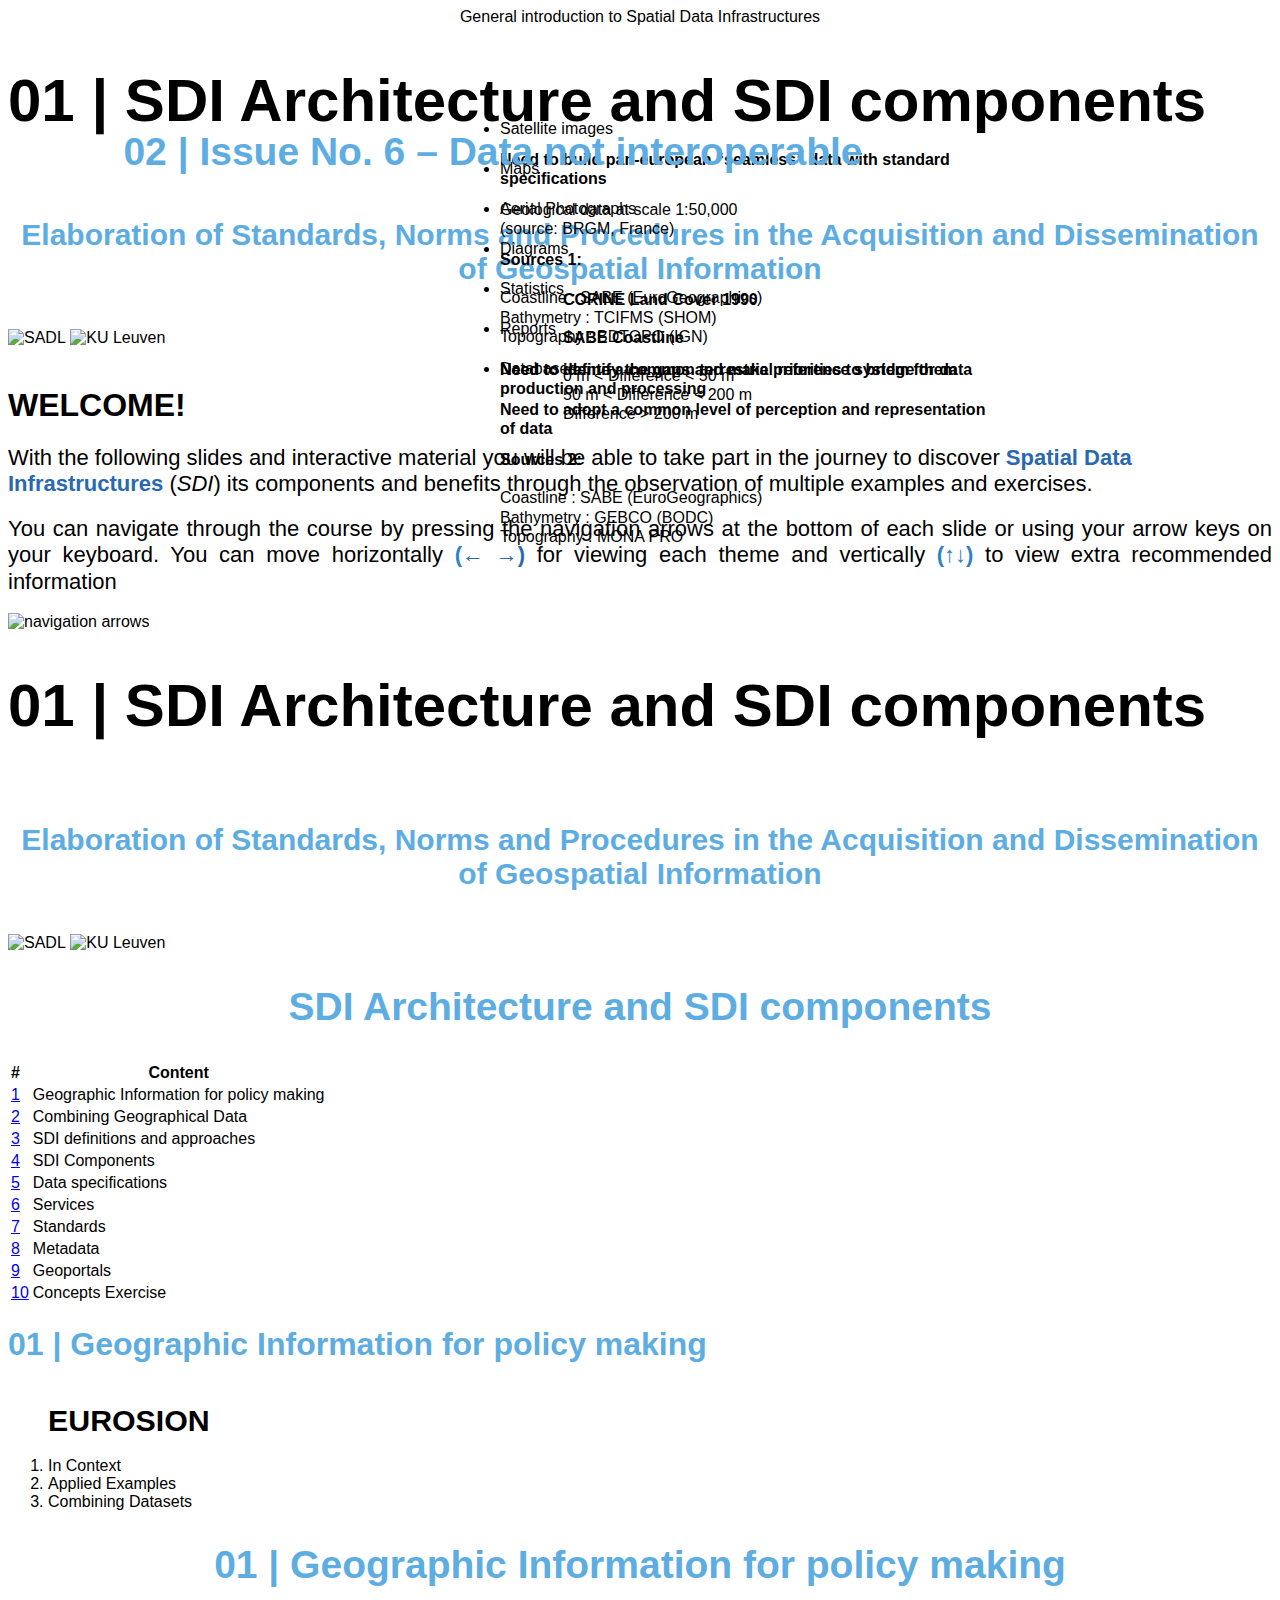
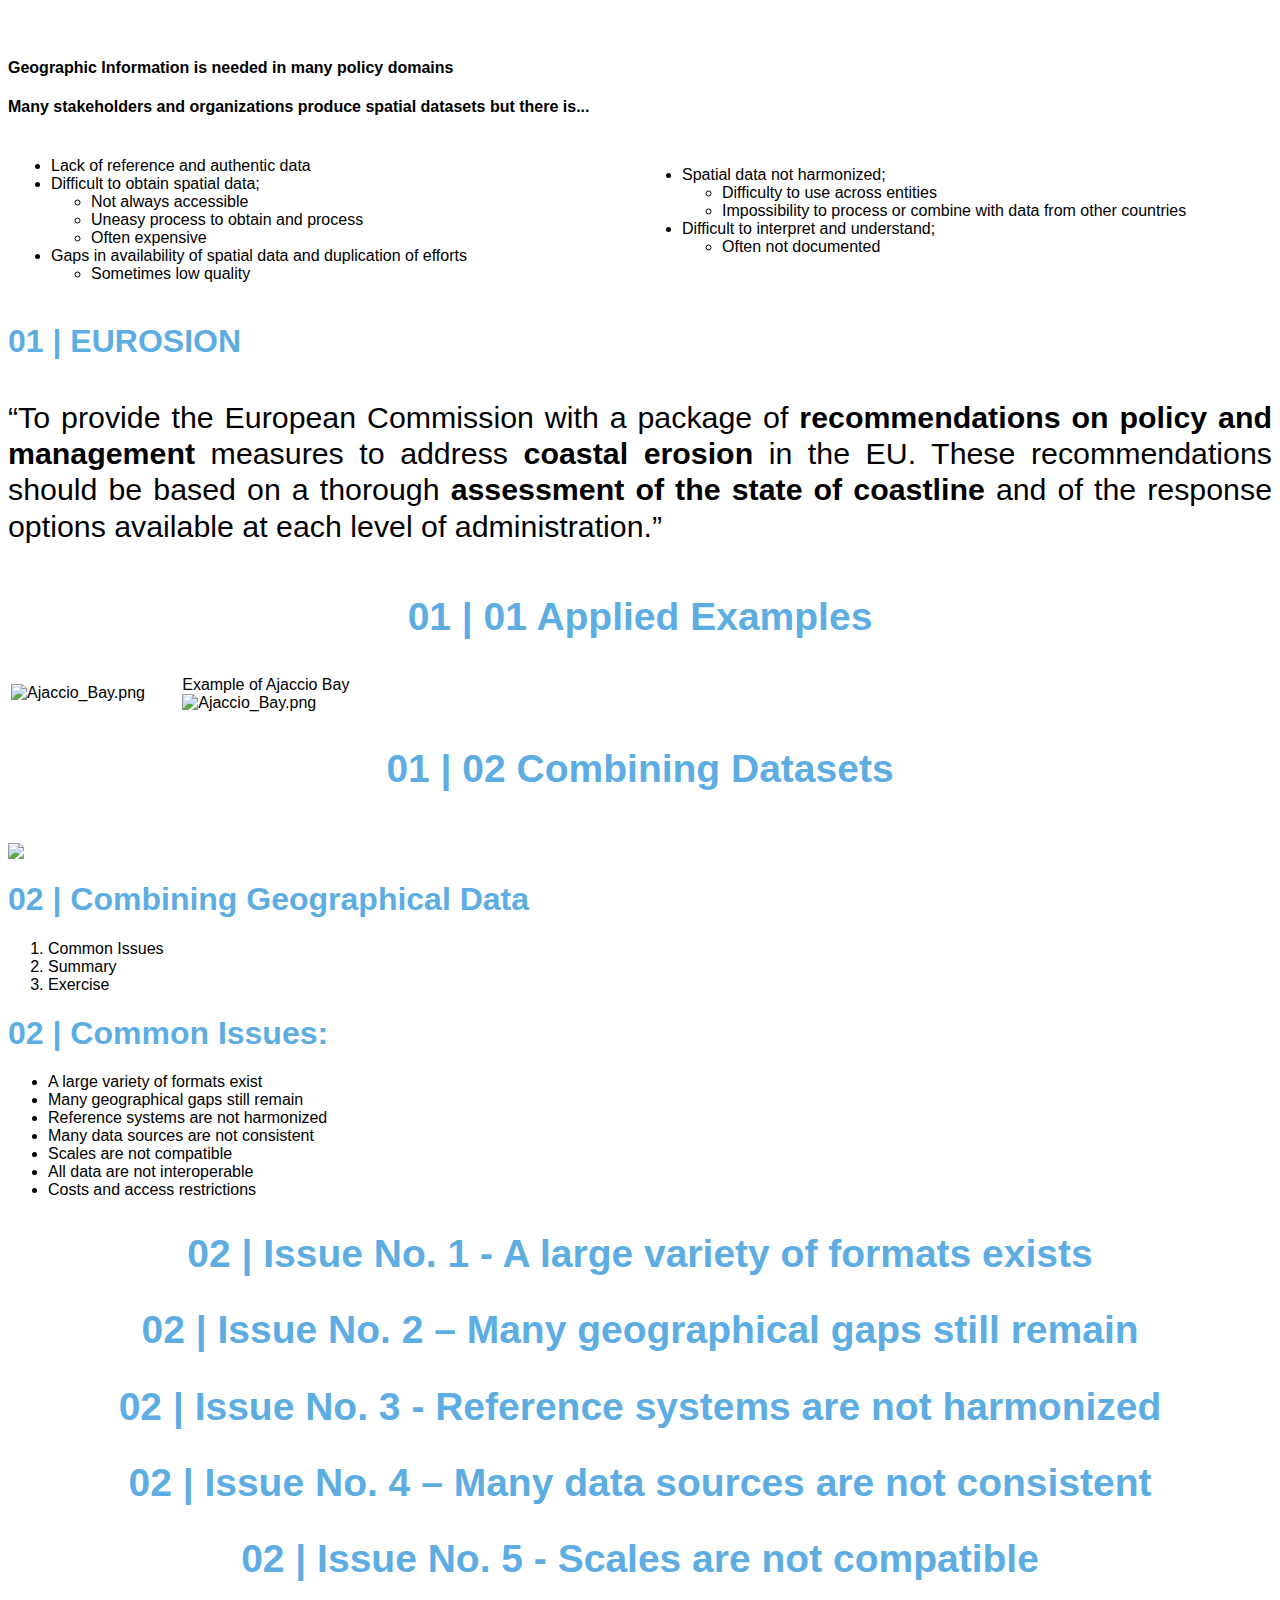
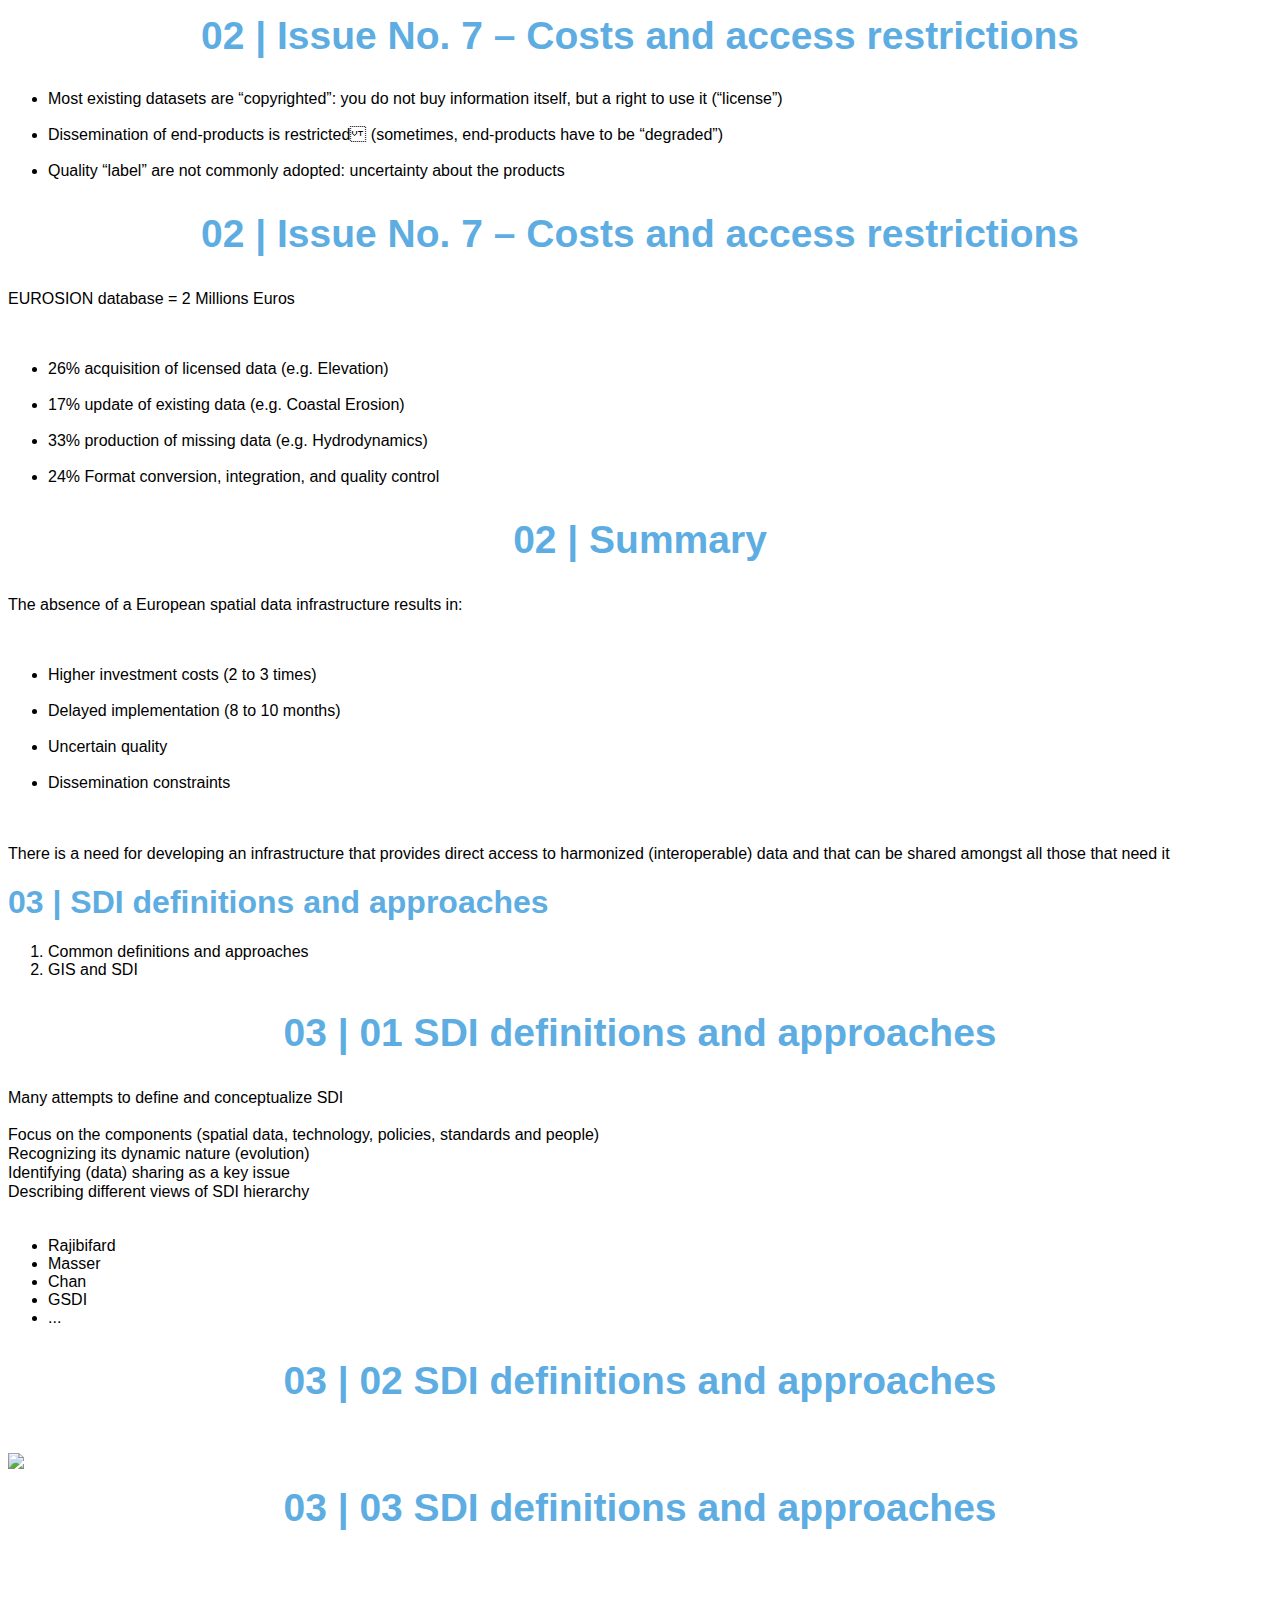
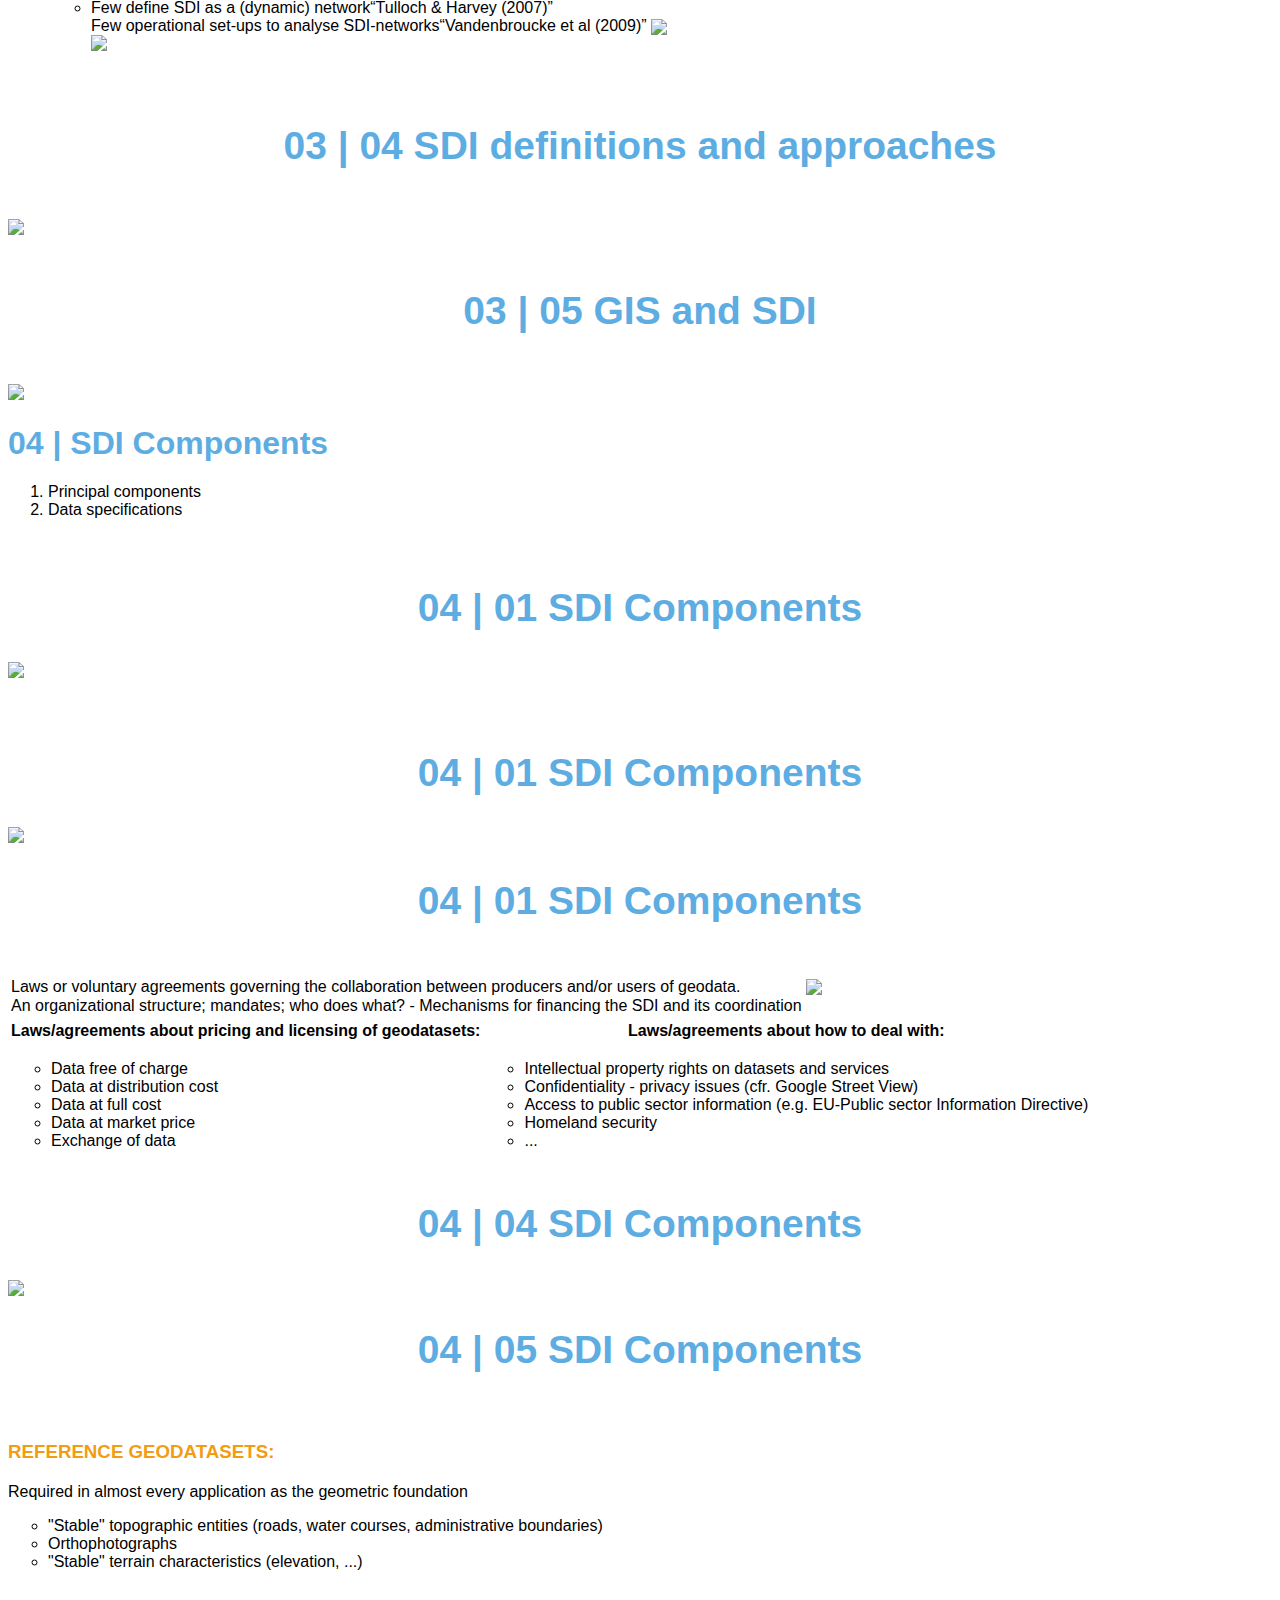
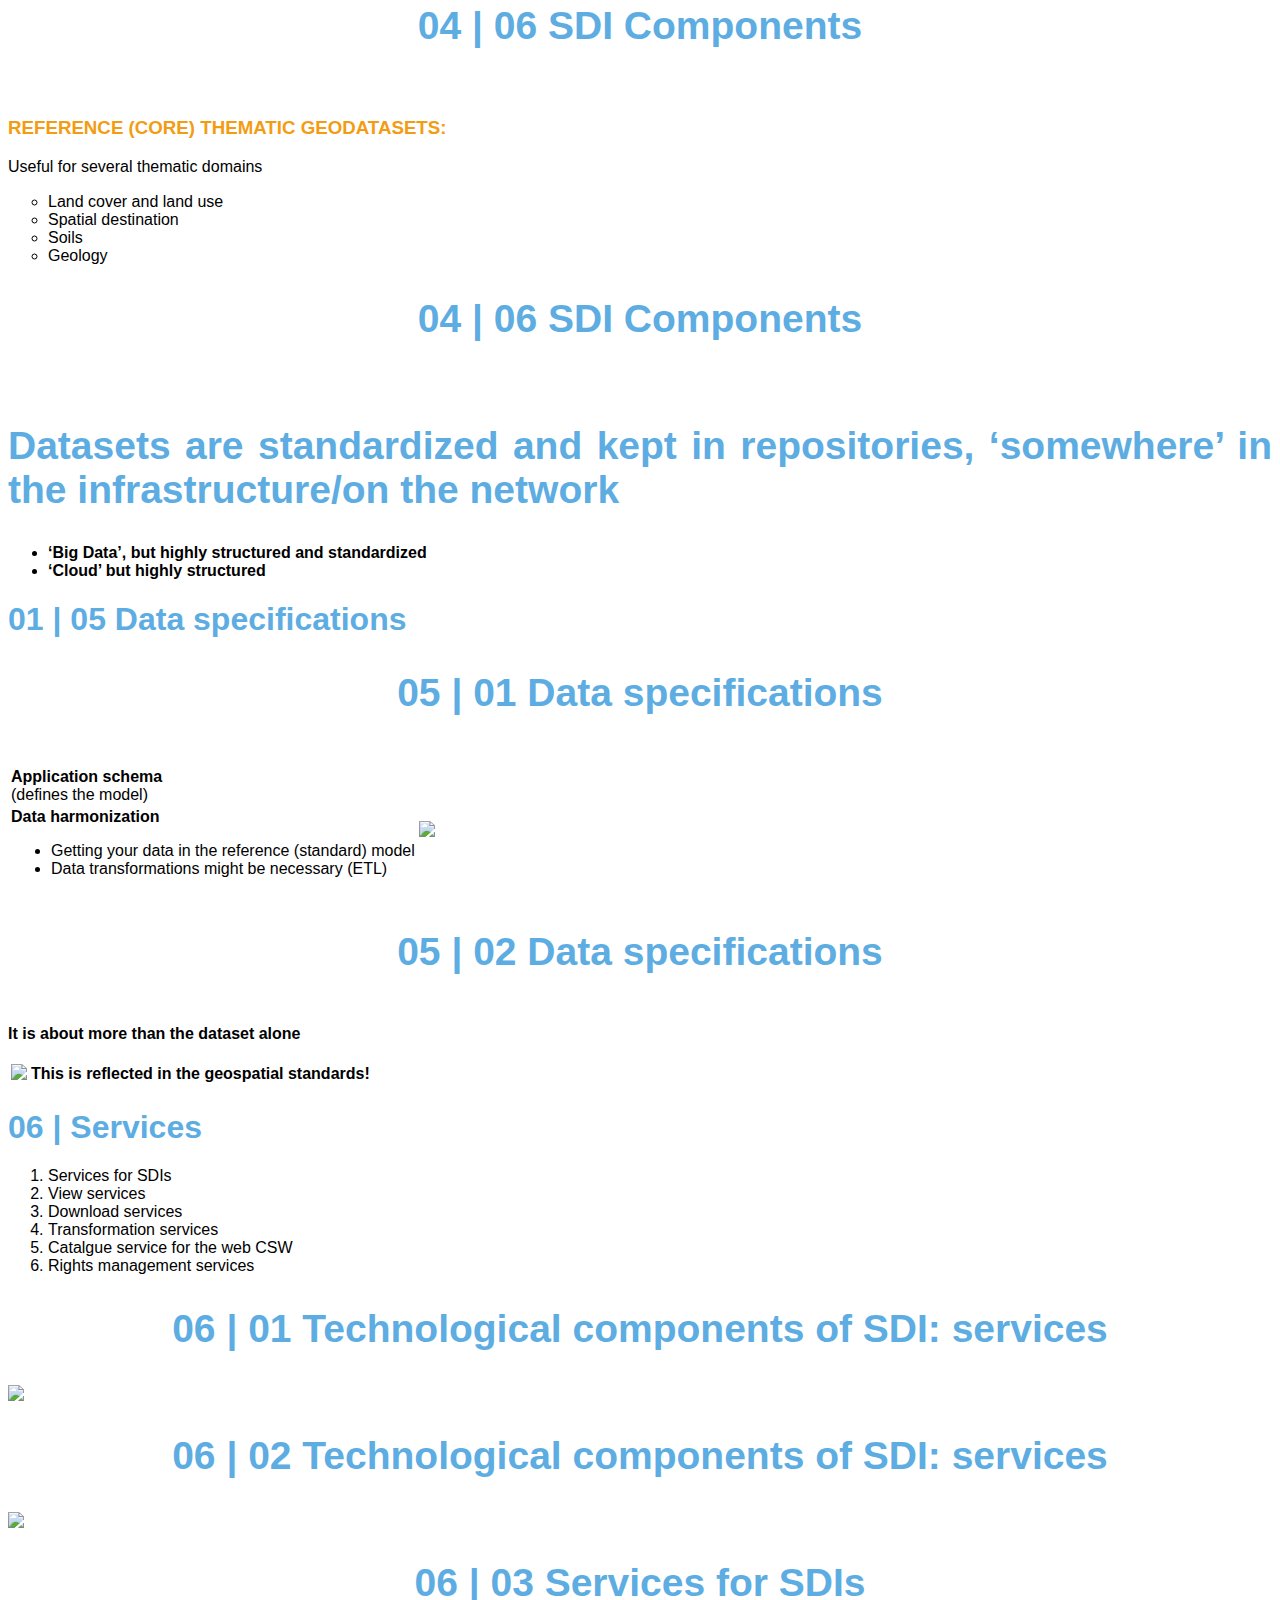
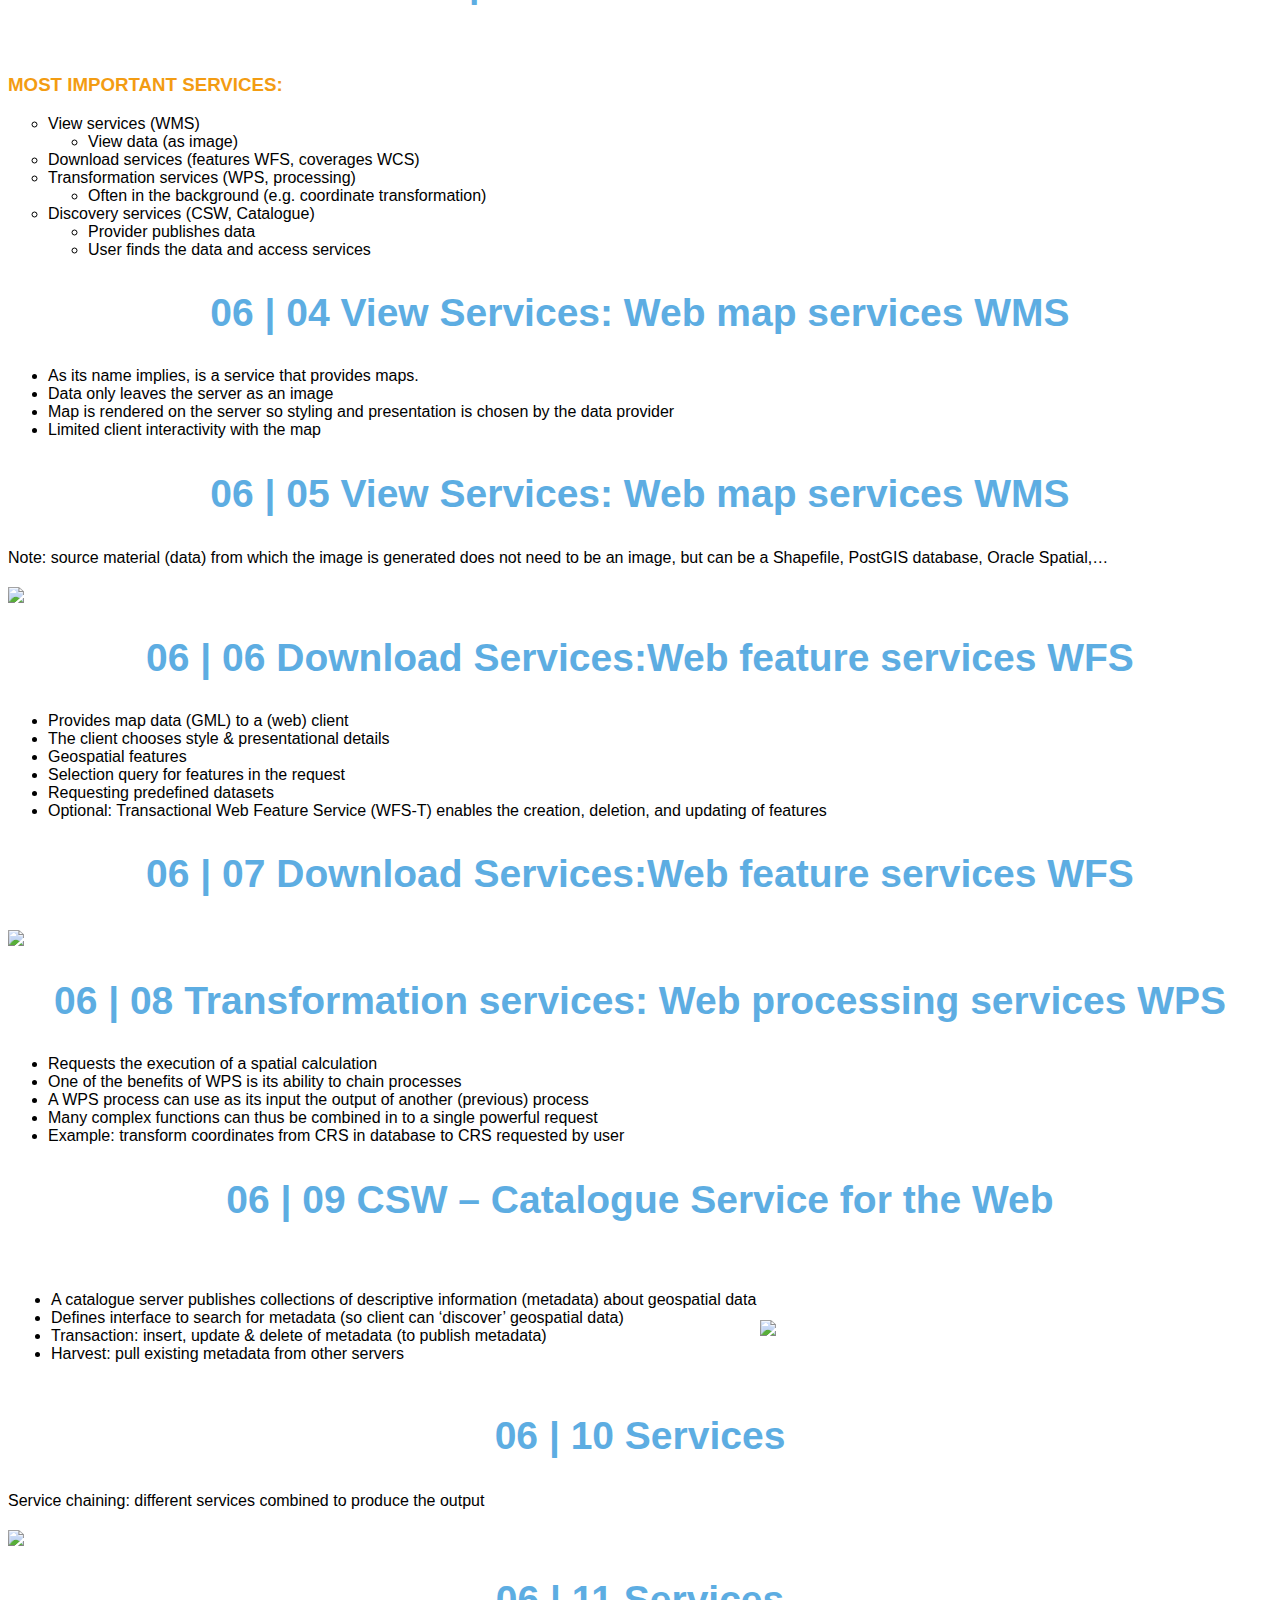
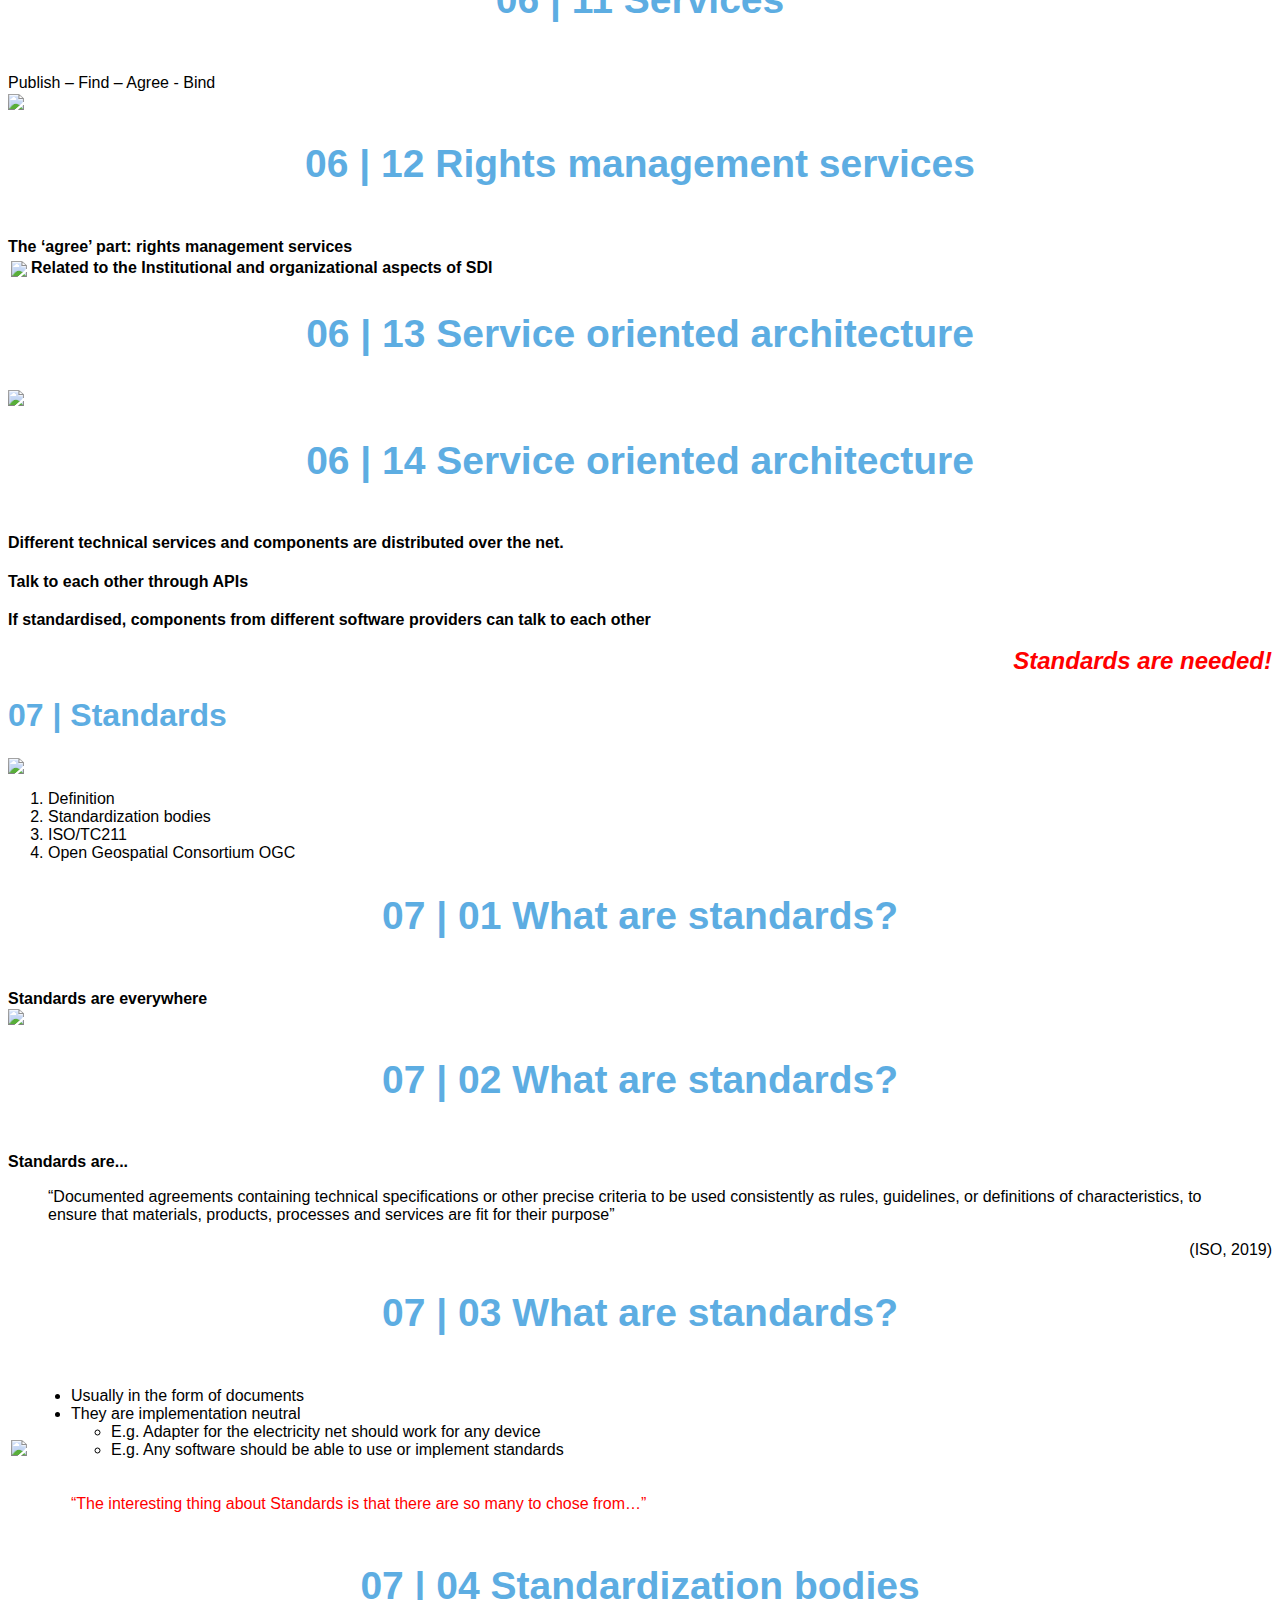
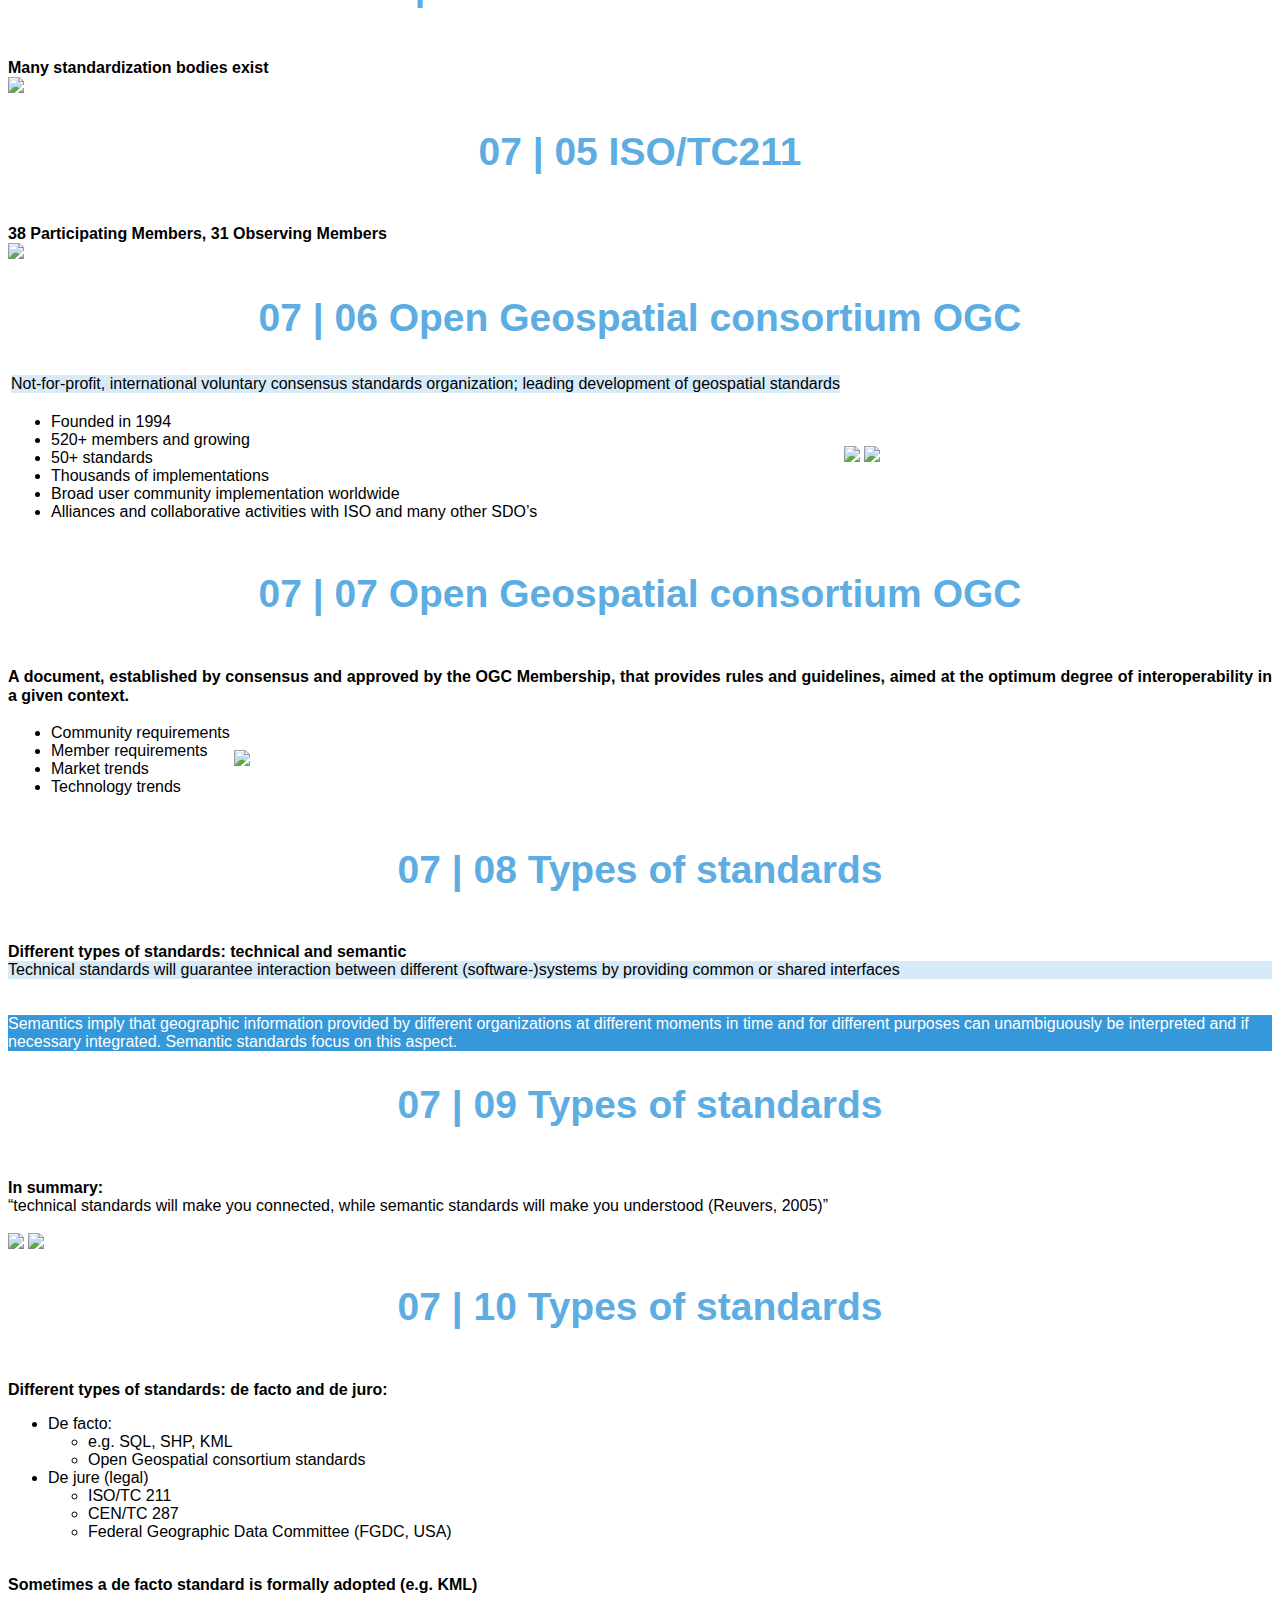
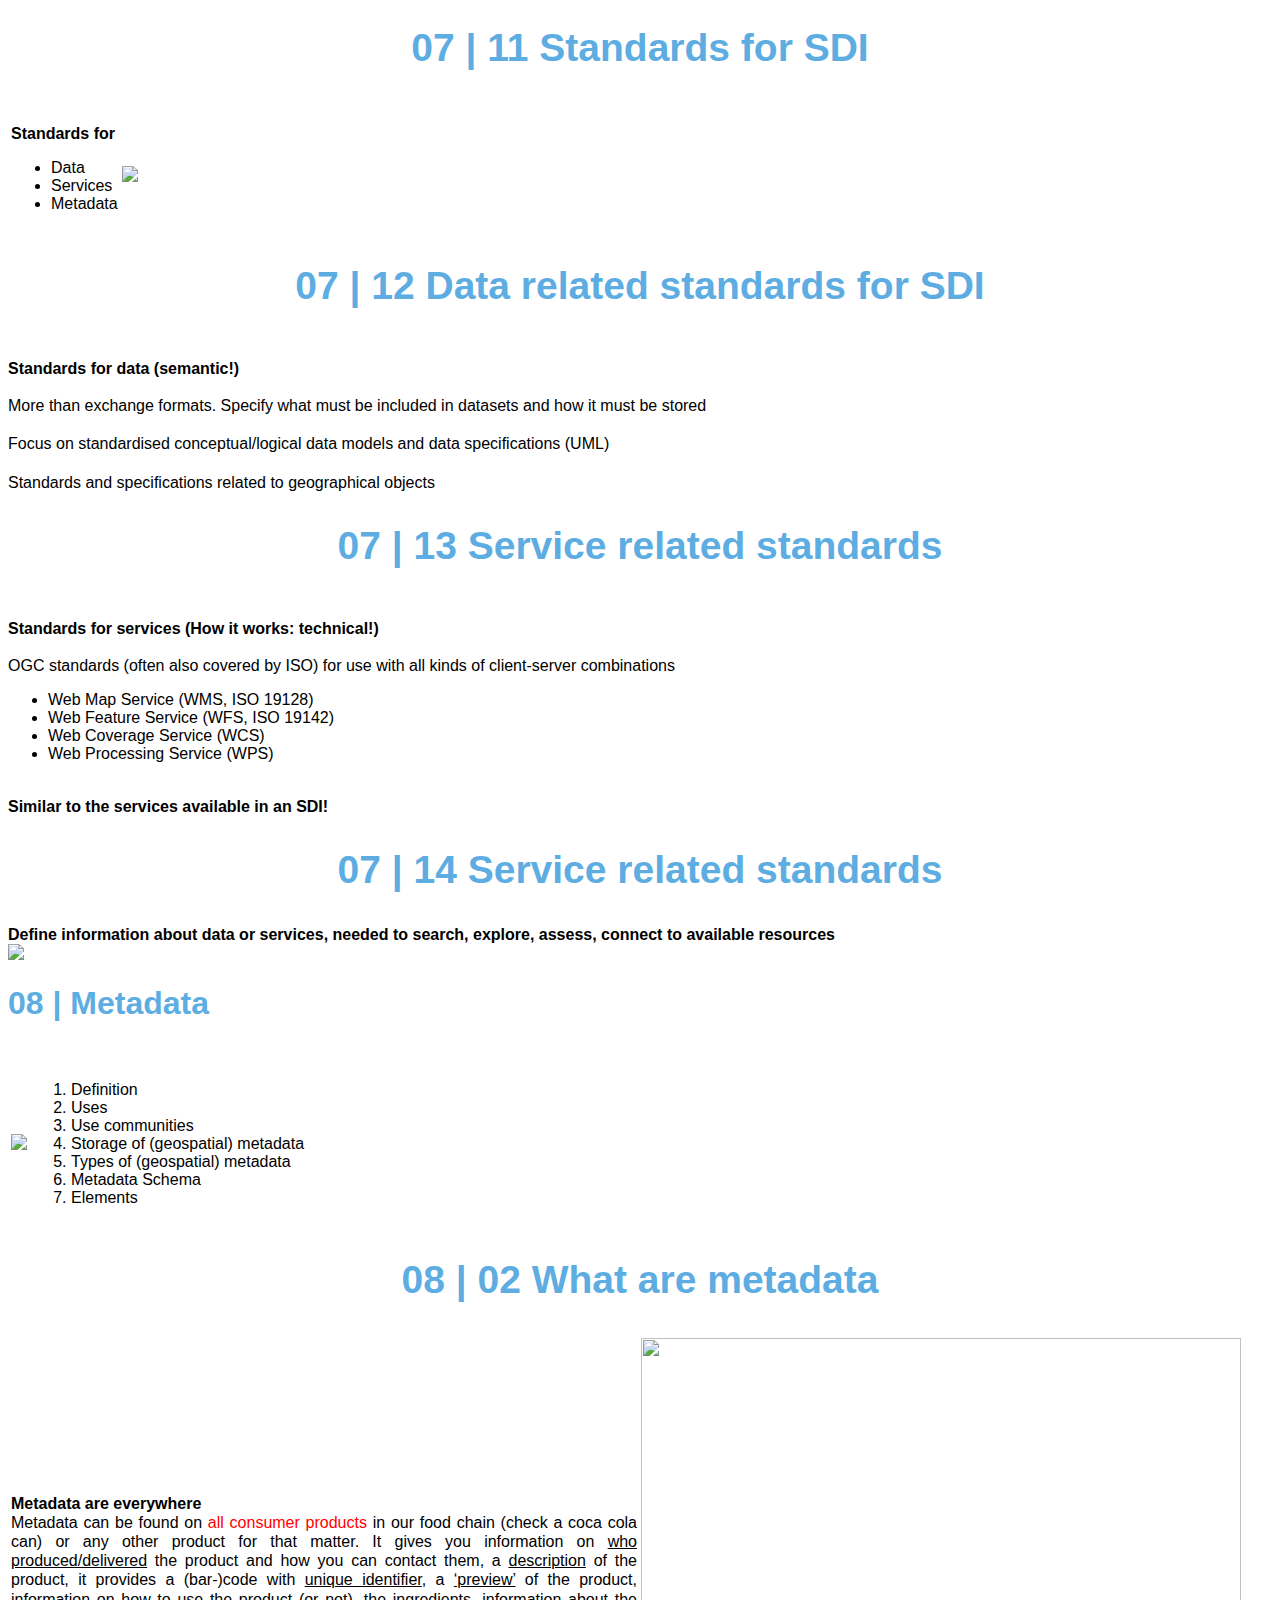
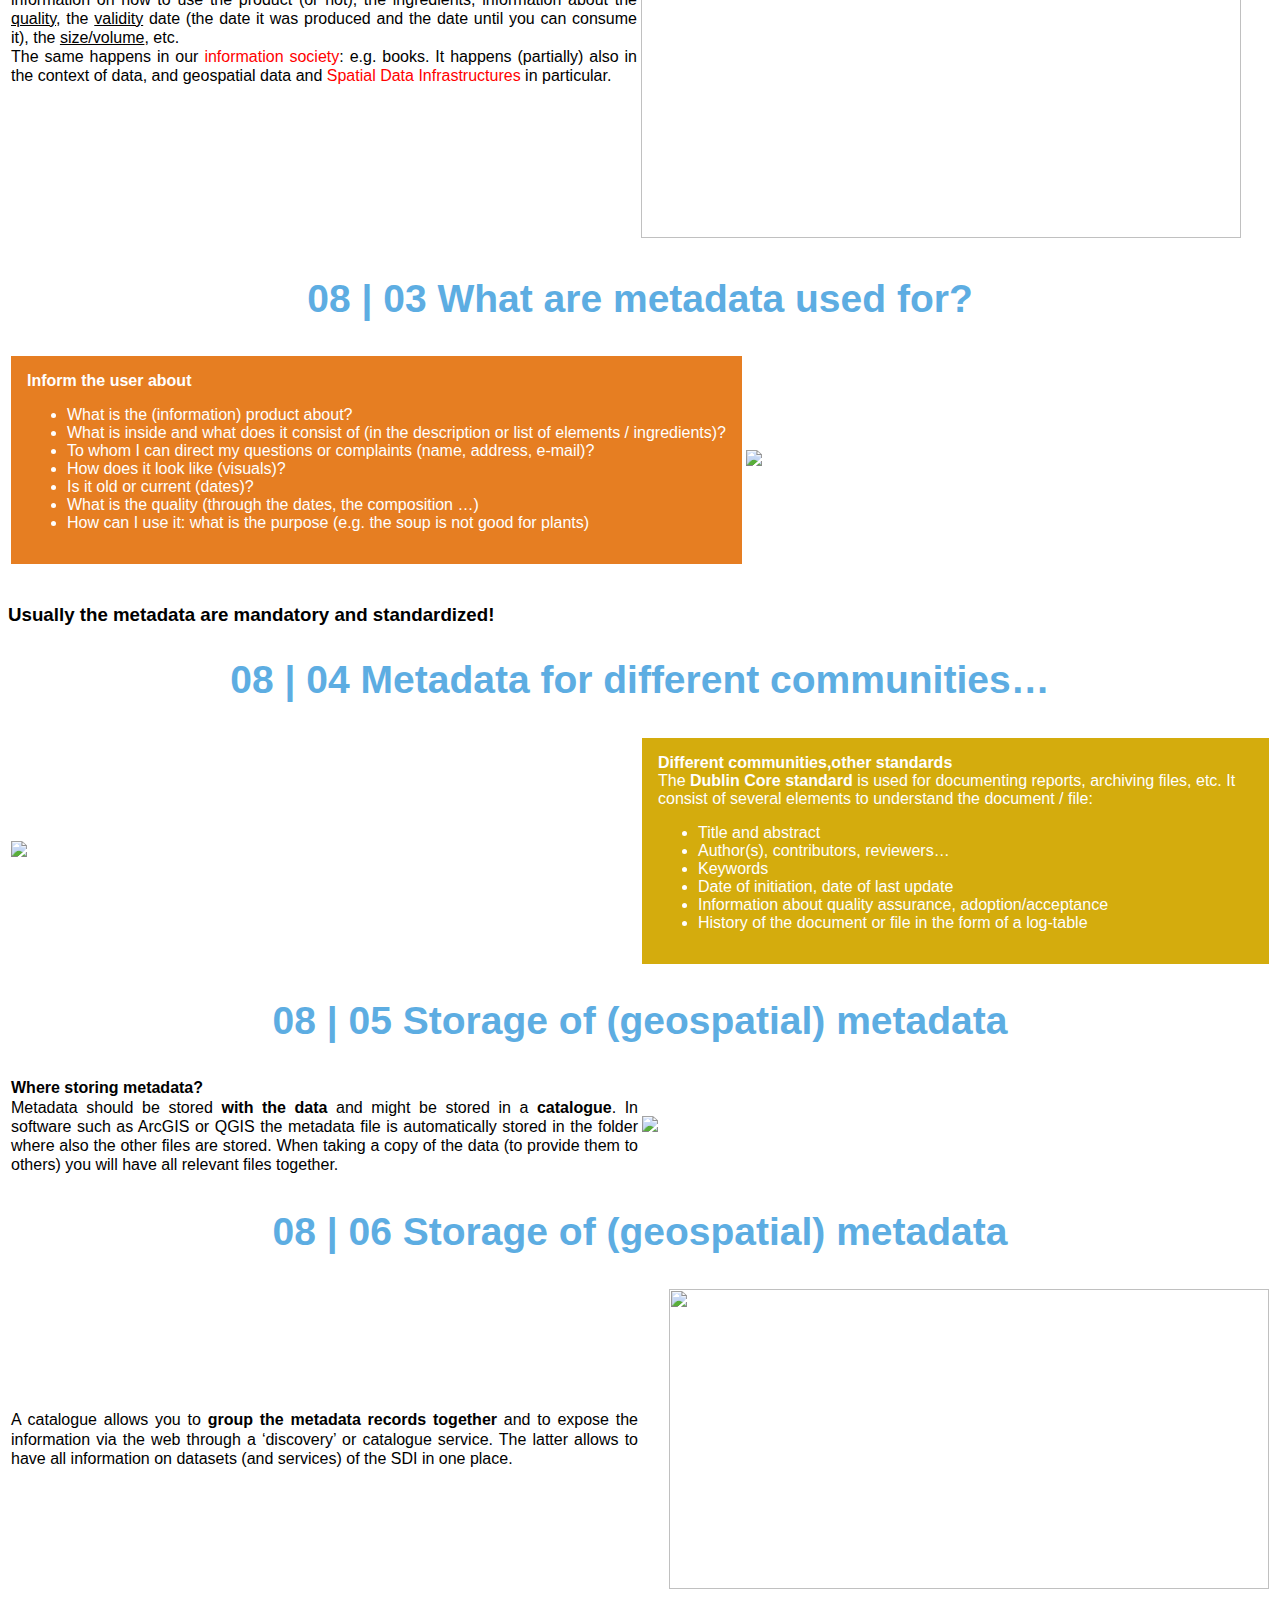
==== index_01_Lecture_General_Introduction_SDI.html @ f067cf47 "Update index_01_Lecture_General_Introduction_SDI.html" ====
<!-- 	Authors: Santiago Molano - KU Leuven 
		Template Creation Date: August 2020 
		
		IMPORTANT NOTICES FOR USERS/AUTHORS: 
		SECTIONS TO BE EDITED BY AUTHORS ARE INDICATED AS FOLLOWS:  <!-- AUTHORS: DEFINE ... --> 
<!--	THE COMMANDS <section> and </section>  EMBRACE THE CONTENT FOR EACH SINGLE SLIDE.
		ALTERNATIVELY, YOU CAN USE MARKDOWN NOTATION TO CREATE YOUR SLIDES. More information: https://github.com/webpro/reveal-md 
		-->
		
		
<!doctype html>
<html lang="en" >

	<head>
		<meta charset="utf-8">
		 
		<title>General introduction to Spatial Data Infrastructures</title>

		<link rel="stylesheet" href="internal_restricted/v1.0/css/reveal.css">
		<!-- CHOOSE BETWEEN 2 EO4GEO TEMPLATE THEMES:-->
		<link rel="stylesheet" href="internal_restricted/v1.0/css/theme/eo4geo.css" id="theme"> <!-- white background design --> 
		<!--link rel="stylesheet" href="internal_restricted/v1.0/plugin/markdown/css/theme/simplemenu.css"><!-- anthrazit background design --> 
		<!-- EO4GEO FONT ROBOTO SLAB -->
		<link href='https://fonts.googleapis.com/css?family=Roboto Slab' rel='stylesheet'> 
		<link rel="stylesheet" href="partnerLogo.css" id="theme"> 
		<link rel="stylesheet" href="customer_content/css/eo4geo_override.css" id="theme">

    <!-- base target="_blank"--> <!-- All links in the presentation are opened in a seperate tab"-->
 
	</head>

	<body>
		  
		<div class="reveal" >
		
			 <!-- FORMATTING FOR HEADER -->
			
					
				 <div class = "eo4geologo" style="width: 11%;height : 11%" ></div>	
			
				 <div class = "partnerlogo" style="width: 15%;height : 11%" ></div>		
				 <div  class = "presentation_title" style=" text-align: center " > General introduction to Spatial Data Infrastructures 
				</div>	<!--The title of the presentation appears on each slide-->
				 

			<!-- AUTHORS: DEFINE METADATA FOR WHOLE SLIDESET HERE: (Dublin Core Metadata format, complemented by BoK-Concepts) >
				@prefix dc: <http://purl.org/dc/terms/>.
				@prefix eo4geo: <http://bok.eo4geo.eu/>.
				<>  	dc:title "General introduction to Spatial Data Infrastructures";
					dc:creator "-----";
					dc:subject "Copernicus, EO4GEO, WP5, Satellite, Earth Observation";
					dc:abstract "Spatial data are widely used in public and private organisations. However, the data are often difficult to find, access, use and combine. Spatial data infrastructures (SDI) are a solution to this lack of accessibility and interoperability. An SDI is a set of technological and non-technological components meant to facilitate access, exchange and re-use of geospatial data within and between organisations.
					The module introduces the concept of SDIs and explains the rationale behind it. It explains the  different technical and non-technical components of an SDI: data, services, metadata, standards, technology, organisational and institutional aspects (people), etc. and how the technological components work together. The module discusses also what SDI are used for, i.e. what are the objectives of a good functioning SDI.. The components and the benefits of an SDI are illustrated using real world examples. The access to SDIs through geoportals is demonstrated. Learners will visit several geoportals and will learn to browse for data.
					The training material consist of presentations, exercises and supporting documents. The module is NOT a self-learning module, but needs class tutoring and interactions.";
					dc:tableOfContents "(1) Geospatial data and their widespread use; (2) What is a Spatial Data Infrastructure and what is it used for?; (3) 3.	A typical architecture of an SDI: different tiers; (4) What is required to build an SDI; (5) What are the 5 key components of an SDI, a short description of each component and how they work together; (6) Examples of SDIs and how to access them through a geoportal ; (7) Exercises: search for datasets and explore their characteristics (through the metadata);";
					dc:description "Learning outcomes:To describe and explain the rationale and concepts of SDIs; To explain the requirements for building a successful SDI;to recognise and describe the different components of an SDI; To explain how these components work together in an SDI; To explain how geoportals are a user interface to SDIs and their specific functions; To identify the benefits of an SDI for her/his organisation; To search and find specific datasets";
					dc:contributor "------";
					dc:created "2020-08-04";
					dc:type "InteractiveResource";
					dc:format "html";
					dc:language "EN"; 
					dc:SizeOrDuration "1.5h"
					dc:audience "students";
					dc:educationLevel "EQF 4";
					dc:source "-----"";
					dc:rightsHolder "SADL, KU Leuven";
					dc:license "CC BY-SA 4.0";
					dc:relation eo4geo:OI3b;
					dc:relation eo4geo:DA4-2;
					dc:relation eo4geo:???? .	
								-->


			<div class="slides">
				
			
				<section >
					<h1 style="font-size:60px">01 | SDI Architecture and SDI components</h1><br>
					<h2 style="font-size:30px"> Elaboration of Standards, Norms and Procedures in the Acquisition and Dissemination of Geospatial Information </h2><br>
					<img height="100" data-src="https://eo4geo.sbg.ac.at/KULeuven/resources/template_WhatCopernicus/KULEUVEN_SADL_CMYK_LOGO.png" alt="SADL" align=center-left>
					<img width="100" height="100" data-src="https://eo4geo.sbg.ac.at/KULeuven/resources/template_WhatCopernicus/logo_versie3.bmp" alt="KU Leuven" align=center-right>
				</section>
				

			
				
				<!-- AUTHORS: DEFINE SECTIONS WITHIN A SECTION TO GET VERTICAL SLIDES:--> 
			<section > 
					<section > 
						<br><h1>WELCOME! </h1> 
						<p style="font-size:22px">With the following slides and interactive material you will be able to take part in the journey to discover <strong><span style="color: rgb(41, 105, 176);">Spatial Data Infrastructures</span></strong> (<em>SDI</em>) its components and benefits through the observation of multiple examples and exercises.&nbsp;</p><br>
						<p style="font-size:22px; text-align:justify">You can navigate through the course by pressing the navigation arrows at the bottom of each slide or using your arrow keys on your keyboard. You can move horizontally <span style="color: rgb(44, 130, 201);"><strong>(</strong></span><span style="color: rgb(41, 105, 176);"><strong>&larr; &rarr;)</strong>&nbsp;</span>for viewing each theme and vertically <strong><span style="color: rgb(44, 130, 201);">(&uarr;&darr;)</span></strong> to view extra recommended information</p>					

						<br><img height="100" data-src="https://eo4geo.sbg.ac.at/KULeuven/resources/template_WhatCopernicus/navigation_arrows.png" alt="navigation arrows">	
					</section >
			</section>
						
				<section >
					<h1 style="font-size:60px">01 | SDI Architecture and SDI components</h1><br>
					<h2 style="font-size:30px"> Elaboration of Standards, Norms and Procedures in the Acquisition and Dissemination of Geospatial Information </h2><br>
					<img height="100" data-src="https://eo4geo.sbg.ac.at/KULeuven/resources/template_WhatCopernicus/KULEUVEN_SADL_CMYK_LOGO.png" alt="SADL" align=center-left>
					<img width="100" height="100" data-src="https://eo4geo.sbg.ac.at/KULeuven/resources/template_WhatCopernicus/logo_versie3.bmp" alt="KU Leuven" align=center-right>
				</section>
				<section >
					<h2 style="color:#5DADE2;">SDI Architecture and SDI components</h2>
					<div style= "vertical-align:right">
					<table>
						<tr><th>#</th><th align="center">Content</th></tr>
						<tr><td><a href="#01.1.0">1</a></td><td>Geographic Information for policy making</td></tr>
						<tr><td><a href="#01.2.0">2</a></td><td>Combining Geographical Data</td></tr>
						<tr><td><a href="#01.3.0">3</a></td><td>SDI definitions and approaches</td></tr>
						<tr><td><a href="#01.4.0">4</a></td><td>SDI Components</td></tr>
						<tr><td><a href="#01.5.0">5</a></td><td>Data specifications</td></tr>
						<tr><td><a href="#01.6.0">6</a></td><td>Services</td></tr>
						<tr><td><a href="#01.7.0">7</a></td><td>Standards</td></tr>
						<tr><td><a href="#01.8.0">8</a></td><td>Metadata</td></tr>
						<tr><td><a href="#01.9.0">9</a></td><td>Geoportals</td></tr>
						<tr><td><a href="#01.10.0">10</a></td><td>Concepts Exercise</td></tr>
					</table></div>
				</section>

				<section id="01.1.0">

					<h1 style="color:#5DADE2;" > 01 | Geographic Information for policy making</h1>
					<ol><br>
						<p style="font-size: 30.33px; text-align:left"><b>EUROSION</b></p><br>
						<li>In Context</li>
						<li>Applied Examples</li>
						<li>Combining Datasets</li>
					</ol>
				</section>
				<section>
					<h2 style="color:#5DADE2;"> <b>01 | Geographic Information for policy making </b></h2>
					<br><h4 style="text-align: left;"><b>Geographic Information is needed in many policy domains</b></h4>
					<h4 style="text-align: left;">Many stakeholders and organizations produce spatial datasets but there is...</h4>
					<table style="width: 100%;">
						<tbody>
							<tr>
								<td style="width: 50.0000%;">
									<ul><li>Lack of reference and authentic data</li>
										<li>Difficult to obtain spatial data;<ul>
												<li>Not always accessible</li>
												<li>Uneasy process to obtain and process</li>
												<li>Often expensive</li>
											</ul></li>
										<li>Gaps in availability of spatial data and duplication of efforts<ul>
												<li>Sometimes low quality</li>
											</ul>
										</li>
									</ul>
								</td>
								<td style="width: 50.0000%;">
									<ul>
										<li>Spatial data not harmonized;<ul>
												<li>Difficulty to use across entities</li>
												<li>Impossibility to process or combine with data from other countries</li>
											</ul>
										</li>
										<li>Difficult to interpret and understand;<ul>
												<li>Often not documented</li>
											</ul>
										</li>
									</ul><br>
								</td>
							</tr>
						</tbody>
					</table>	
				</section>
				<section>
					<h1 style="color:#5DADE2;" > 01 | EUROSION</h1>
					<br>
						<p style="font-size: 30.33px; text-align:justify">“To provide the European Commission with a package of <B>recommendations on policy and management</b> measures to address <b>coastal erosion</b> in the EU. 
					These recommendations should be based on a thorough <b>assessment of the state of coastline </b> and of the response options available at each level of administration.”
					</p><br>
				</section>
				<section>
					<h2 style="color:#5DADE2;"> 01 | 01 Applied Examples </h2>	
					<table>
						<tr><td width="50%"><image src="https://eo4geo.sbg.ac.at/KULeuven/Technical_Introduction_SDI/Images_Module01/image5.png" alt="Ajaccio_Bay.png" align=left> </td>
						<td> <p>Example of Ajaccio Bay</p> <image src="https://eo4geo.sbg.ac.at/KULeuven/Technical_Introduction_SDI/Images_Module01/image6.png" alt="Ajaccio_Bay.png" align=left> </td>
						</tr>
					</table>
				</section>
				<section>
					<h2 align=left style="color:#5DADE2;">01 | 02 Combining Datasets </h2>
					<br> <image src="https://eo4geo.sbg.ac.at/KULeuven/Technical_Introduction_SDI/Images_Module01/Combining_datasets1.png" align=center>
				</section>	
				<section id="01.2.0">
					<h1 style="color:#5DADE2;">02 | Combining Geographical Data</h1>
					<ol>
						<li>Common Issues</li>
						<li>Summary</li>
						<li>Exercise</li>
					</ol>
				</section>
				<section>
					<h1 style="color:#5DADE2;">02 | Common Issues:</h1>
					<ul>
						<li>A large variety of formats exist</li>
						<li>Many geographical gaps still remain</li>
						<li>Reference systems are not harmonized</li>
						<li>Many data sources are not consistent</li>
						<li>Scales are not compatible</li>
						<li>All data are not interoperable</li>
						<li>Costs and access restrictions</li>
					</ul>
				</section>
				<section>
					<h2 style="color:#5DADE2;">02 | Issue No. 1 - A large variety of formats exists </h2>
					<div class="ppt-txt; fragment" style="position: absolute; top: 120px; left: 500px; height: 367px;  width: 828px">
					<li>Satellite images</li>
					</div>
					<div class="img-div; fragment" style="position: absolute; top: 200px; left: 230px; height: 300px;  width: 311px" >
						<img class="ppt-img" data-src="https://eo4geo.sbg.ac.at/KULeuven/Technical_Introduction_SDI/Images_Module01/image5.png"></img>
					</div>

					<div class="ppt-txt; fragment" style="position: absolute; top: 160px; left: 500px; height: 367px;  width: 828px">
					<li>Maps</li>
					</div>
					<div class="img-div ; fragment" style="position: absolute; top: 200px; left: 170px; height: 300px;  width: 311px" class="fragment">
						<img class="ppt-img" data-src="https://eo4geo.sbg.ac.at/KULeuven/Technical_Introduction_SDI/Images_Module01/image8.jpeg"></img>
					</div>
					
					<div class="ppt-txt; fragment" style="position: absolute; top: 200px; left: 500px; height: 367px;  width: 828px">
					<li>Aerial Photographs</li>
					</div>
					<div class="img-div ; fragment" style="position: absolute; top: 200px; left: 210px; height: 300px;  width: 311px" class="fragment">
						<img class="ppt-img" data-src="https://eo4geo.sbg.ac.at/KULeuven/Technical_Introduction_SDI/Images_Module01/image10.jpeg"></img>
					</div>
					<div class="ppt-txt; fragment" style="position: absolute; top: 240px; left: 500px; height: 367px;  width: 828px">
					<li>Diagrams</li>
					</div>
					<div class="img-div ; fragment" style="position: absolute; top: 200px; left: 210px; height: 300px;  width: 311px">
						<img class="ppt-img" data-src="https://eo4geo.sbg.ac.at/KULeuven/Technical_Introduction_SDI/Images_Module01/image11.jpeg"></img>
					</div>

					<div class="ppt-txt; fragment" style="position: absolute; top: 280px; left: 500px; height: 367px;  width: 828px">
					<li>Statistics</li>
					</div>
					<div class="img-div ; fragment" style="position: absolute; top: 200px; left: 210px; height: 300px;  width: 311px">
						<img class="ppt-img" data-src="https://eo4geo.sbg.ac.at/KULeuven/Technical_Introduction_SDI/Images_Module01/image12.png"></img>
					</div>

					<div class="ppt-txt; fragment" style="position: absolute; top: 320px; left: 500px; height: 367px;  width: 828px">
					<li>Reports</li>
					</div>
					<div class="img-div ; fragment" style="position: absolute; top: 200px; left: 210px; height: 300px;  width: 311px">
						<img class="ppt-img" data-src="https://eo4geo.sbg.ac.at/KULeuven/Technical_Introduction_SDI/Images_Module01/image13.png"></img>
					</div>
					
					<div class="ppt-txt; fragment" style="position: absolute; top: 360px; left: 500px; height: 367px;  width: 828px">
					<li>Databases</li>
					</div>
					<div class="img-div ; fragment" style="position: absolute; top: 200px; left: 210px; height: 300px;  width: 311px" class="fragment">
						<img class="ppt-img" data-src="https://eo4geo.sbg.ac.at/KULeuven/Technical_Introduction_SDI/Images_Module01/image6_1.png"></img>
					</div>			
										
				</section>
				<section>
					<h2 style="color:#5DADE2;">02 | Issue No. 2 – Many geographical gaps still remain </h2>
					<div class="img-div ; fragment" style="position: absolute; top: 200px; left: 50px; height: 600px;  width: 511px" class="fragment">
						<img class="ppt-img" data-src="https://eo4geo.sbg.ac.at/KULeuven/Technical_Introduction_SDI/Images_Module01/image14.png"></img>
					</div>
					<div class="ppt-txt; fragment" style="position: absolute; top: 200px; left: 500px; height: 367px;  width: 828px">
					<p>Geological data at scale 1:50,000<br>(source: BRGM, France)</p>
					</div>
					<div class="fragment" style="position: absolute; top: 360px; left: 500px; height: 367px;  width: 500px; border-width:3px; border-color:red">
					<p><b>Need to identify the gaps and make priorities to bridge them</b></p>
					</div>
				</section>
				<section>
					<h2 style="color:#5DADE2;">02 | Issue No. 3 - Reference systems are not harmonized </h2>
					<div class="img-div ; fragment" style="position: absolute; top: 200px; left: 50px; height: 700px;  width: 611px" class="fragment">
						<img class="ppt-img" data-src="https://eo4geo.sbg.ac.at/KULeuven/Technical_Introduction_SDI/Images_Module01/borders0.png"></img>
					</div>
    
					<div class="fragment" style="position: absolute; top: 360px; left: 500px; height: 367px;  width: 500px; border-width:3px; border-color:red">
					<p><b>Need to define a common terrestrial reference system for data production and processing</b></p>
					</div>
				</section>
				<section>
					<h2 style="color:#5DADE2;">02 | Issue No. 4 – Many data sources are not consistent</h2>
					<div class="img-div ; fragment" style="position: absolute; top: 200px; left: 50px; height: 400px;  width: 511px" class="fragment">
						<img class="ppt-img" data-src="https://eo4geo.sbg.ac.at/KULeuven/Technical_Introduction_SDI/Images_Module01/Lines2.png"></img>
					</div>
					<div class="img-div ; fragment" style="position: absolute; top: 201px; left: 50px; height: 400px;  width: 511px" class="fragment">
						<img class="ppt-img" data-src="https://eo4geo.sbg.ac.at/KULeuven/Technical_Introduction_SDI/Images_Module01/Lines1.png"></img>
					</div>
					<div class="fragment" style="position: absolute; top: 150px; left: 500px; height: 367px;  width: 500px; border-width:3px; border-color:red">
					<p><b>Need to build pan-european “seamless” data with standard specifications</b></p>
					</div>
					<div class="ppt-txt; fragment" style="position: absolute; top: 250px; left: 500px; height: 367px;  width: 828px">
					<p><b>Sources 1:</b><br>
						<br>Coastline : SABE (EuroGeographics)
						<br>Bathymetry : TCIFMS (SHOM)
						<br>Topography : BDTOPO (IGN)</p>
					</div>
					<div class="ppt-txt; fragment" style="position: absolute; top: 450px; left: 500px; height: 367px;  width: 828px">
					<p><b>Sources 2:</b><br>
						<br>Coastline : SABE (EuroGeographics)
						<br>Bathymetry : GEBCO (BODC)
						<br>Topography : MONA PRO</p>
					</div>
				</section>
				<section>
					<h2 style="color:#5DADE2;">02 | Issue No. 5 - Scales are not compatible</h2>
					<div class="img-div ; fragment" style="position: absolute; top: 201px; left: 50px; height: 500px;  width: 611px" class="fragment">
						<img class="ppt-img" data-src="https://eo4geo.sbg.ac.at/KULeuven/Technical_Introduction_SDI/Images_Module01/Scales.png"></img>
					</div>
					<div class="fragment" style="position: absolute; top: 400px; left: 500px; height: 367px;  width: 500px; border-width:3px; border-color:red">
					<p><b>Need to adopt a common level  of perception and representation of data</b></p>
					</div>
				</section>
				<section>
					<div class="ppt-txt" style="position: absolute; top: 90px; left: 63px; height: 367px;  width: 828px">
					<h2 style="color:#5DADE2;">02 | Issue No. 6 – Data not interoperable</h2>
					<div class="img-div ; fragment" style="position: absolute; top: 100px; left: 50px; height: 450px;  width: 411px" class="fragment">
						<img class="ppt-img" data-src="https://eo4geo.sbg.ac.at/KULeuven/Technical_Introduction_SDI/Images_Module01/Coast.png"></img>
					</div>
					<div class="fragment" style="position: absolute; top: 200px; left: 500px; height: 367px;  width: 500px; border-width:3px; border-color:red">
					<p><b>CORINE Land Cover 1990<br><br>SABE Coastline</b></p><br>
					<p>0 m &lt; Difference &lt; 50 m 
					<br>50 m &lt; Difference &lt; 200 m
					<br>Difference &gt; 200 m</p>
					</div>
				</section>
				<section>
					<h2 style="color:#5DADE2;">02 | Issue No. 7 – Costs and access restrictions</h2>
					<ul><li> Most existing datasets are “copyrighted”: you do not buy information itself, but a right to use it (“license”)</li><br>
					<li> Dissemination of end-products is restricted	(sometimes, end-products have to be “degraded”)</li><br>
					<li>Quality “label” are not commonly adopted: uncertainty about the products</li></ul>
				</section>
				<section>
					<h2 style="color:#5DADE2;">02 | Issue No. 7 – Costs and access restrictions</h2>
					<p style="text-align:left">EUROSION database = 2 Millions Euros</p><br><br>
					<ul><li>   26% acquisition of licensed data (e.g. Elevation)</li><br>
					<li>   17% update of existing data (e.g. Coastal Erosion)</li><br>
					<li>  33% production of missing data (e.g. Hydrodynamics)</li><br>
					<li>24% Format conversion, integration, and quality control</li> </ul>
				</section>
				<section>
					<h2 style="color:#5DADE2;">02 | Summary</h2>
					<p style="text-align:left">The absence of a European spatial data infrastructure results in:</p><br><br>
					<ul><li>   Higher investment costs (2 to 3 times)</li><br>
					<li>   Delayed implementation (8 to 10 months)</li><br>
					<li>    Uncertain quality</li><br>
					<li>Dissemination constraints</li> </ul><br><br>
					<p> There is a need for developing an infrastructure that provides
					direct access to harmonized (interoperable) data 
					and that can be shared amongst all those that need it</p>
				</section>
				<section id="01.3.0">
					<h1 style="color:#5DADE2;"> 03 | SDI definitions and approaches</h1>
					<ol>
						<li>Common definitions and approaches</li>
						<li>GIS and SDI</li>
					</ol>
				</section>
				<section>
					<h2 style="color:#5DADE2;">  03 | 01 SDI definitions and approaches </h2>
					<p> Many attempts to define and conceptualize SDI</p><br>
					<p style="text-align:left">Focus on the components (spatial data, technology, policies, standards and people)<br> Recognizing its dynamic nature (evolution)<br> Identifying (data) sharing as a key issue<br>Describing different views of SDI hierarchy<br><br>
					<ul>
						<li>Rajibifard</li>
						<li>Masser</li>
						<li>Chan</li>
						<li>GSDI</li>
						<li>...</li>
					</ul></p>
				</section>
				<section>	
					<h2>  03 | 02 SDI definitions and approaches </h2>
					<br><image src="https://eo4geo.sbg.ac.at/KULeuven/Technical_Introduction_SDI/Images_Module01/technological_set_ups.png" align=left class=plain>			
				</section>
				<section>
					<h2> 03 | 03 SDI definitions and approaches </h2>
					<br><table>
						<tr><td><ul><ul>
						<li>Few define SDI as a (dynamic) network<q>Tulloch & Harvey (2007)</q><br>
						Few operational set-ups to analyse SDI-networks<q>Vandenbroucke et al (2009)</q><br>
						<image src="https://eo4geo.sbg.ac.at/KULeuven/Technical_Introduction_SDI/Images_Module01/Networks.jpg" align=center-left class=plain height="150"></q></li>
						</ul></td>
						<td><image src="https://eo4geo.sbg.ac.at/KULeuven/Technical_Introduction_SDI/Images_Module01/Network.png" align=right class=plain>
						</td>
					</table>
				</section>
				<section>
					<br><h2> 03 | 04 SDI definitions and approaches </h2>
					<br><img src="https://eo4geo.sbg.ac.at/KULeuven/Technical_Introduction_SDI/Images_Module01/Dataflow.png" height="500">
				</section>
				<section>
					<br><h2> 03 | 05 GIS and SDI </h2>
					<br><img src="https://eo4geo.sbg.ac.at/KULeuven/Technical_Introduction_SDI/Images_Module01/GIS&SDI.png" height="500">
				</section>
				<section id="01.4.0">
					<h1 style="color:#5DADE2;">04 | SDI Components</h1>
					<ol>
						<li>Principal components</li>
						<li>Data specifications</li>
					</ol>
				</section>
				<section>
					<br><h2> 04 | 01 SDI Components </h2>
					<img src="https://eo4geo.sbg.ac.at/KULeuven/Technical_Introduction_SDI/Images_Module01/Institutional and organizational aspects.png" height="500">
				</section>
				<section>
						<br><br><h2> 04 | 01  SDI Components </h2>
						<img src="https://eo4geo.sbg.ac.at/KULeuven/Technical_Introduction_SDI/Images_Module01/Institutional and organizational aspects01.png
						" height="500">
				</section>
				<section>
					<h2> 04 | 01 SDI Components </h2>
						<table>
						<tr><td>
							<br><p style="text-align: justify;">Laws or voluntary agreements governing the collaboration between producers and/or users of geodata.</p>
							<p style="text-align: justify;">An organizational structure; mandates; who does what? - Mechanisms for financing the SDI and its coordination</p>
						</td>
						<td>
							<img src="https://eo4geo.sbg.ac.at/KULeuven/Technical_Introduction_SDI/Images_Module01/Important.jpg" width="300" align=right>
						</td>
						</tr>
						</table>
						<table> 
						<tr> 
							<th><p style="text-align: center;">Laws/agreements about pricing and licensing of geodatasets:</p></th>
							<th><p style="text-align: center;">Laws/agreements about how to deal with:</p><th>
						<tr>
							<td>
								<ul style="list-style-type: circle;">
								<li style="text-align: justify;">Data free of charge</li>
								<li style="text-align: justify;">Data at distribution cost</li>
								<li style="text-align: justify;">Data at full cost</li>
								<li style="text-align: justify;">Data at market price</li>
								<li style="text-align: justify;">Exchange of data</li>
							</ul>
							</td>
							<td>
							<ul style="list-style-type: circle;">
								<li>Intellectual property rights on datasets and services</li>
								<li>Confidentiality - privacy issues (cfr. Google Street View)</li>
								<li>Access to public sector information (e.g. EU-Public sector Information Directive)</li>
								<li>Homeland security</li>
								<li>...</li>
							</ul>
							</td>
						</tr>
						</table>
				</section>
				<section>
					<h2>04 | 04 SDI Components </h2>
					<img src="https://eo4geo.sbg.ac.at/KULeuven/Technical_Introduction_SDI/Images_Module01/Data.png" height="500" align=center>
				</section>
				<section>
					<h2>04 | 05 SDI Components </h2>
					<br><h3 style="text-align: justify;"><strong style="color:#F39C12">REFERENCE GEODATASETS:</strong></h3>
					<p style="text-align: justify;">Required in almost every application as the geometric foundation</p>
					<ul style="list-style-type: circle;">
						<li>"Stable" topographic entities (roads, water courses, administrative boundaries)</li>
						<li>Orthophotographs</li>
						<li>"Stable" terrain characteristics (elevation, ...)</li>
					</ul>
				</section>
				<section>
					<h2> 04 | 06 SDI Components </h2>
					<br><h3 style="text-align: justify;"><strong style="color:#F39C12">REFERENCE (CORE) THEMATIC GEODATASETS:</strong></h3>
					<p style="text-align: justify;">Useful for several thematic domains</p>
					<ul style="list-style-type: circle;">
						<li>Land cover and land use</li>
						<li>Spatial destination</li>
						<li>Soils</li>
						<li>Geology</li>
					</ul>
				</section>
				<section>
					<h2> 04 | 06 SDI Components </h2>
					<br><h2 style="text-align: justify;">Datasets are standardized and kept in repositories, ‘somewhere’ in the infrastructure/on the network</h2>
					<ul ul ul> <strong>
						<li>‘Big Data’, but highly structured and standardized</li>
						<li>‘Cloud’ but highly structured</li>
					</ul> </strong>
				</section>
				<section id="01.5.0">
					<h1 style="color:#5DADE2;">01 | 05 Data specifications</h1>
				</section>
				<section>
					<h2> 05 | 01 Data specifications </h2>
					<table>
					<tr><td><strong>Application schema </strong><br>(defines the model)</td> <td rowspan="2"> 
					<img src="https://eo4geo.sbg.ac.at/KULeuven/Technical_Introduction_SDI/Images_Module01/Data specifications.png" width="500"></td> <br></tr>
					<tr><td><strong>Data harmonization </strong><br>
						<ul>
						<li>Getting your data in the reference (standard) model</li>
						<li>Data transformations might be necessary (ETL)</li>
						</ul>
					</td></tr>
					</table>
				</section>
				<section>
					<h2>05 | 02 Data specifications </h2>
					<br><p style="text-align: left;"><strong>It is about more than the dataset alone</strong></p><br>
					<table>
						<tr><td>
						<img src="https://eo4geo.sbg.ac.at/KULeuven/Technical_Introduction_SDI/Images_Module01/Data_specification01.bmp" width="500"></td>
						<td>
						<strong>This is reflected in the geospatial standards! </strong>
						</td></tr>
					</table>
				</section>
				<section id="01.6.0">
					<h1 style="color:#5DADE2;">06 | Services</h1>
					<ol>
						<li>Services for SDIs</li>
						<li>View services</li>
						<li>Download services</li>
						<li>Transformation services</li>
						<li>Catalgue service for the web CSW</li>
						<li>Rights management services</li>
					</ol>
				</section>
				<section>
					<h2>06 | 01 Technological components of SDI: services </h2>
					<img src="https://eo4geo.sbg.ac.at/KULeuven/Technical_Introduction_SDI/Images_Module01/Services.png" height="500" align=center>
				</section>
				<section>
					<h2>06 | 02 Technological components of SDI: services </h2>
					<img src="https://eo4geo.sbg.ac.at/KULeuven/Technical_Introduction_SDI/Images_Module01/Services01.png" height="500" align=center>
				</section>
				<section>
					<h2>06 | 03 Services for SDIs </h2>
					<br><h3 style="text-align: justify;"><strong style="color:#F39C12">MOST IMPORTANT SERVICES:</strong></h3>
					<ul style="list-style-type: circle;">
						<li>View services (WMS)<ul>
							<li>View data (as image)</li>
						</ul></li>
						<li>Download services (features WFS, coverages WCS)</li>
						<li>Transformation services (WPS, processing)<ul>
							<li>Often in the background (e.g. coordinate transformation)</li>
						</ul></li>
						<li>Discovery services (CSW, Catalogue)<ul>
							<li>Provider publishes data</li>
							<li>User finds the data and access services</li>
						</ul></li>							
					</ul>
				</section>
				<section>
					<h2>06 | 04 View Services: Web map services WMS </h2>
					<ul>
					<li>As its name implies, is a service that provides maps.</li>
					<li>Data only leaves the server as an image</li>
					<li>Map is rendered on the server so styling and presentation is chosen by the data provider</li>
					<li>Limited client interactivity with the map</li>
					</ul>
				</section>
				<section>
					<h2>06 | 05 View Services: Web map services WMS </h2>
					<p style="text-align: justify;"> Note: source material (data) from which the image is generated does not need to be an image, but can be a Shapefile, PostGIS database, Oracle Spatial,…</p><br>
					<img src="https://eo4geo.sbg.ac.at/KULeuven/Technical_Introduction_SDI/Images_Module01/WebMapServices.png" width="600" align=center>
				</section>
				<section>
					<h2>06 | 06 Download Services:Web feature services WFS </h2>
					<ul>
					<li>Provides map data (GML) to a (web) client</li>
					<li>The client chooses style & presentational details</li>
					<li>Geospatial features</li>
					<li>Selection query for features in the request</li>
					<li>Requesting predefined datasets</li>
					<li>Optional: Transactional Web Feature Service (WFS-T) enables the creation, deletion, and updating of features</li>
					</ul>
				</section>
				<section>
					<h2>06 | 07 Download Services:Web feature services WFS </h2>
					<img src="https://eo4geo.sbg.ac.at/KULeuven/Technical_Introduction_SDI/Images_Module01/WFS.png " width="600" align=center>
				</section>
				<section>
					<h2>06 | 08 Transformation services: Web processing services WPS </h2>
					<ul>
					<li>Requests the execution of a spatial calculation</li>
					<li>One of the benefits of WPS is its ability to chain processes</li>
					<li>A WPS process can use as its input the output of another (previous) process</li>
					<li>Many complex functions can thus be combined in to a single powerful request</li>
					<li>Example: transform coordinates from CRS in database to CRS requested by user</li>
					</ul>
				</section>
				<section>
					<h2>06 | 09 CSW – Catalogue Service for the Web </h2>
					<br><table>
					<tr>
						<td><ul>
							<li>A catalogue server publishes collections of descriptive information (metadata) about geospatial data </li>
							<li>Defines interface to search for metadata (so client can ‘discover’ geospatial data)</li>
							<li>Transaction: insert, update & delete of metadata (to publish metadata)</li>
							<li>Harvest: pull existing metadata from other servers</li>
						</ul></td>
						<td><img src="https://eo4geo.sbg.ac.at/KULeuven/Technical_Introduction_SDI/Images_Module01/CSW.png" width="750" align=center></td>
					</tr>
					</table>												
				</section>
				<section>
					<h2>06 | 10 Services </h2>
					<p style="text-align: justify;"> Service chaining: different services combined to produce the output</p><br>
					<img src="https://eo4geo.sbg.ac.at/KULeuven/Technical_Introduction_SDI/Images_Module01/Services02.png" width="500" align=center>
				</section>
				<section>
					<h2>06 | 11 Services </h2>
					<br><p style="text-align: justify;"> Publish – Find – Agree - Bind</p>
					<img src="https://eo4geo.sbg.ac.at/KULeuven/Technical_Introduction_SDI/Images_Module01/PFAB.png" width="600" align=center>
				</section>
				<section>
					<h2>06 | 12 Rights management services </h2>
					<br><p style="text-align: justify;"> <strong>The ‘agree’ part: rights management services</strong></p>
					<table>
					<tr>
						<td><img src="https://eo4geo.sbg.ac.at/KULeuven/Technical_Introduction_SDI/Images_Module01/Rightsmanagement.png" width="900" align=center></td>
						<td><strong>Related to the Institutional and organizational aspects of SDI</strong></td>
					</tr>
					</table>
				</section>
				<section>
					<h2>06 | 13 Service oriented architecture</h2>
					<img src="https://eo4geo.sbg.ac.at/KULeuven/Technical_Introduction_SDI/Images_Module01/Service_oriented_arch.png" width="600" align=center>
				</section>
				<section>
					<h2>06 | 14 Service oriented architecture</h2>
					<br><p style="text-align: justify;"><strong> Different technical services and components are distributed over the net.<br><br>
					Talk to each other through APIs<br><br>
					If standardised, components from different software providers can talk to each other</strong></p><br>
					<p style="text-align: right;"><strong><i style="font-size:150%; color:red;">Standards are needed!</i></strong></p>
				</section>
				<section id="01.7.0">
					<h1 style="color:#5DADE2;">07 | Standards</h1>
					<img src="https://eo4geo.sbg.ac.at/KULeuven/Technical_Introduction_SDI/Images_Module01/Standards.png" width="300" align=center>
					<ol>
						<li>Definition</li>
						<li>Standardization bodies</li>
						<li>ISO/TC211</li>
						<li>Open Geospatial Consortium OGC</li>
					</ol>
				</section>
				<section>
					<h2>07 | 01 What are standards? </h2>
					<br><p style="text-align: justify;"> <strong>Standards are everywhere</strong></p>
					<img src="https://eo4geo.sbg.ac.at/KULeuven/Technical_Introduction_SDI/Images_Module01/Standards01.png" height="400" align=center>
				</section>
				<section>
					<h2>07 | 02 What are standards? </h2>
					<br><p style="text-align: justify;"> <strong>Standards are...</strong></p>
					<blockquote> “Documented agreements containing technical specifications or other precise criteria to be used consistently as rules, guidelines, or definitions of characteristics, to ensure that materials, products, processes and services are fit for their purpose”</blockquote>
					<p style="text-align:right;"> (ISO, 2019)</p>
				</section>
				<section>
					<h2>07 | 03 What are standards? </h2>
					<table>
					<tr>
						<td rowspan="2"> <img src="https://eo4geo.sbg.ac.at/KULeuven/Technical_Introduction_SDI/Images_Module01/International_standards.jpg" width="500"></td> 
						<td><ul>
							<li>Usually in the form of documents</li>
							<li>They are implementation neutral
								<ul><li>E.g. Adapter for the electricity net should work for any device</li>
								<li>E.g. Any software should be able to use or implement standards</li></ul>
							</li>
						</ul></td>
					</tr>
					<tr><td>
						<blockquote style="text-align:right; color:red;"> “The interesting thing about Standards is that there are so many to chose from…”</blockquote>
					</td></tr>
					</table>
				</section>	
				<section>	
					<h2>07 | 04 Standardization bodies</h2>
					<br><p style="text-align: justify;"><strong>Many standardization bodies exist</strong></p>
					<img src="https://eo4geo.sbg.ac.at/KULeuven/Technical_Introduction_SDI/Images_Module01/Standardization_bodies.png" width="800" class=plain>
				</section>	
				<section>	
					<h2>07 | 05 ISO/TC211</h2>
					<br><p style="text-align: justify;"><strong>38 Participating Members, 31 Observing Members</strong></p>
					<img src="https://eo4geo.sbg.ac.at/KULeuven/Technical_Introduction_SDI/Images_Module01/ISO_TC211.jpg" width="800" class=plain>
				</section>	
				<section>
					<h2>07 | 06 Open Geospatial consortium OGC</h2>
					<table><tr>
						<td><div style="border: 1px gray; background-color:#D6EAF8"> Not-for-profit, international voluntary consensus standards organization; leading development of geospatial standards </div></td>
						<td rowspan="2">
							<div> <img src="https://eo4geo.sbg.ac.at/KULeuven/Technical_Introduction_SDI/Images_Module01/Implementations.png" width="280" class=plain >
							<img src="https://eo4geo.sbg.ac.at/KULeuven/Technical_Introduction_SDI/Images_Module01/Usercommunity.png" width="400" class=plain></div></tr>
					<tr><td><ul>
							<li>Founded in 1994</li>
							<li>520+ members and growing</li>
							<li>50+ standards</li>
							<li>Thousands of implementations</li>
							<li>Broad user community implementation worldwide</li>
							<li>Alliances and collaborative activities with ISO and many other SDO’s</li>
						</ul></td>
					</tr></table>
				</section>
				<section>
					<h2>07 | 07 Open Geospatial consortium OGC</h2>
					<br><p style="text-align: justify;"><strong>A document, established by consensus and approved by the OGC Membership, that provides rules and guidelines, aimed at the optimum degree of interoperability in a given context.</strong></p>
					<table>
						<tr><td><ul>
							<li>Community requirements</li>
							<li>Member requirements</li>
							<li>Market trends</li>
							<li>Technology trends</li>
							</ul></td>
							<td><img src="https://eo4geo.sbg.ac.at/KULeuven/Technical_Introduction_SDI/Images_Module01/OGC.png" width="400" class=plain></td>
						</tr>
					</table>
				</section>
				<section>
					<h2>07 | 08 Types of standards</h2>
					<br><p style="text-align: justify;"><strong>Different types of standards: technical and semantic</strong></p>
					<div style="border: 1px gray; background-color:#D6EAF8"> Technical standards will guarantee interaction between different (software-)systems by providing common or shared interfaces</div><br><br>
					<div style="border: 1px gray; background-color:#3498DB; color:white">Semantics imply that geographic information provided by different organizations at different moments in time and for different purposes can unambiguously be interpreted and if necessary integrated. Semantic standards focus on this aspect.</div>				
				</section>
				<section>
					<h2>07 | 09 Types of standards</h2>
					<br><p style="text-align: justify;"><strong>In summary:</strong></p>
					<q>technical standards will make you connected, while semantic standards will make you understood (Reuvers, 2005)</q><br>
					<br><img src="https://eo4geo.sbg.ac.at/KULeuven/Technical_Introduction_SDI/Images_Module01/Plugs.jpg" width="280" class=plain align=center-left> <img src="https://eo4geo.sbg.ac.at/KULeuven/Technical_Introduction_SDI/Images_Module01/Doubt.jpg" width="280" class=plain align=center-right>
				</section>
				<section>
					<h2>07 | 10 Types of standards</h2>
					<br><p style="text-align: justify;"><strong>Different types of standards: de facto and de juro:</strong></p>
					<ul><li>De facto:
						<ul><li>e.g. SQL, SHP, KML</li>
							<li>Open Geospatial consortium standards</li>
						</ul></li>
						<li>De jure (legal)
							<ul><li>ISO/TC 211</li>
								<li>CEN/TC 287</li>
								<li>Federal Geographic Data Committee (FGDC, USA)</li>
							</ul></li>
					</ul>
					<br><p style="text-align: justify;"><strong>Sometimes a de facto standard is formally adopted (e.g. KML)</strong></p>
				</section>
				<section>
					<h2>07 | 11 Standards for SDI</h2>
					<br><table><tr>
					<td><p style="text-align:left"><b>Standards for</b></p>
						<div style="text-align:left"><ul>
						<li>Data</li>
						<li>Services</li>
						<li>Metadata</li>
						</ul></div></td>
						<td><img src="https://eo4geo.sbg.ac.at/KULeuven/Technical_Introduction_SDI/Images_Module01/Standards_for_SDI.png" height="400" class=plain align=center-right></td>
						</tr></table>	
				</section>
				<section>
					<h2>07 | 12 Data related standards for SDI</h2>
					<br><p style="text-align: justify;"><strong>Standards for data (semantic!)</strong></p><br>
					<p style="text-align: justify;">More than exchange formats. Specify what must be included in datasets and how it must be stored<br><br>Focus on standardised conceptual/logical data models and data specifications (UML)<br><br>Standards and specifications related to geographical objects</p>
				</section>
				<section>
					<h2>07 | 13 Service related standards</h2>
					<br><p style="text-align: justify;"><strong>Standards for services (How it works: technical!)</strong></p><br>
					<p style="text-align: justify;">OGC standards (often also covered by ISO) for use with all kinds of client-server combinations</p>
					<ul>
						<li>Web Map Service (WMS, ISO 19128)</li>
						<li>Web Feature Service (WFS, ISO 19142)</li>
						<li>Web Coverage Service (WCS)</li>
						<li>Web Processing Service (WPS)</li></ul><br>
					<p style="text-align: justify;"><strong>Similar to the services available in an SDI!</strong></p>
				</section>
				<section>
					<h2>07 | 14 Service related standards</h2>
					<p style="text-align: justify;"><strong>Define information about data or services, needed to search, explore, assess, connect to available resources</strong></p>
					<img src="https://eo4geo.sbg.ac.at/KULeuven/Technical_Introduction_SDI/Images_Module01/Metadata_Standards.png" height="400" class="plain" align="center-right">
				</section>
				<section id="01.8.0">
					<h1 style="color:#5DADE2;">08  | Metadata</h1><br>
					<table><tr>
					<td><img src="https://eo4geo.sbg.ac.at/KULeuven/Technical_Introduction_SDI/Images_Module01/Metadata.png" height="500" class=plain></td>
					<td><ol>
						<li>Definition</li>
						<li>Uses</li>
						<li>Use communities</li>
						<li>Storage of (geospatial) metadata</li>
						<li>Types of (geospatial) metadata</li>
						<li>Metadata Schema</li>
						<li>Elements</li>
					</ol></td>
					</table>
				</section> 
				<section>
					<h2>08 | 02 What are metadata</h2>
					<table><tr>
					<td style="width:50%"><p style="text-align: justify;"><strong>Metadata are everywhere</strong></p>
					<p style="text-align: justify;">Metadata can be found on <span style="color:red;">all consumer products</span> in our food chain (check a coca cola can) or any other product for that matter. It gives you information on <u>who produced/delivered</u> the product and how you can contact them, a <u>description</u> of the product, it provides a (bar-)code with <u>unique identifier</u>, a <u>‘preview’</u> of the product, information on how to use the product (or not), the ingredients, information about the <u>quality</u>, the <u>validity</u> date (the date it was produced and the date until you can consume it), the <u>size/volume</u>, etc.<br> 
					The same happens in our <span style="color:red">information society</span>: e.g. books. It happens (partially) also in the context of data, and geospatial data and <span style="color:red"> Spatial Data Infrastructures </span> in particular.</p></td>
					<td><img src="https://eo4geo.sbg.ac.at/KULeuven/Technical_Introduction_SDI/Images_Module01/labels.png" width="600" height="500"class="plain"><td></td>
					</tr></table>
				</section>
				<section>
					<h2>08 | 03 What are metadata used for?</h2>
					<table><tr><td style="width:60%">
					<div style="border: 1px gray; background-color:#E67E22; color:white; padding:1em"><strong>Inform the user about</strong>
					<ul><li>What is the (information) product about?</li>
					<li>What is inside and what does it consist of (in the description or list of elements / ingredients)?</li>
					<li>To whom I can direct my questions or complaints (name, address, e-mail)?</li>
					<li>How does it look like (visuals)?</li>
					<li>Is it old or current (dates)?</li>
					<li>What is the quality (through the dates, the composition …)</li>
					<li>How can I use it: what is the purpose (e.g. the soup is not good for plants)</li>
					</ul></div></td>
					<td><img src="https://eo4geo.sbg.ac.at/KULeuven/Technical_Introduction_SDI/Images_Module01/Book_information.jpg" height="400" class="plain" align="center-right">
					</td></tr></table><br>
					<h3><b>Usually the metadata are mandatory and standardized!</b></h3>
				</section>
				<section>
					<h2>08 | 04 Metadata for different communities…</h2>
					<table>
						<tr><td><img src="https://eo4geo.sbg.ac.at/KULeuven/Technical_Introduction_SDI/Images_Module01/metadata_communities.png" height="500" class="plain" align="center-right"></td>
						<td style="width:50%"><div style="border: 1px gray; background-color:#D4AC0D; color:white; padding:1em;" ><strong> Different communities,other standards</strong><br>The <b>Dublin Core standard</b> is used for documenting reports, archiving files, etc. It consist of several elements to understand the document / file:<br>
						<ul><li>Title and abstract</li>
							<li>Author(s), contributors, reviewers…</li>
							<li>Keywords</li>
							<li>Date of initiation, date of last update</li>
							<li>Information about quality assurance, adoption/acceptance</li>
							<li>History of the document or file in the form of a log-table</li>
						</ul></td></tr></div></table>
				</section>
				<section>
					<h2>08 | 05 Storage of (geospatial) metadata</h2>
					<table><tr>
						<td style="width:50%"><p style="text-align: justify;"><strong>Where storing metadata?</strong><br>
						Metadata should be stored <b>with the data</b> and might be stored in a <b>catalogue</b>. In software such as ArcGIS or QGIS the metadata file is automatically stored in the folder where also the other files are stored. When taking a copy of the data (to provide them to others) you will have all relevant files together.</p></td>
						<td><img src="https://eo4geo.sbg.ac.at/KULeuven/Technical_Introduction_SDI/Images_Module01/Metadata_cycle.png" height="400" class="plain" align="center-right"></td></tr>
					</table>
				</section>


				<section>
					<h2>08 | 06 Storage of (geospatial) metadata</h2>
					<table>
						<tr><td style="width:50%"><p style="text-align: justify;">A catalogue allows you to <b>group the metadata records together</b> and to expose the information via the web through a ‘discovery’ or catalogue service. The latter allows to have all information on datasets (and services) of the SDI in one place.</p></td>
						<td><img src="https://eo4geo.sbg.ac.at/KULeuven/Technical_Introduction_SDI/Images_Module01/Catalogview.jpg" width="600" height="300"class="plain" align="right"></td></tr>
					</table>
				</section>
				<section>
					<h2>08 | 07 Types of (geospatial) metadata</h2>
					<table><tr>
						<td style="width:45%"><img src="https://eo4geo.sbg.ac.at/KULeuven/Technical_Introduction_SDI/Images_Module01/Types_geospatial_metadata.png" height="400" class="plain" align="center-right"></td>
						<td><div style="border: 1px gray; background-color:#F5CBA7; padding:10px"> <p style="text-align: justify; font-size:1em;"><strong>Different types for different purposes</strong><br>
						<br><b>Discovery</b> - Users need to find the relevant datasets in the first place: searching datasets on a particular topic for a particular area for example. Discovery requires search mechanisms.
						<br><b>Evaluation</b> - Before using a geospatial dataset it is necessary to assess whether it is ‘fit-for-purpose’: is the quality and currency enough for my use-case; what is the history (lineage) of the dataset, etc.
						<br><b>Use</b> - When using the (geospatial) dataset users need to know some details about the characteristics of the data elements: the type of features and how they are/were defined; the meaning of the attributes and their technical characteristics, etc.</p></div></td></tr>
					</table>
				</section>
				<section>
					<h2>08 | 08 Metadata Schema</h2>
					<br><p style="text-align: justify;">It is recommended <span style="color:#D35400">to start with the mandatory metadata elements </span> which are required for discovery purposes and which are ‘easy’ to maintain: e.g. title, abstract, reference date, language, topic category. Usually metadata elements are grouped.<br><br>Some <span style="color:#D35400">optional elements </span>are also recommended: e.g. responsibility party, lineage, online resource.<br><br> The table shows the so-called core elements of the ISO 19115:2003 standard.</p>
					<img src="https://eo4geo.sbg.ac.at/KULeuven/Technical_Introduction_SDI/Images_Module01/Attention.png" width="150">
				</section>
				<section>
					<h2>08 | 09 Metadata Schema</h2>

					<table><tr>
						<td style="width:45%"><div style="border: 1px gray; background-color:#3498DB; padding:0.25em; color:white"><p style="text-align:left"><b>Schema consists of metadata elements.</b><br>Some are:</p>
							<ul><li>M - Mandatory</li>
							<li>O - Optional</li>
							<li>C - Conditional</li></ul>
							</div></td>
						<td><img src="https://eo4geo.sbg.ac.at/KULeuven/Technical_Introduction_SDI/Images_Module01/Metadata_schema.jpg" width="600" class="plain" align="right"></td></tr>
					</table>
				</section>
				<section>
					<h2>08 | 10 Mandatory elements</h2>
					<table><tr>
						<td style="width:50%"><img src="https://eo4geo.sbg.ac.at/KULeuven/Technical_Introduction_SDI/Images_Module01/Mandatory_Elements.jpg" width="500" class="plain"></td>
						<td><div><p style="text-align: justify;">The <b>core</b> <span style="color:#D35400">metadata elements</span> answering the following questions:<br><br>“Does a dataset on a specific topic exist (‘<span style="color:#D35400">what</span>’)?”, “For a specific place (‘<span style="color:#D35400">where</span>’)?”,“For a specific date or period (‘<span style="color:#D35400">when</span>’)?” and “A point of contact to learn more about or order the dataset (‘<span style="color:#D35400">who</span>’)?”.<br><br>
						Using the recommended optional elements in addition to the mandatory elements will increase interoperability, allowing users to understand without ambiguity the geographic data and the related metadata provided by either the producer or the distributor. <span style="color:#D35400">Dataset metadata profiles of this International Standard shall include this core.</span></p></div></td>
					</tr>
					</table>
				</section>
				<section>
					<h2>08 | 11 Identification elements</h2>
					<table>
						<tr><td style="width:45%">
							<div><p style="text-align: justify;">Identification information contains information to uniquely identify the data. Identification information includes information about the citation for the resource (title), an abstract, an identifier, keyword(s), the purpose, credit, the status and points of contact. The MD_Identification entity is mandatory. It contains mandatory, conditional, and optional elements.</p><br>
							<div><img src="https://eo4geo.sbg.ac.at/KULeuven/Technical_Introduction_SDI/Images_Module01/layers.jpg" height="150" align="right" class="plain">
							<img src="https://eo4geo.sbg.ac.at/KULeuven/Technical_Introduction_SDI/Images_Module01/data_icon.png" height="150" align="center" class="plain"></div></div></td>
							<td> <div style="border: 1px gray; background-color:#D4AC0D; color:white; padding:1em;"><b>Identification elements</b><br><br>
							<b>Title</b> - Should be self-explaining and not too long – don’t use the filename of the resource!<br>
							<b>Abstract</b> - Should be concise and explain what the dataset is about, usually 1/3 to ½ page text <br>
							<b>Identifier</b> - a unique code for the resource, not automatically generated but part of a PID strategy for information infrastructures<br>
							<b>Keyword(s)</b> - the topic(s) covered by the dataset; might use an existing vocabulary (e.g. GEMET)<br>
							<b>Format</b> - vector or raster data <br>
							<b>Type</b> - it can be a dataset, a dataset series or a web service </div>
						</td></tr>
					</table>
				</section>
				<section>
					<h2>08 | 12 CRS and other elements</h2>
					<table>
						<tr><td><p style="text-align: justify;"><b>Coordinate Reference System</b> is referring to the projects, the ellipsoid and datum of the dataset including a link to the CRS type (code list) and projection parameters.<br><br>
						Also the <b>extent</b> of the dataset is given (as part of the identification) by 4 coordinates or a geographic identifier.</p></td>
							<td rowspan="2"><img src="https://eo4geo.sbg.ac.at/KULeuven/Technical_Introduction_SDI/Images_Module01/CRS_elements.jpg" height="600" align="right" class="plain"></td></tr>
						<tr><td style="width:60%"><img src="https://eo4geo.sbg.ac.at/KULeuven/Technical_Introduction_SDI/Images_Module01/Coordinates_ref_system.jpg" height="300" align="right" class="plain"></td></tr>
					</table>
				</section>	
				<section>
					<h2>08 | 13 Data Quality elements</h2>
					<table>
						<tr><td style="width:45%"><p style="text-align: justify;">Data Quality contains a general assessment of the quality of the dataset. Data Quality is an aggregate of the <b>Lineage</b> and <b>Data Quality Elements</b>. The latter can include following elements: completeness, logical consistency, positional accuracy, thematic accuracy and temporal accuracy. Those five entities can be further subdivided to the sub-elements of data quality. <br><br>
						This package also contains information about the <b>sources</b> and <b>production processes</b> used in producing a dataset. The lineage entity is <b>optional</b> and contains a statement about the lineage or history of a dataset. It is an aggregate of process step performed on the data and the source information (starting dataset).</p></td>
						<td><img src="https://eo4geo.sbg.ac.at/KULeuven/Technical_Introduction_SDI/Images_Module01/Data_quality_elements.jpg" height="500" align="right" class="plain"></td>
					</tr></table>	
				</section>
				<section>
					<h2>08 | 14 Constraint elements</h2>
					<table>
						<tr><td style="width:50%"><img src="https://eo4geo.sbg.ac.at/KULeuven/Technical_Introduction_SDI/Images_Module01/Constraints.jpg" height="500" align="right" class="plain"></td>
						<td><p style="text-align: justify;">Constraints can impose limitations of sharing and use. The reasons might be variable. Sensitive information such as personal or military information might need to be secured, or vulnerable species or habitats might be protected as well. On the other hand there might be legal constraints related to the existence of copyrights, patents or licenses (paying fees), or there might be some restrictions on what users can do with the data.<br><br>
						In INSPIRE, two elements have been imposed:<br> 1) the conditions for accessing the data and for use and <br>2) the possible limitation for public use (since normally all geospatial data should be open for the public).</p></td>
					</tr></table>
				</section>
				<section id="01.9.0">
					<h1 style="color:#5DADE2;">09 | Geoportals</h1>
					<ol>
						<li>How to find information</li>
					</ol>
				</section>
				<section>
					<h2>09 | 01 Geoportals How to find geographic information</h2>
					<p style="text-align: justify;"><strong>Geoportals as one of the possible applications to connect to the geographical (meta)data</strong></p>
					<img src="https://eo4geo.sbg.ac.at/KULeuven/Technical_Introduction_SDI/Images_Module01/geoportals.png" width="700"align="center" class="plain">
				</section>
				<section>
					<h2>09 | 02 Geoportals</h2>
					<table><tr>
						<td style="width:50%"> <p style="text-align: justify;"><b>Key component of a SDI</b><br>
						<br><q>“[…] the medium through which the users access the available information [in SDIs]”</q>(Van Loenen et al., 2010)</p></td>
						<td><img src="https://eo4geo.sbg.ac.at/KULeuven/Technical_Introduction_SDI/Images_Module01/door.jpg" width="300"align="right" class="plain"></td>
					</tr></table>
					<p style="text-align: justify;"><b>Some definitions and characteristics:</b><br>
					<br><q>“A geoportal may be defined as an internet or intranet entry point with the tools for retrieving metadata, searching for GI, visualizing GI, downloading GI, disseminating GI and in some cases the ordering of GI services” </q>(Giff et al., 2008)</p>
				</section>
				<section id="01.10.0">
					<h1 style="color:#5DADE2;">10 | Concepts Exercise</h1>
				</section>
				<Section>
					<h2 style="color:#5DADE2;"> 00 | Test exercise 1 </h2>
					<iframe src="https://eo4geo.planetek.it/mod/hvp/embed.php?id=41" width="875" height="585" frameborder="0" allowfullscreen="allowfullscreen"></iframe><script src="https://eo4geo.planetek.it/mod/hvp/library/js/h5p-resizer.js" charset="UTF-8"></script>
				</section>


						
				<!-- AUTHORS: CREATE YOUR LIST OF REFERENCES HERE: -->
				<section> 
				<h1 style="color:#5DADE2;"> Reference list </h1>
				<br>
				<ul style="font-size:16px"><br><br>
					<li>Craglia, M., & Annoni, A. (2007). INSPIRE: An innovative approach to the development of spatial data infrastructures in Europe. Research and theory in advancing spatial data infrastructure concepts, 93-105.</li><br>
					<li>Granell, C., Gould, M., Manso, M. A., & Bernabe, M. A. (2009). Spatial data infrastructures. In Handbook of Research on Geoinformatics (pp. 36-41). IGI Global.</li><br>
					<li>Rajabifard, A., & Williamson, I. P. (2001). Spatial data infrastructures: concept, SDI hierarchy and future directions.</li>
					<li>Schade, S., Granell, C., Vancauwenberghe, G., Keßler, C., Vandenbroucke, D., Masser, I., & Gould, M. (2020). Geospatial Information Infrastructures. In Manual of Digital Earth (pp. 161-190). Springer, Singapore.</li><br>
					<li>Williamson, I. P., Rajabifard, A., & Feeney, M. E. F. (Eds.). (2003). Developing spatial data infrastructures: from concept to reality. CRC Press.</li>
				</ul>
				</section>
				
				
				
			
			</div>

		<script src="internal_restricted/v1.0/js/reveal.js"></script>

		<script>

			Reveal.initialize({
				controls: true,
				progress: true,
				history: true,
				center: true,
				slideNumber: 'c/t',
				viewDistance: 500,
				preloadIframes: true,

				// Optional libraries used to extend on reveal.js
				dependencies: [
					{ src: './internal_restricted/v1.0/plugin/markdown/marked.js', condition: function() { return !!document.querySelector( '[data-markdown]' ); } },
                    { src: './internal_restricted/v1.0/plugin/markdown/markdown.js', condition: function() { return !!document.querySelector( '[data-markdown]' ); } },
                    { src: './internal_restricted/v1.0/plugin/highlight/highlight.js', async: true, callback: function() { hljs.initHighlightingOnLoad(); } },
					{ src: './internal_restricted/v1.0/plugin/notes/notes.js' },{ src: 'socket.io/socket.io.js', async: true },
					{ src: './internal_restricted/v1.0/plugin/notes-server/client.js', async: true }
					
				]
			});

		</script>
		
		<!-- rauslöschen?? -->
		<script>Reveal.initialize({
			simplemenu: {
				menuselector: '.menu a'
			},
			dependencies: [
				{ src: './internal_restricted/v1.0/plugin/markdown/assets/js/revealjs/plugin/simplemenu/simplemenu.js', async: false } 
			]
			});
		</script>

	</body>
</html>
---- customer_content/css/eo4geo_override.css ----
/**
 * eo4geo theme for reveal.js. (...\eo4geo_reveal_template\css\theme)
 *
 * By Hakim El Hattab, http://hakim.se
 * adapted by: University of Salzburg, 2020
 */
 /*import font:*/
 
 
body:after {
content: url(../images/eo4geocourses_logo.png);
position: fixed;
bottom: 3.5em;
left: 3.5em;
box-shadow: 5px 5px 10px #000; }

.reveal {
/*	color: black; */
	font-family: Arial;
/*	font-size: 30.3px; */
	text-align: left;}

.reveal h2{
	font-family: Arial;
	font-size: 39px;
    font-weight: bold;
	text-align: center;
    vertical-align: middle;
    color: rgb(93,173,226);}

.reveal p {
    margin: 0px ;
	text-align: left;
    line-height: 1.2; }

.reveal div.ppt-h2{
	/*padding-left: 16px;
	padding-right: 16px;
	padding-top: 8px; */
    vertical-align: middle;
    /* border:2px solid Orange;*/}

.reveal div.ppt-txt{
	text-align: left;
	padding-left: 16px;
	padding-right: 16px;
	padding-top: 8px;
    /* border:2px solid Red;*/
	}
.reveal div.img-div{
    border:/* 2px solid Green; */ 
	}

.reveal section img.ppt-img {
  margin: 0px;
  border-style: none;
  background: none;
  box-shadow: none;
  max-width: 100%; 
  max-height:100%;
  display: block;
  }
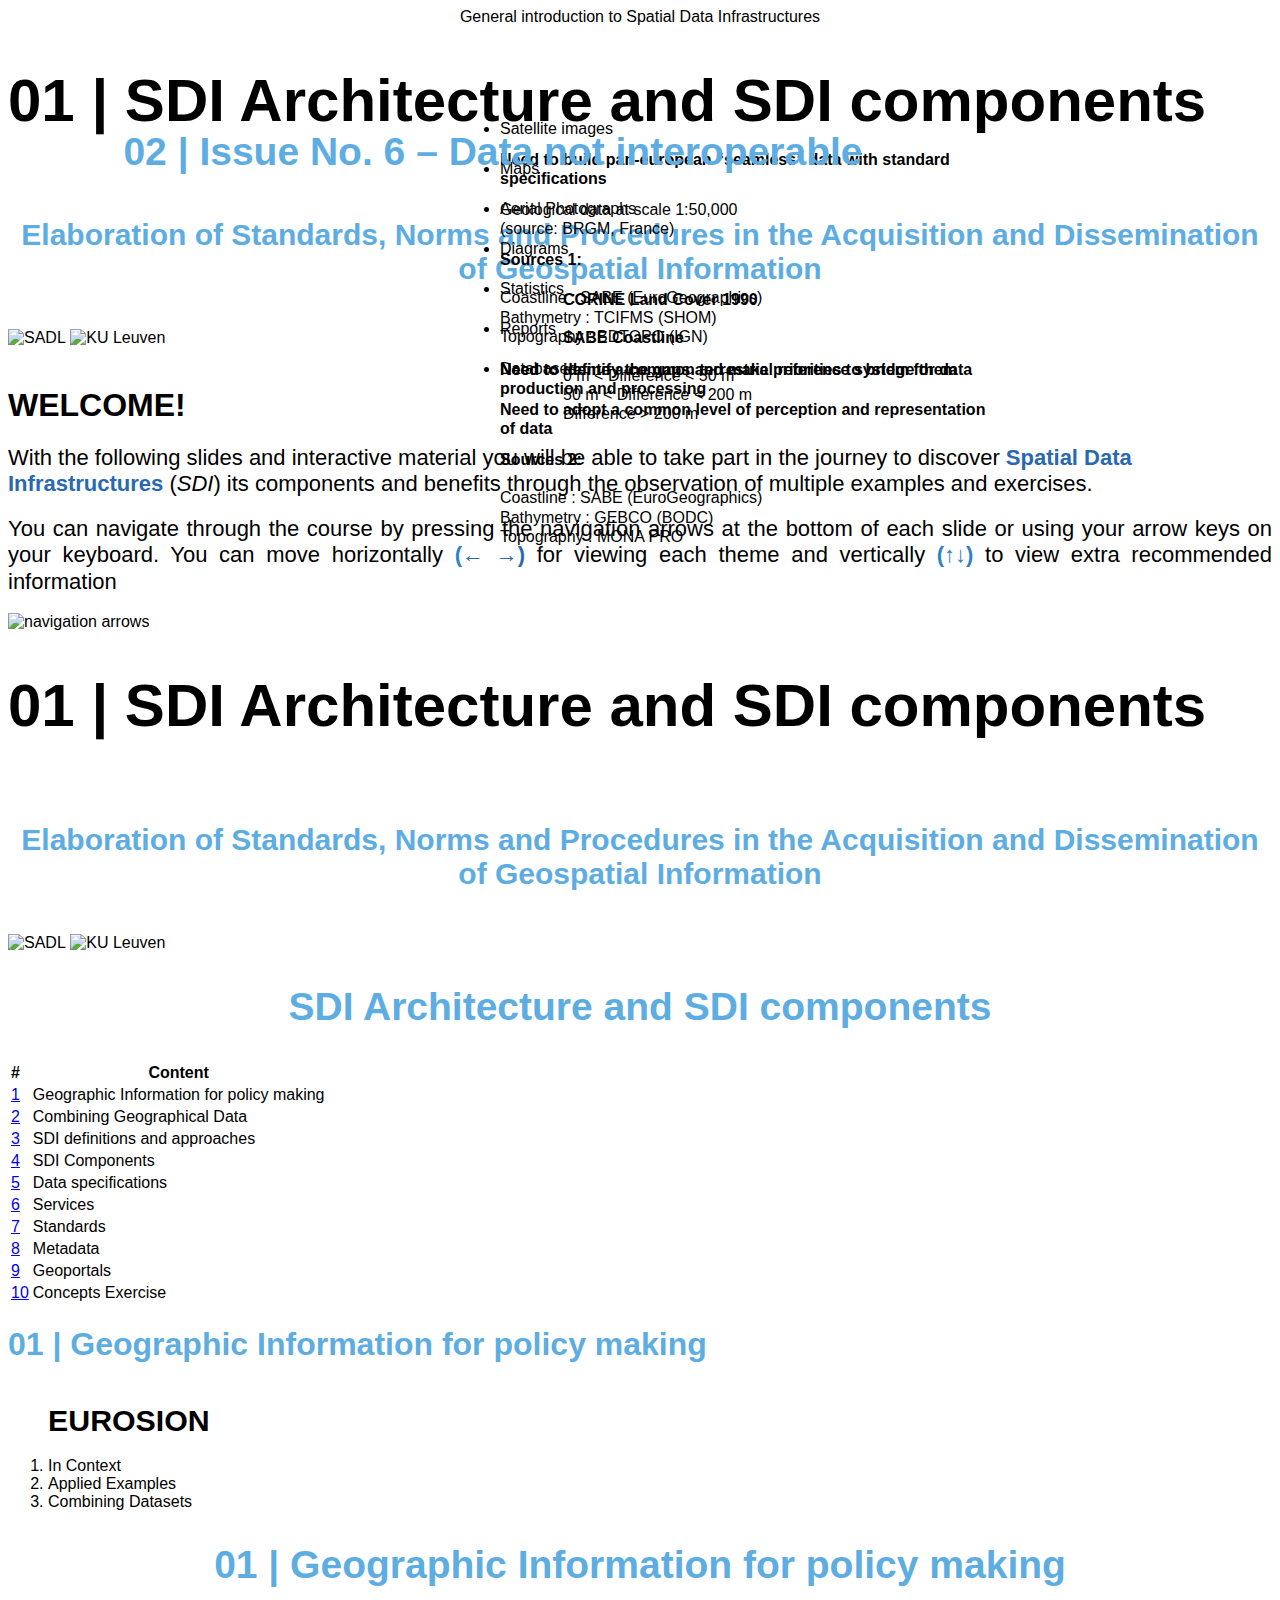
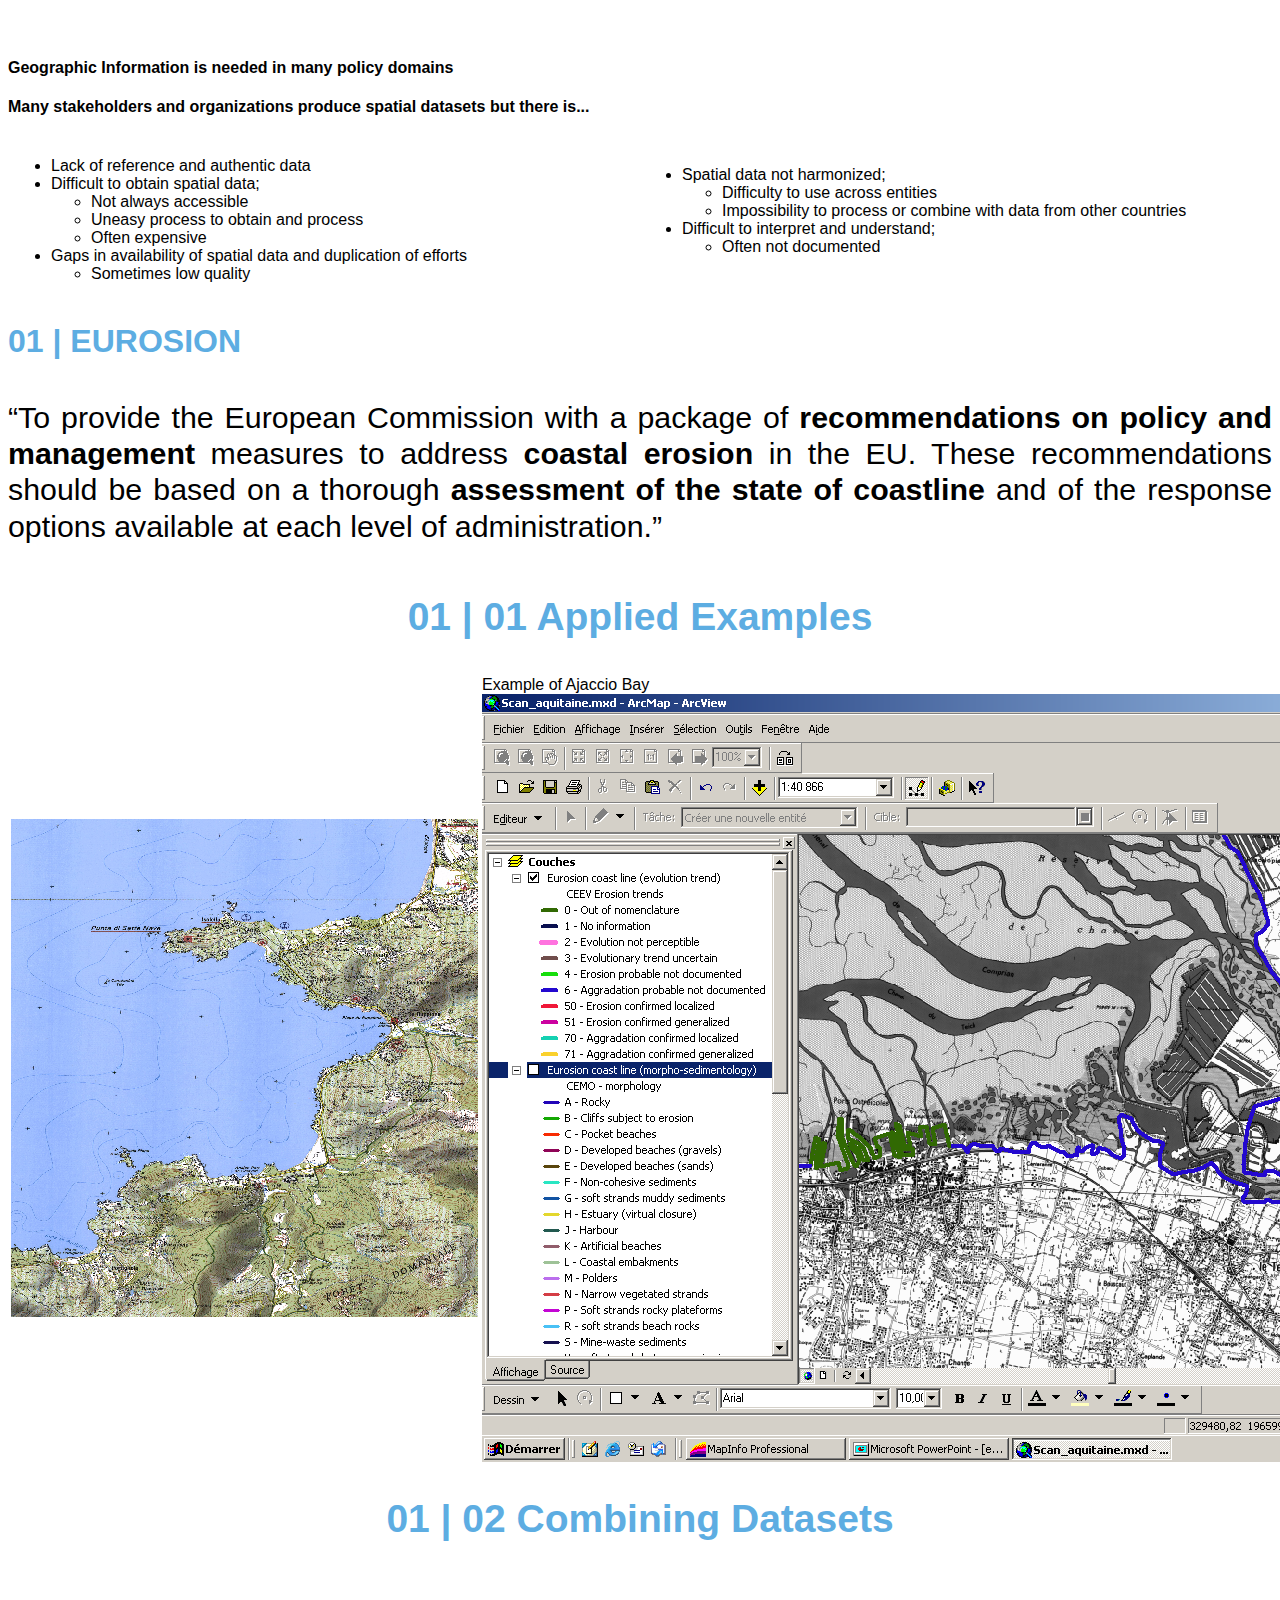
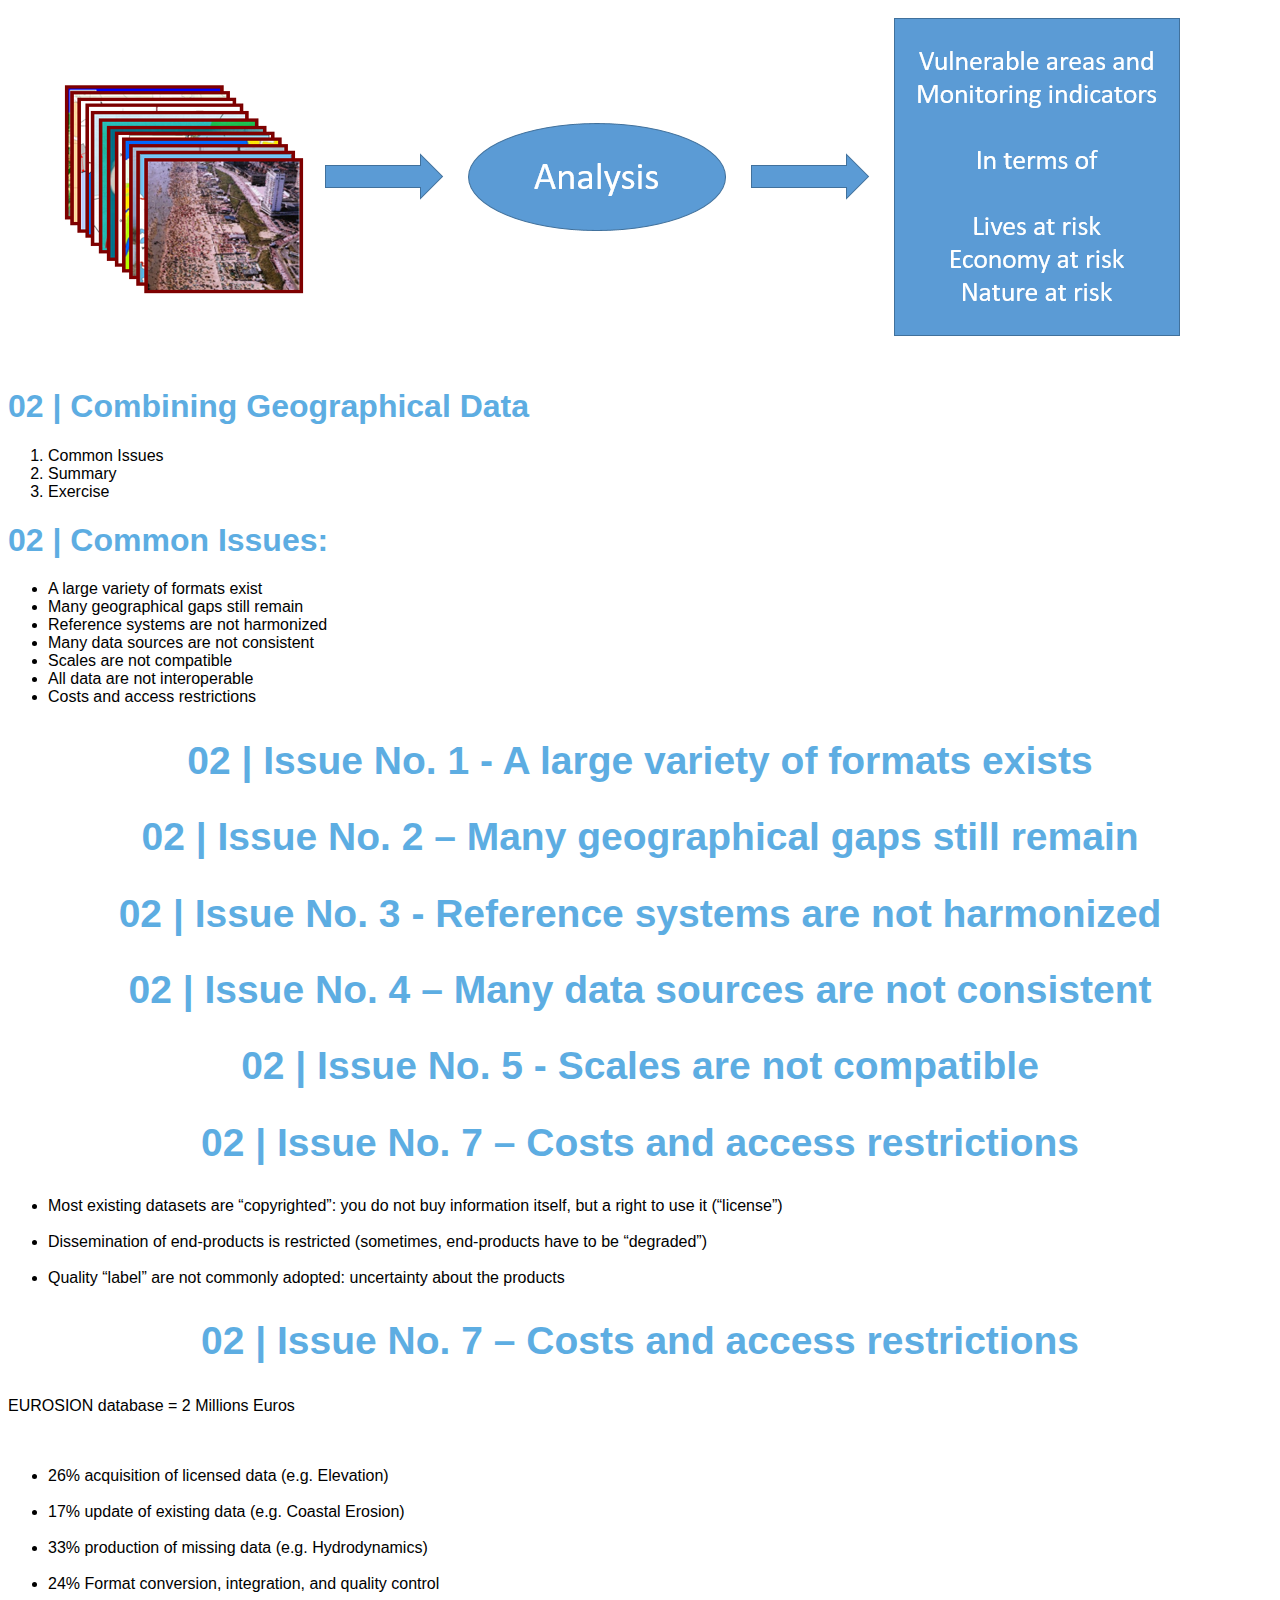
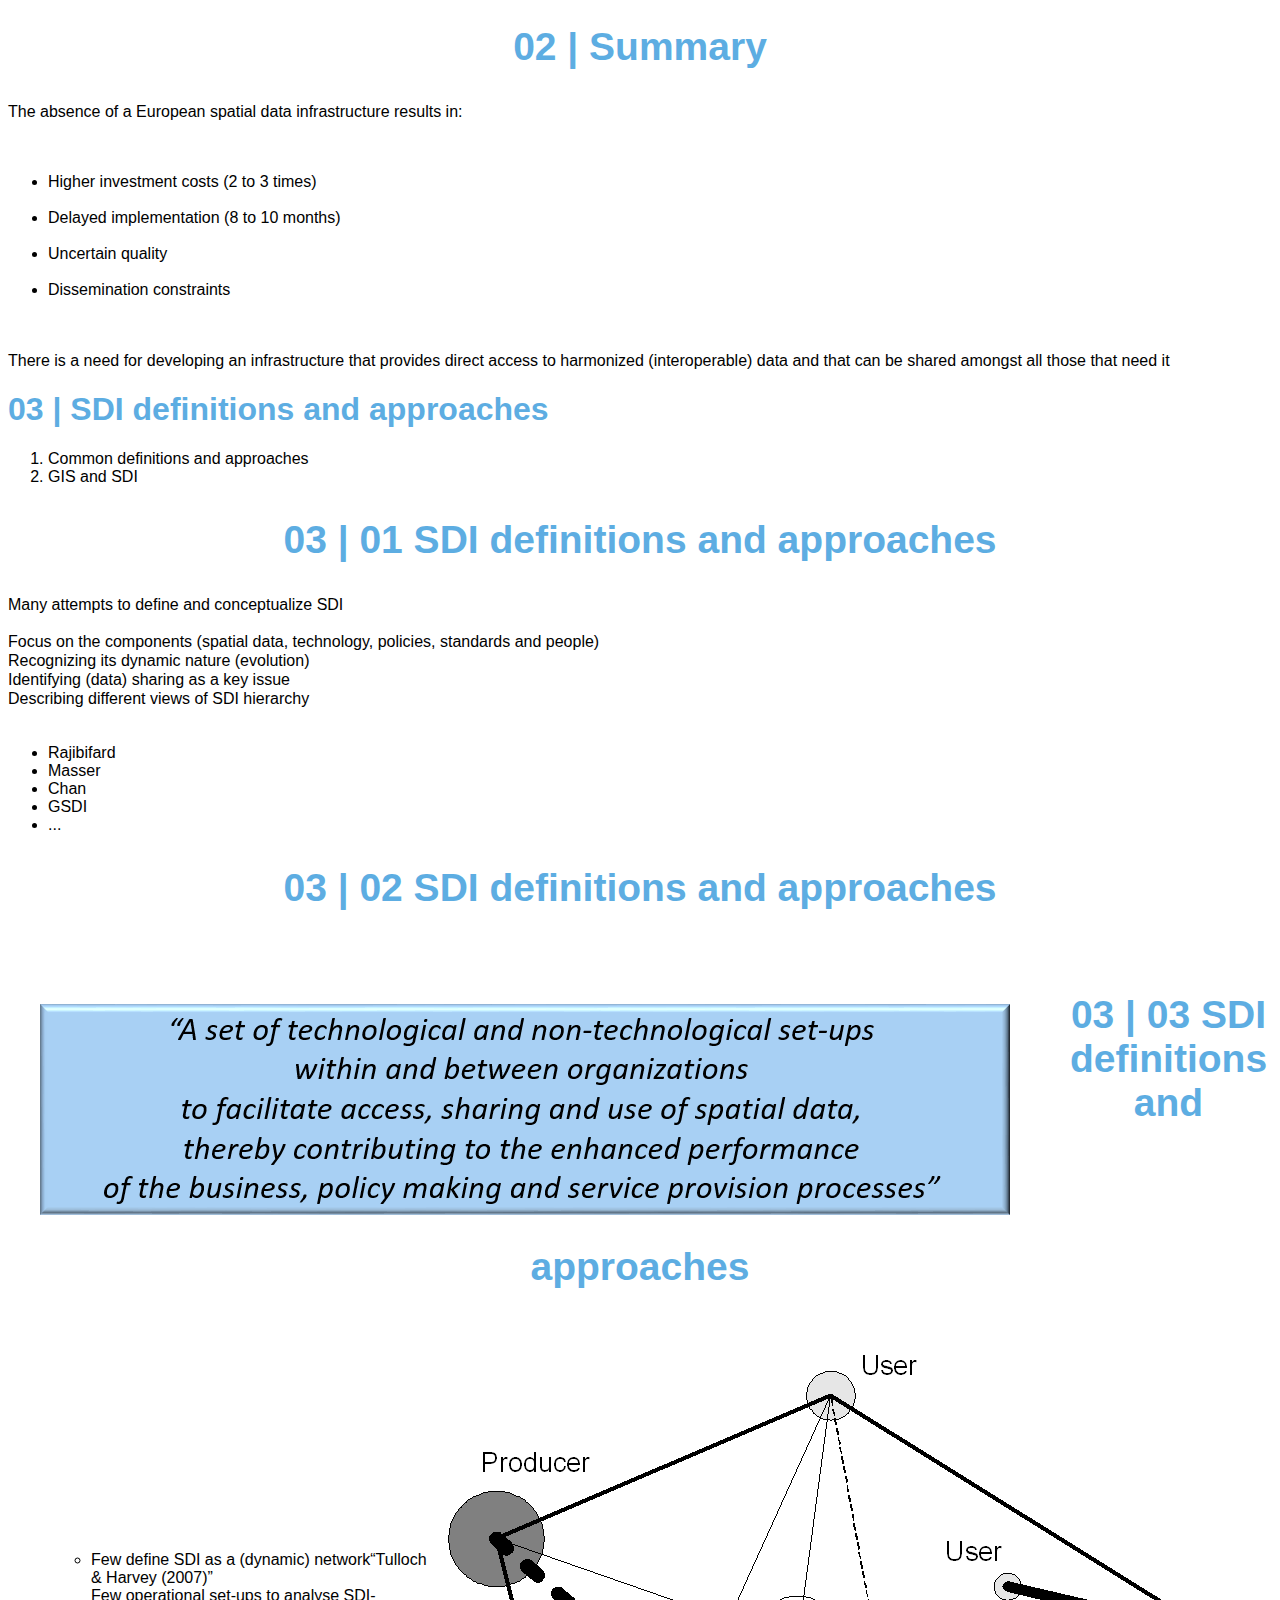
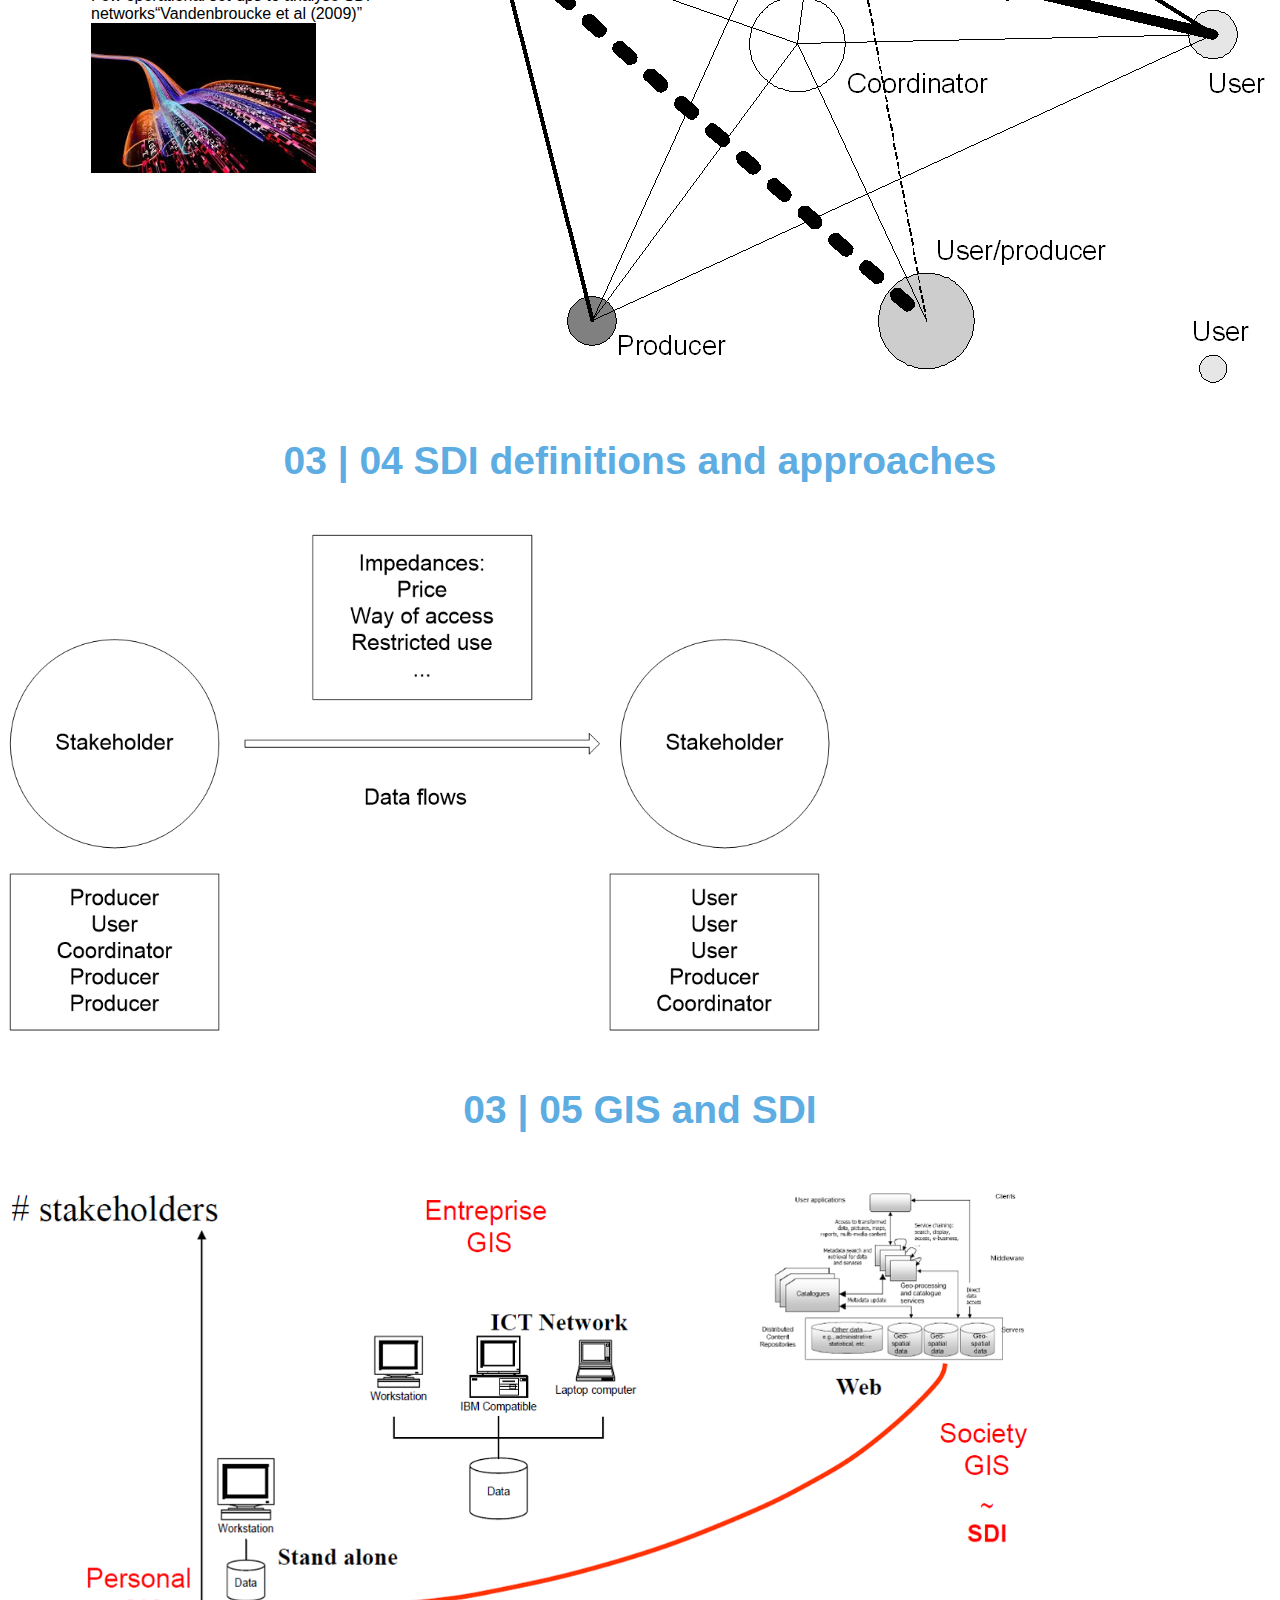
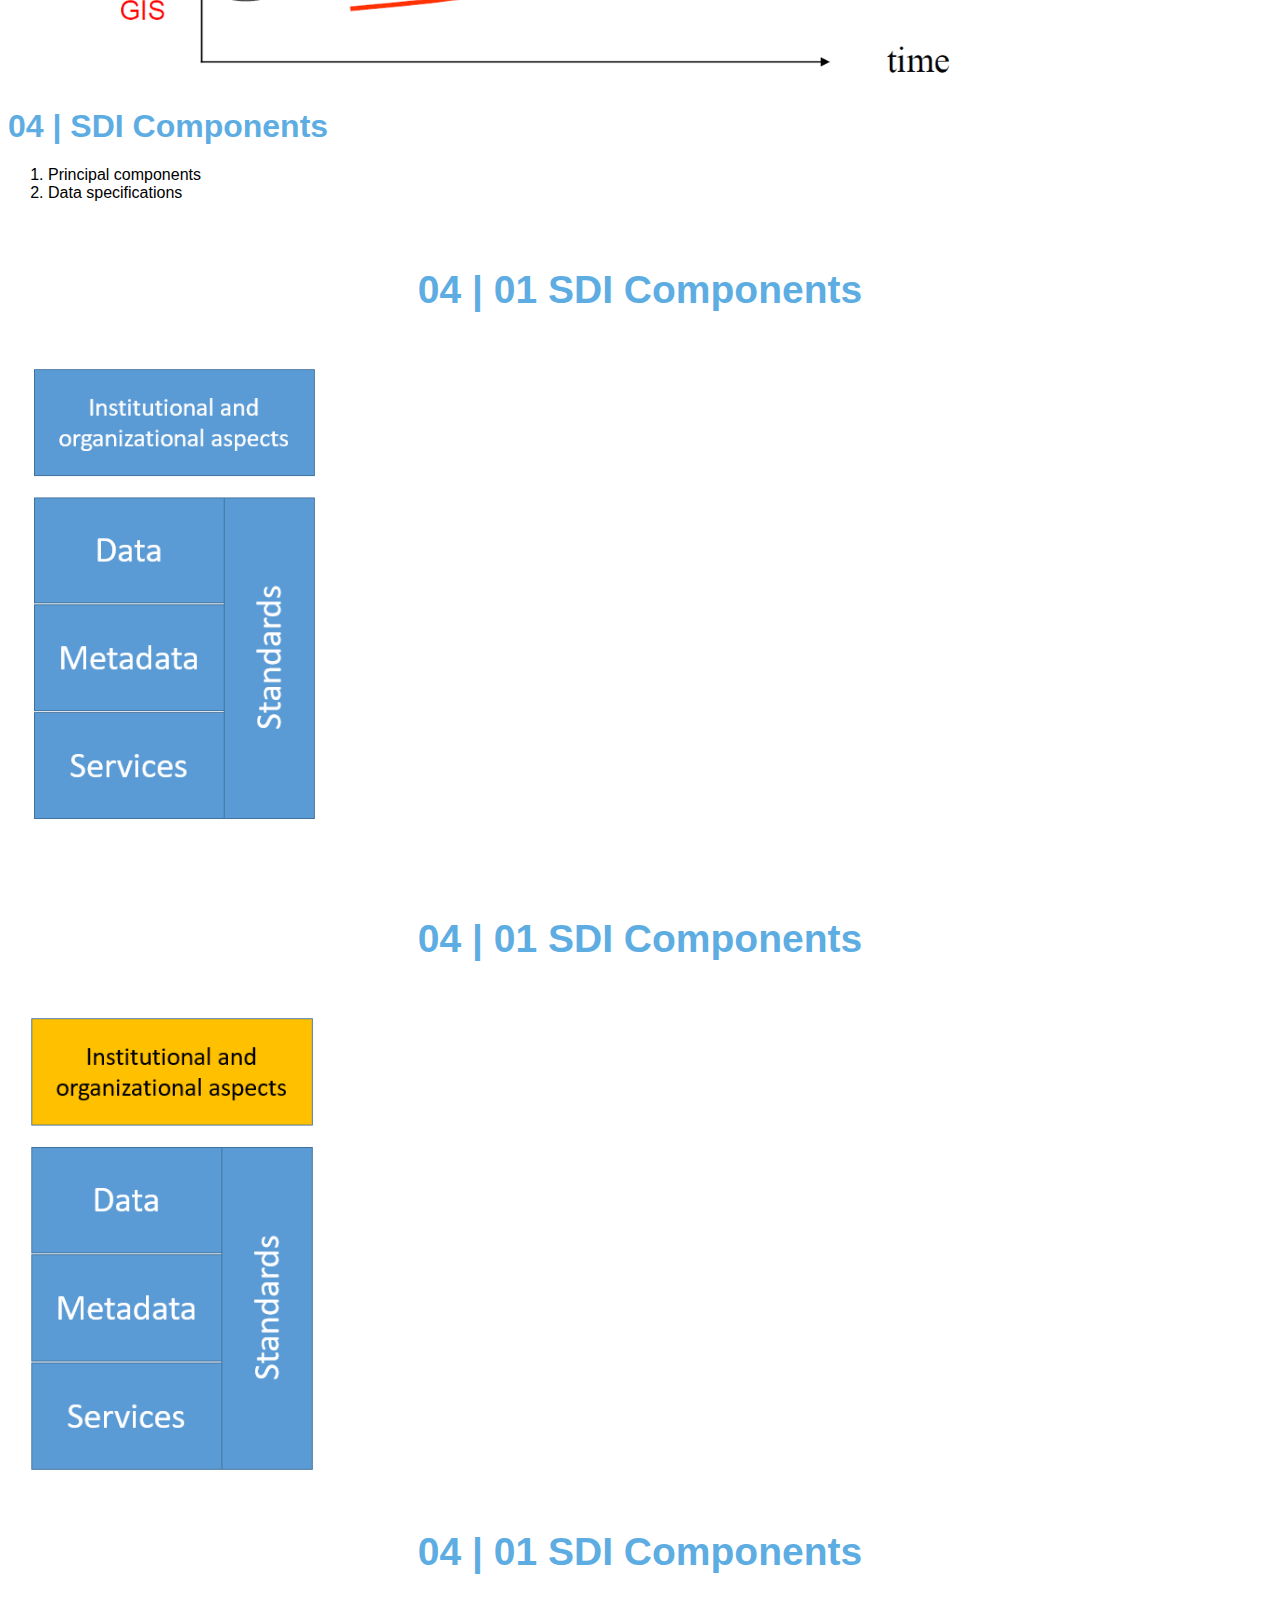
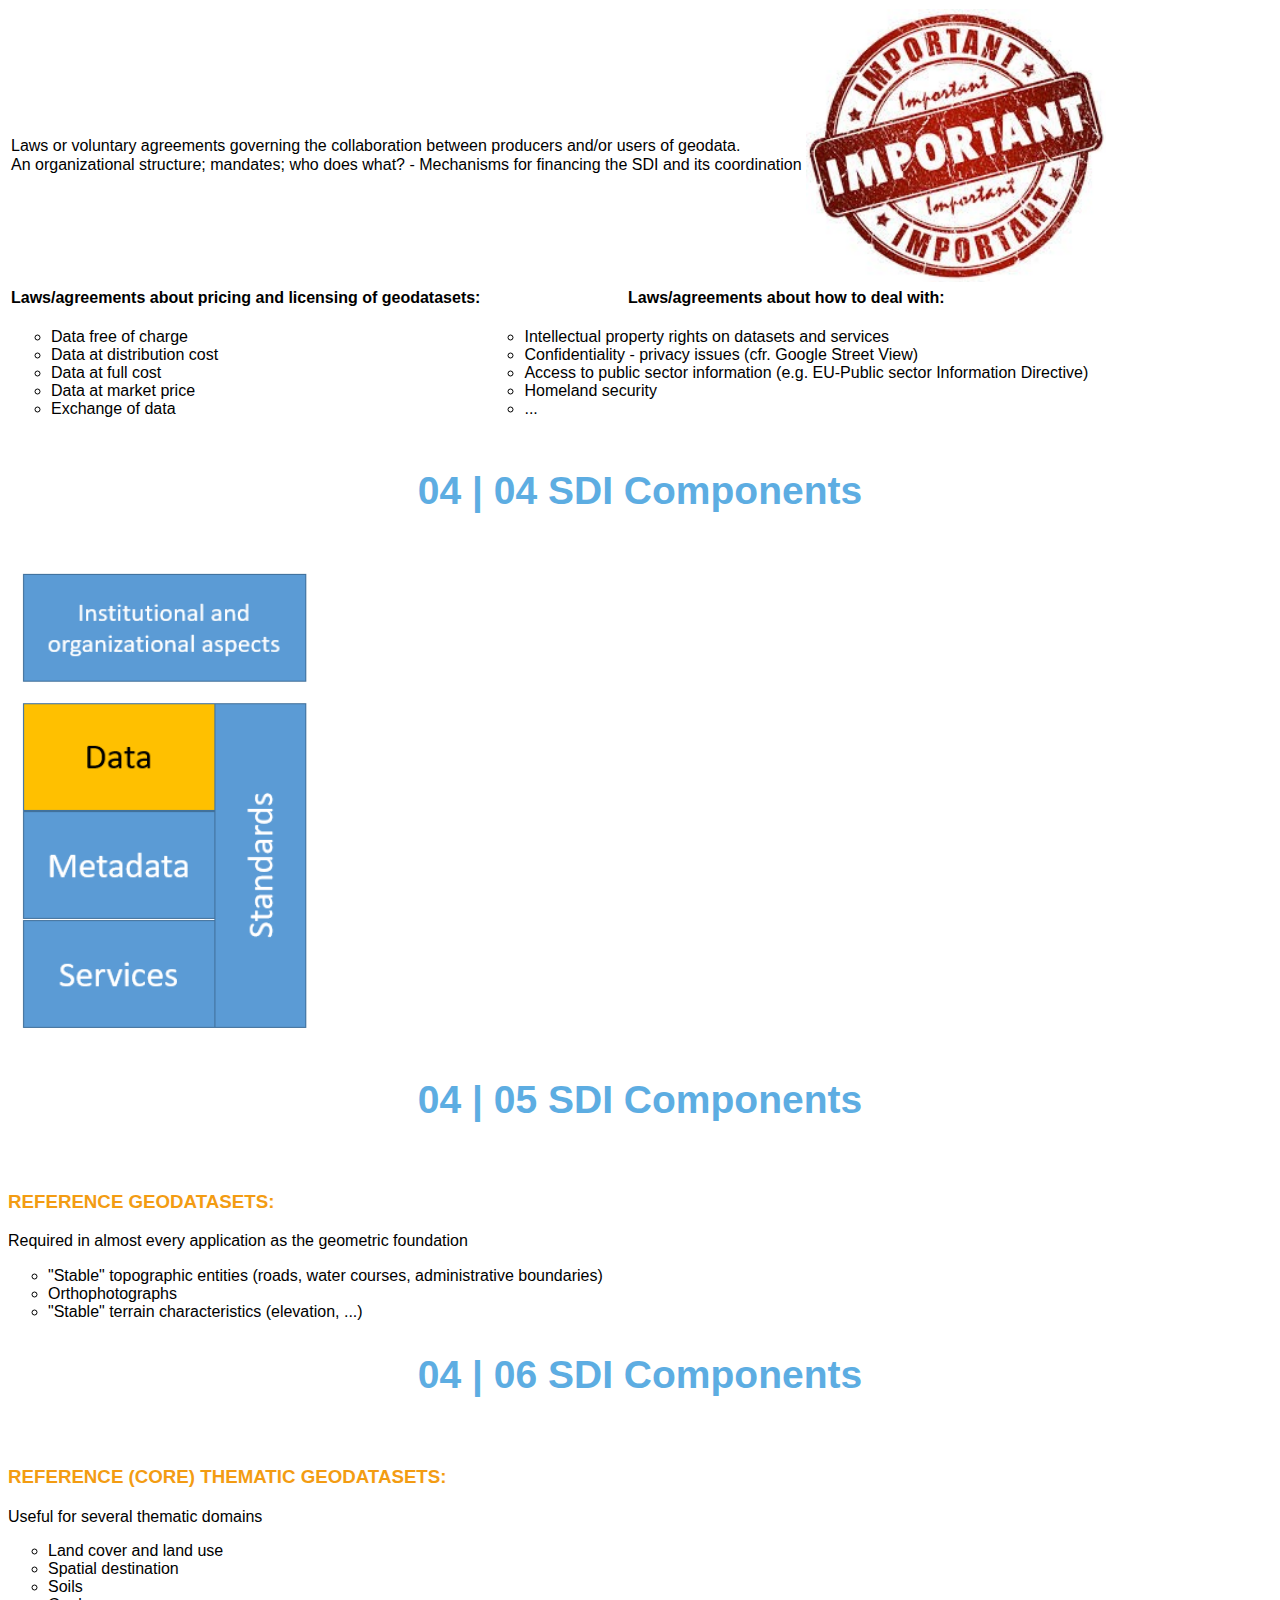
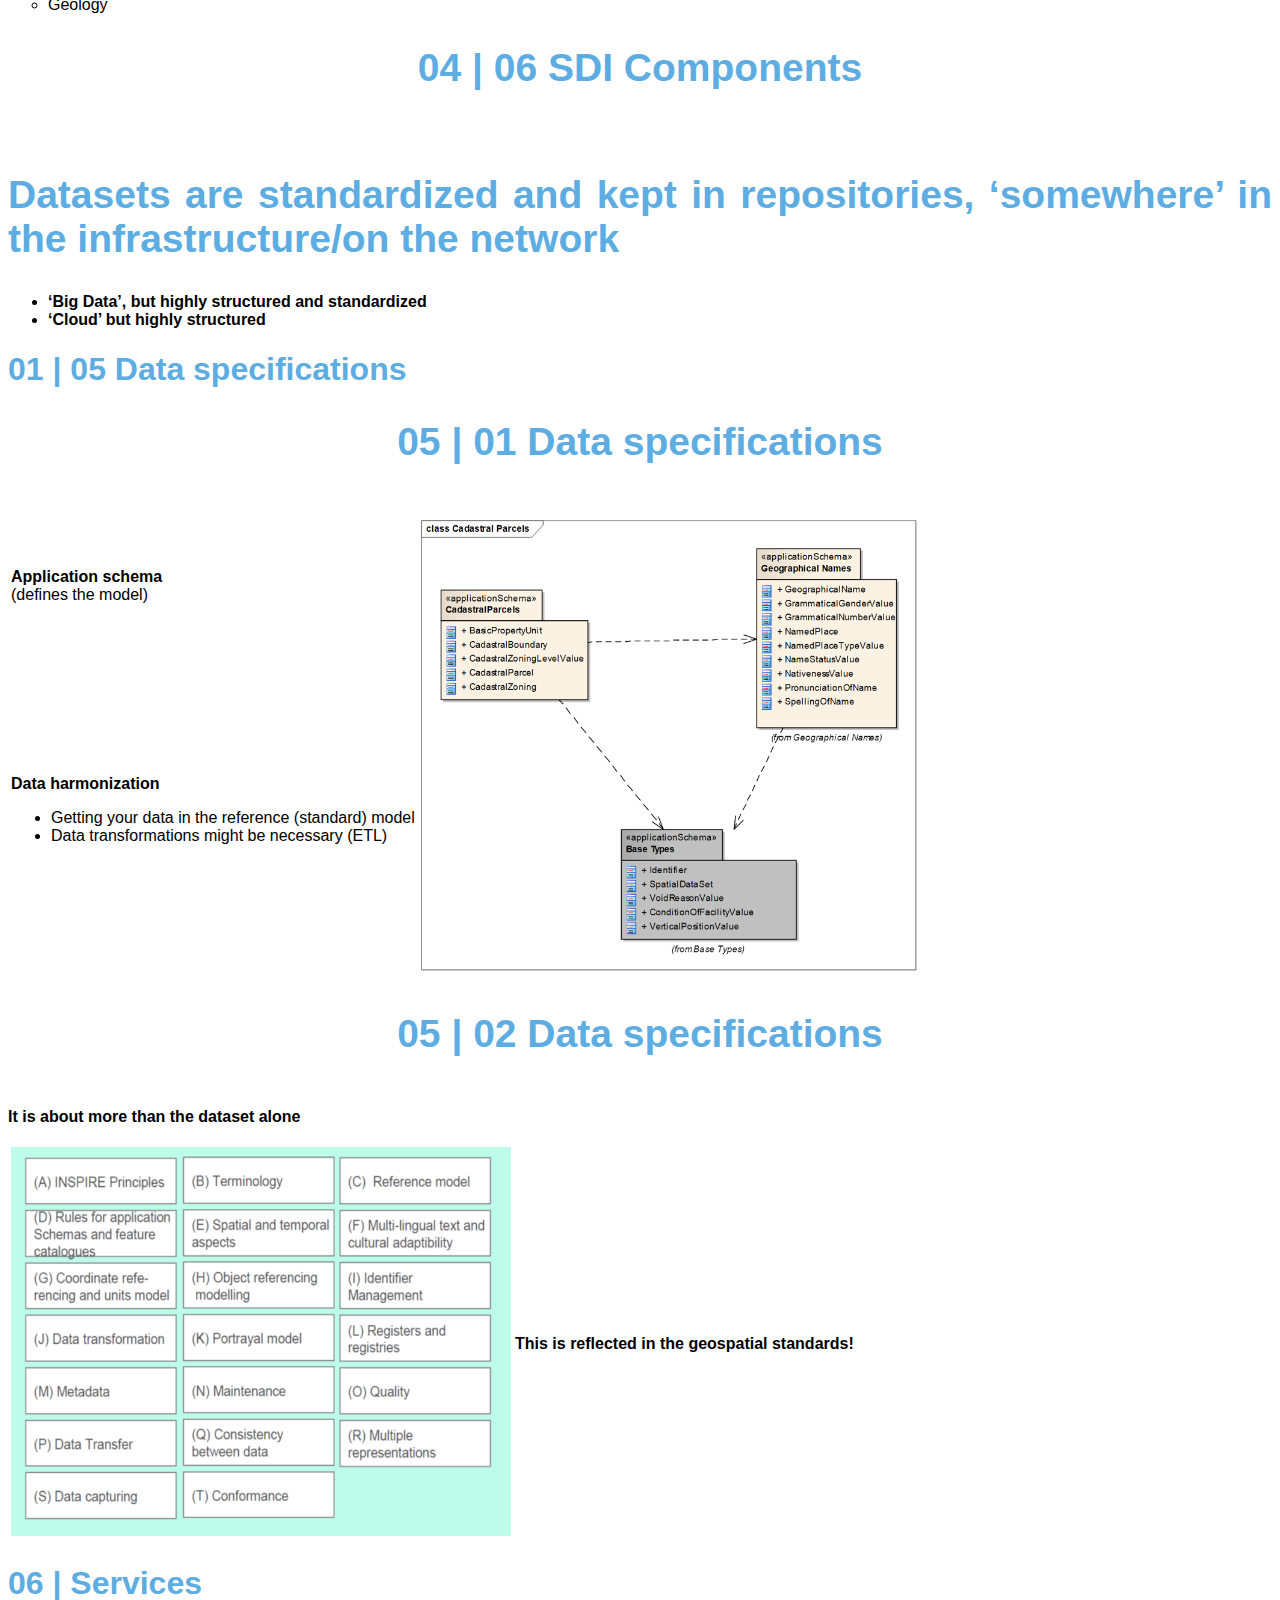
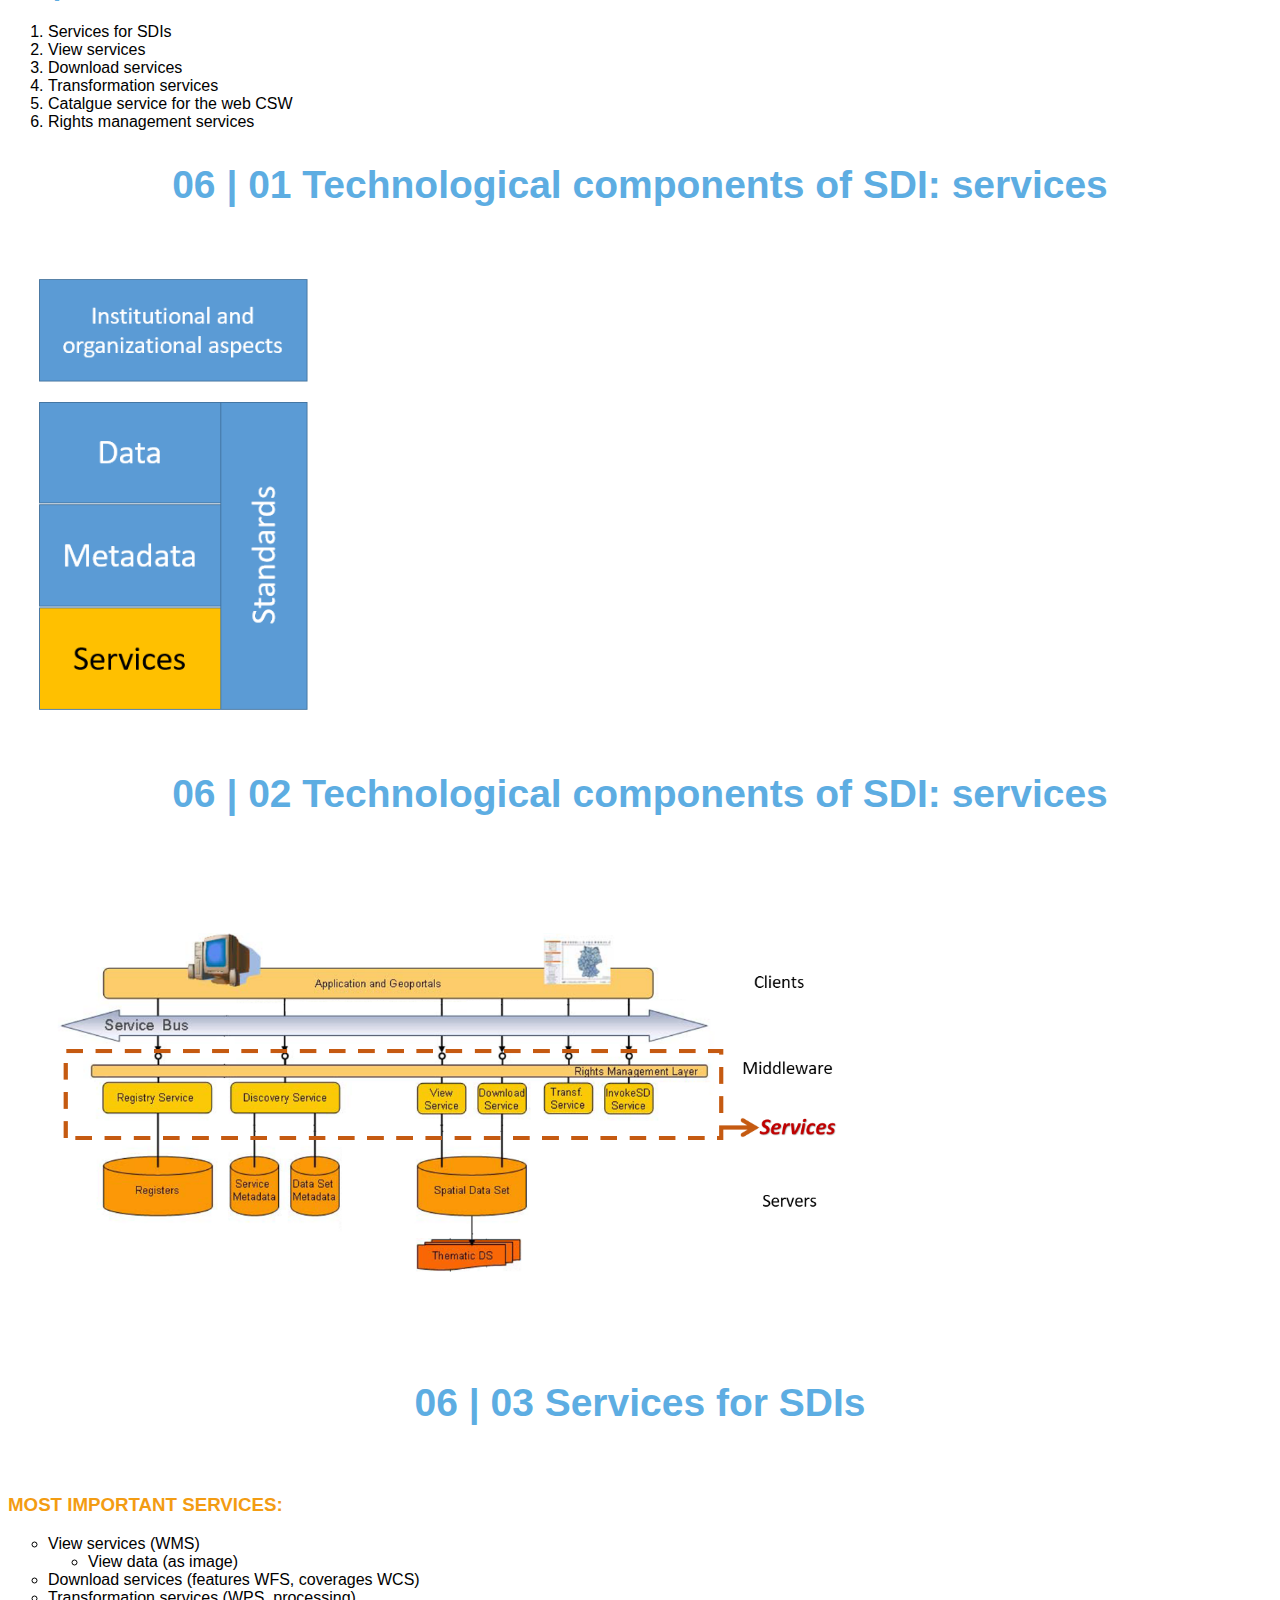
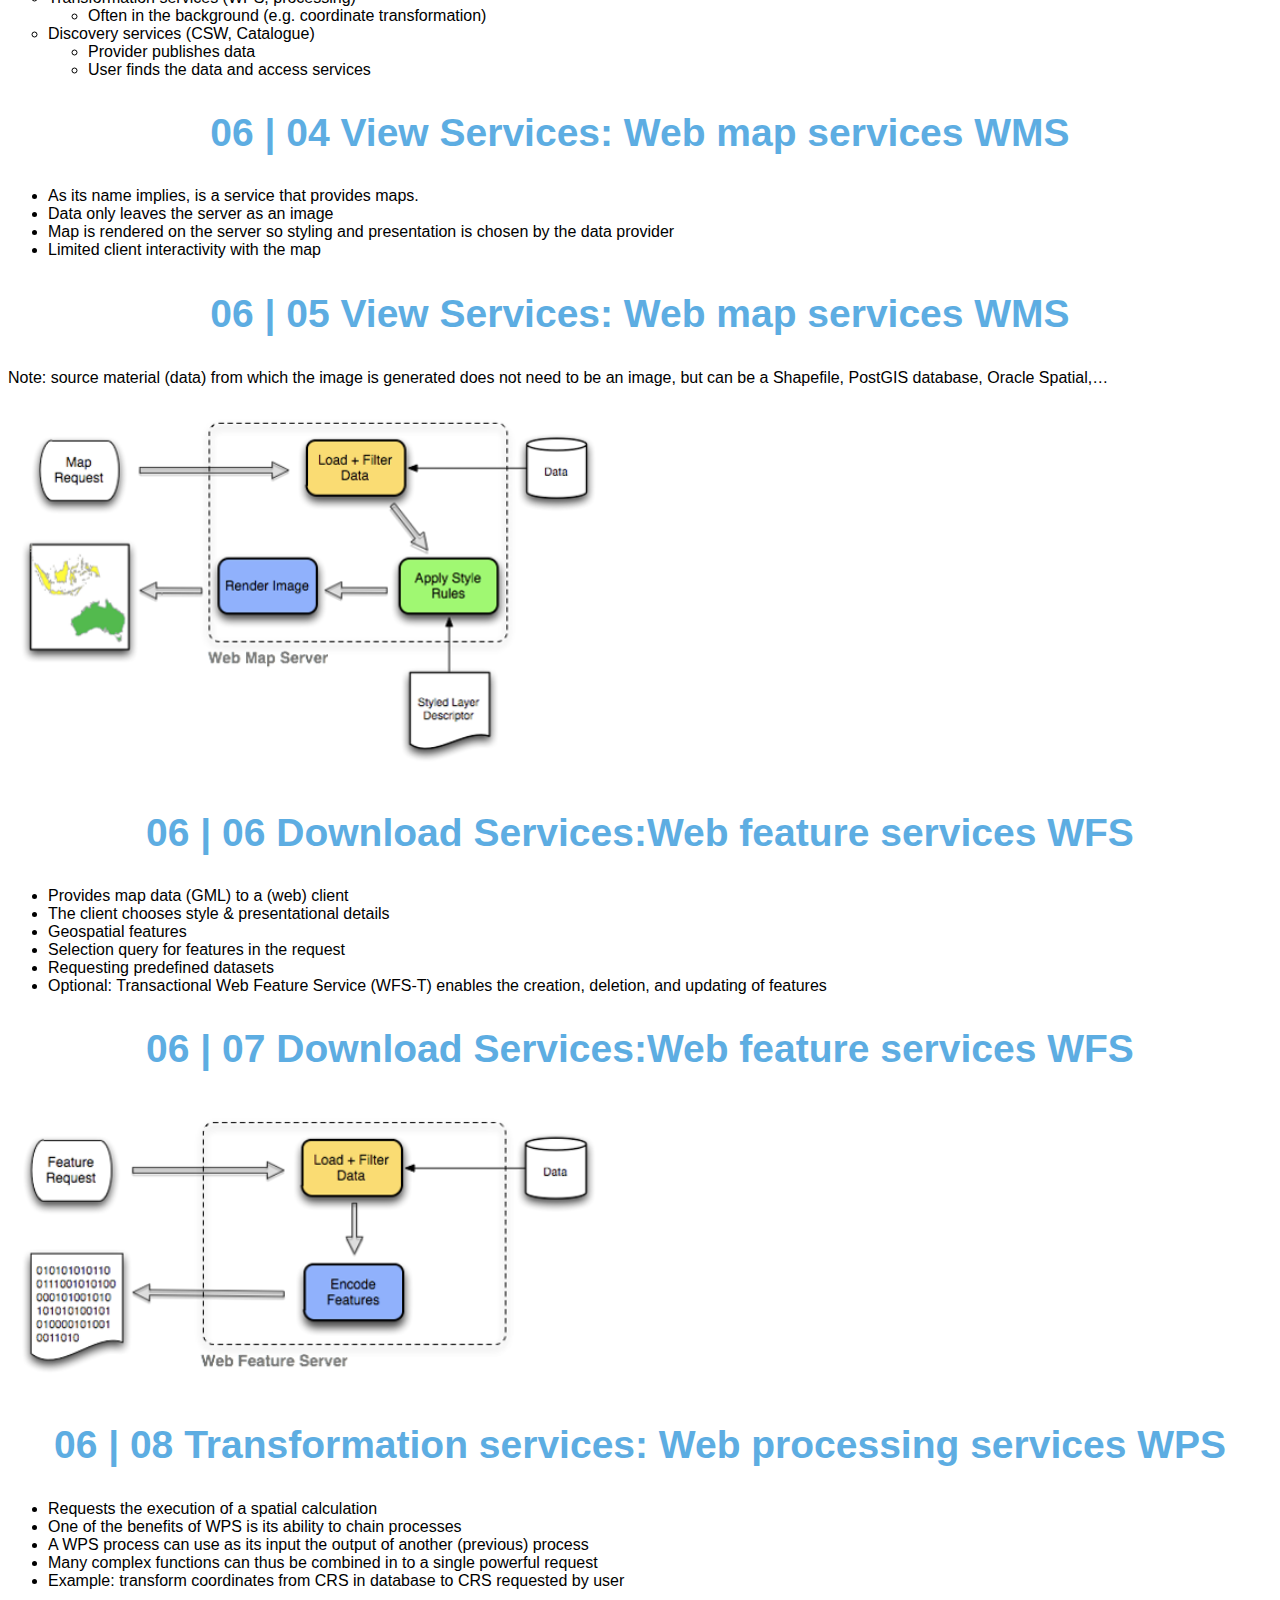
==== commit 4d279e01: "resources" ====
--- a/index_01_Lecture_General_Introduction_SDI.html
+++ b/index_01_Lecture_General_Introduction_SDI.html
@@ -1,1005 +1,997 @@
-<!-- 	Authors: Santiago Molano - KU Leuven 
-		Template Creation Date: August 2020 
-		
-		IMPORTANT NOTICES FOR USERS/AUTHORS: 
-		SECTIONS TO BE EDITED BY AUTHORS ARE INDICATED AS FOLLOWS:  <!-- AUTHORS: DEFINE ... --> 
-<!--	THE COMMANDS <section> and </section>  EMBRACE THE CONTENT FOR EACH SINGLE SLIDE.
-		ALTERNATIVELY, YOU CAN USE MARKDOWN NOTATION TO CREATE YOUR SLIDES. More information: https://github.com/webpro/reveal-md 
-		-->
-		
-		
-<!doctype html>
-<html lang="en" >
-
-	<head>
-		<meta charset="utf-8">
-		 
-		<title>General introduction to Spatial Data Infrastructures</title>
-
-		<link rel="stylesheet" href="internal_restricted/v1.0/css/reveal.css">
-		<!-- CHOOSE BETWEEN 2 EO4GEO TEMPLATE THEMES:-->
-		<link rel="stylesheet" href="internal_restricted/v1.0/css/theme/eo4geo.css" id="theme"> <!-- white background design --> 
-		<!--link rel="stylesheet" href="internal_restricted/v1.0/plugin/markdown/css/theme/simplemenu.css"><!-- anthrazit background design --> 
-		<!-- EO4GEO FONT ROBOTO SLAB -->
-		<link href='https://fonts.googleapis.com/css?family=Roboto Slab' rel='stylesheet'> 
-		<link rel="stylesheet" href="partnerLogo.css" id="theme"> 
-		<link rel="stylesheet" href="customer_content/css/eo4geo_override.css" id="theme">
-
-    <!-- base target="_blank"--> <!-- All links in the presentation are opened in a seperate tab"-->
- 
-	</head>
-
-	<body>
-		  
-		<div class="reveal" >
-		
-			 <!-- FORMATTING FOR HEADER -->
-			
-					
-				 <div class = "eo4geologo" style="width: 11%;height : 11%" ></div>	
-			
-				 <div class = "partnerlogo" style="width: 15%;height : 11%" ></div>		
-				 <div  class = "presentation_title" style=" text-align: center " > General introduction to Spatial Data Infrastructures 
-				</div>	<!--The title of the presentation appears on each slide-->
-				 
-
-			<!-- AUTHORS: DEFINE METADATA FOR WHOLE SLIDESET HERE: (Dublin Core Metadata format, complemented by BoK-Concepts) >
-				@prefix dc: <http://purl.org/dc/terms/>.
-				@prefix eo4geo: <http://bok.eo4geo.eu/>.
-				<>  	dc:title "General introduction to Spatial Data Infrastructures";
-					dc:creator "-----";
-					dc:subject "Copernicus, EO4GEO, WP5, Satellite, Earth Observation";
-					dc:abstract "Spatial data are widely used in public and private organisations. However, the data are often difficult to find, access, use and combine. Spatial data infrastructures (SDI) are a solution to this lack of accessibility and interoperability. An SDI is a set of technological and non-technological components meant to facilitate access, exchange and re-use of geospatial data within and between organisations.
-					The module introduces the concept of SDIs and explains the rationale behind it. It explains the  different technical and non-technical components of an SDI: data, services, metadata, standards, technology, organisational and institutional aspects (people), etc. and how the technological components work together. The module discusses also what SDI are used for, i.e. what are the objectives of a good functioning SDI.. The components and the benefits of an SDI are illustrated using real world examples. The access to SDIs through geoportals is demonstrated. Learners will visit several geoportals and will learn to browse for data.
-					The training material consist of presentations, exercises and supporting documents. The module is NOT a self-learning module, but needs class tutoring and interactions.";
-					dc:tableOfContents "(1) Geospatial data and their widespread use; (2) What is a Spatial Data Infrastructure and what is it used for?; (3) 3.	A typical architecture of an SDI: different tiers; (4) What is required to build an SDI; (5) What are the 5 key components of an SDI, a short description of each component and how they work together; (6) Examples of SDIs and how to access them through a geoportal ; (7) Exercises: search for datasets and explore their characteristics (through the metadata);";
-					dc:description "Learning outcomes:To describe and explain the rationale and concepts of SDIs; To explain the requirements for building a successful SDI;to recognise and describe the different components of an SDI; To explain how these components work together in an SDI; To explain how geoportals are a user interface to SDIs and their specific functions; To identify the benefits of an SDI for her/his organisation; To search and find specific datasets";
-					dc:contributor "------";
-					dc:created "2020-08-04";
-					dc:type "InteractiveResource";
-					dc:format "html";
-					dc:language "EN"; 
-					dc:SizeOrDuration "1.5h"
-					dc:audience "students";
-					dc:educationLevel "EQF 4";
-					dc:source "-----"";
-					dc:rightsHolder "SADL, KU Leuven";
-					dc:license "CC BY-SA 4.0";
-					dc:relation eo4geo:OI3b;
-					dc:relation eo4geo:DA4-2;
-					dc:relation eo4geo:???? .	
-								-->
-
-
-			<div class="slides">
-				
-			
-				<section >
-					<h1 style="font-size:60px">01 | SDI Architecture and SDI components</h1><br>
-					<h2 style="font-size:30px"> Elaboration of Standards, Norms and Procedures in the Acquisition and Dissemination of Geospatial Information </h2><br>
-					<img height="100" data-src="https://eo4geo.sbg.ac.at/KULeuven/resources/template_WhatCopernicus/KULEUVEN_SADL_CMYK_LOGO.png" alt="SADL" align=center-left>
-					<img width="100" height="100" data-src="https://eo4geo.sbg.ac.at/KULeuven/resources/template_WhatCopernicus/logo_versie3.bmp" alt="KU Leuven" align=center-right>
-				</section>
-				
-
-			
-				
-				<!-- AUTHORS: DEFINE SECTIONS WITHIN A SECTION TO GET VERTICAL SLIDES:--> 
-			<section > 
-					<section > 
-						<br><h1>WELCOME! </h1> 
-						<p style="font-size:22px">With the following slides and interactive material you will be able to take part in the journey to discover <strong><span style="color: rgb(41, 105, 176);">Spatial Data Infrastructures</span></strong> (<em>SDI</em>) its components and benefits through the observation of multiple examples and exercises.&nbsp;</p><br>
-						<p style="font-size:22px; text-align:justify">You can navigate through the course by pressing the navigation arrows at the bottom of each slide or using your arrow keys on your keyboard. You can move horizontally <span style="color: rgb(44, 130, 201);"><strong>(</strong></span><span style="color: rgb(41, 105, 176);"><strong>&larr; &rarr;)</strong>&nbsp;</span>for viewing each theme and vertically <strong><span style="color: rgb(44, 130, 201);">(&uarr;&darr;)</span></strong> to view extra recommended information</p>					
-
-						<br><img height="100" data-src="https://eo4geo.sbg.ac.at/KULeuven/resources/template_WhatCopernicus/navigation_arrows.png" alt="navigation arrows">	
-					</section >
-			</section>
-						
-				<section >
-					<h1 style="font-size:60px">01 | SDI Architecture and SDI components</h1><br>
-					<h2 style="font-size:30px"> Elaboration of Standards, Norms and Procedures in the Acquisition and Dissemination of Geospatial Information </h2><br>
-					<img height="100" data-src="https://eo4geo.sbg.ac.at/KULeuven/resources/template_WhatCopernicus/KULEUVEN_SADL_CMYK_LOGO.png" alt="SADL" align=center-left>
-					<img width="100" height="100" data-src="https://eo4geo.sbg.ac.at/KULeuven/resources/template_WhatCopernicus/logo_versie3.bmp" alt="KU Leuven" align=center-right>
-				</section>
-				<section >
-					<h2 style="color:#5DADE2;">SDI Architecture and SDI components</h2>
-					<div style= "vertical-align:right">
-					<table>
-						<tr><th>#</th><th align="center">Content</th></tr>
-						<tr><td><a href="#01.1.0">1</a></td><td>Geographic Information for policy making</td></tr>
-						<tr><td><a href="#01.2.0">2</a></td><td>Combining Geographical Data</td></tr>
-						<tr><td><a href="#01.3.0">3</a></td><td>SDI definitions and approaches</td></tr>
-						<tr><td><a href="#01.4.0">4</a></td><td>SDI Components</td></tr>
-						<tr><td><a href="#01.5.0">5</a></td><td>Data specifications</td></tr>
-						<tr><td><a href="#01.6.0">6</a></td><td>Services</td></tr>
-						<tr><td><a href="#01.7.0">7</a></td><td>Standards</td></tr>
-						<tr><td><a href="#01.8.0">8</a></td><td>Metadata</td></tr>
-						<tr><td><a href="#01.9.0">9</a></td><td>Geoportals</td></tr>
-						<tr><td><a href="#01.10.0">10</a></td><td>Concepts Exercise</td></tr>
-					</table></div>
-				</section>
-
-				<section id="01.1.0">
-
-					<h1 style="color:#5DADE2;" > 01 | Geographic Information for policy making</h1>
-					<ol><br>
-						<p style="font-size: 30.33px; text-align:left"><b>EUROSION</b></p><br>
-						<li>In Context</li>
-						<li>Applied Examples</li>
-						<li>Combining Datasets</li>
-					</ol>
-				</section>
-				<section>
-					<h2 style="color:#5DADE2;"> <b>01 | Geographic Information for policy making </b></h2>
-					<br><h4 style="text-align: left;"><b>Geographic Information is needed in many policy domains</b></h4>
-					<h4 style="text-align: left;">Many stakeholders and organizations produce spatial datasets but there is...</h4>
-					<table style="width: 100%;">
-						<tbody>
-							<tr>
-								<td style="width: 50.0000%;">
-									<ul><li>Lack of reference and authentic data</li>
-										<li>Difficult to obtain spatial data;<ul>
-												<li>Not always accessible</li>
-												<li>Uneasy process to obtain and process</li>
-												<li>Often expensive</li>
-											</ul></li>
-										<li>Gaps in availability of spatial data and duplication of efforts<ul>
-												<li>Sometimes low quality</li>
-											</ul>
-										</li>
-									</ul>
-								</td>
-								<td style="width: 50.0000%;">
-									<ul>
-										<li>Spatial data not harmonized;<ul>
-												<li>Difficulty to use across entities</li>
-												<li>Impossibility to process or combine with data from other countries</li>
-											</ul>
-										</li>
-										<li>Difficult to interpret and understand;<ul>
-												<li>Often not documented</li>
-											</ul>
-										</li>
-									</ul><br>
-								</td>
-							</tr>
-						</tbody>
-					</table>	
-				</section>
-				<section>
-					<h1 style="color:#5DADE2;" > 01 | EUROSION</h1>
-					<br>
-						<p style="font-size: 30.33px; text-align:justify">“To provide the European Commission with a package of <B>recommendations on policy and management</b> measures to address <b>coastal erosion</b> in the EU. 
-					These recommendations should be based on a thorough <b>assessment of the state of coastline </b> and of the response options available at each level of administration.”
-					</p><br>
-				</section>
-				<section>
-					<h2 style="color:#5DADE2;"> 01 | 01 Applied Examples </h2>	
-					<table>
-						<tr><td width="50%"><image src="https://eo4geo.sbg.ac.at/KULeuven/Technical_Introduction_SDI/Images_Module01/image5.png" alt="Ajaccio_Bay.png" align=left> </td>
-						<td> <p>Example of Ajaccio Bay</p> <image src="https://eo4geo.sbg.ac.at/KULeuven/Technical_Introduction_SDI/Images_Module01/image6.png" alt="Ajaccio_Bay.png" align=left> </td>
-						</tr>
-					</table>
-				</section>
-				<section>
-					<h2 align=left style="color:#5DADE2;">01 | 02 Combining Datasets </h2>
-					<br> <image src="https://eo4geo.sbg.ac.at/KULeuven/Technical_Introduction_SDI/Images_Module01/Combining_datasets1.png" align=center>
-				</section>	
-				<section id="01.2.0">
-					<h1 style="color:#5DADE2;">02 | Combining Geographical Data</h1>
-					<ol>
-						<li>Common Issues</li>
-						<li>Summary</li>
-						<li>Exercise</li>
-					</ol>
-				</section>
-				<section>
-					<h1 style="color:#5DADE2;">02 | Common Issues:</h1>
-					<ul>
-						<li>A large variety of formats exist</li>
-						<li>Many geographical gaps still remain</li>
-						<li>Reference systems are not harmonized</li>
-						<li>Many data sources are not consistent</li>
-						<li>Scales are not compatible</li>
-						<li>All data are not interoperable</li>
-						<li>Costs and access restrictions</li>
-					</ul>
-				</section>
-				<section>
-					<h2 style="color:#5DADE2;">02 | Issue No. 1 - A large variety of formats exists </h2>
-					<div class="ppt-txt; fragment" style="position: absolute; top: 120px; left: 500px; height: 367px;  width: 828px">
-					<li>Satellite images</li>
-					</div>
-					<div class="img-div; fragment" style="position: absolute; top: 200px; left: 230px; height: 300px;  width: 311px" >
-						<img class="ppt-img" data-src="https://eo4geo.sbg.ac.at/KULeuven/Technical_Introduction_SDI/Images_Module01/image5.png"></img>
-					</div>
-
-					<div class="ppt-txt; fragment" style="position: absolute; top: 160px; left: 500px; height: 367px;  width: 828px">
-					<li>Maps</li>
-					</div>
-					<div class="img-div ; fragment" style="position: absolute; top: 200px; left: 170px; height: 300px;  width: 311px" class="fragment">
-						<img class="ppt-img" data-src="https://eo4geo.sbg.ac.at/KULeuven/Technical_Introduction_SDI/Images_Module01/image8.jpeg"></img>
-					</div>
-					
-					<div class="ppt-txt; fragment" style="position: absolute; top: 200px; left: 500px; height: 367px;  width: 828px">
-					<li>Aerial Photographs</li>
-					</div>
-					<div class="img-div ; fragment" style="position: absolute; top: 200px; left: 210px; height: 300px;  width: 311px" class="fragment">
-						<img class="ppt-img" data-src="https://eo4geo.sbg.ac.at/KULeuven/Technical_Introduction_SDI/Images_Module01/image10.jpeg"></img>
-					</div>
-					<div class="ppt-txt; fragment" style="position: absolute; top: 240px; left: 500px; height: 367px;  width: 828px">
-					<li>Diagrams</li>
-					</div>
-					<div class="img-div ; fragment" style="position: absolute; top: 200px; left: 210px; height: 300px;  width: 311px">
-						<img class="ppt-img" data-src="https://eo4geo.sbg.ac.at/KULeuven/Technical_Introduction_SDI/Images_Module01/image11.jpeg"></img>
-					</div>
-
-					<div class="ppt-txt; fragment" style="position: absolute; top: 280px; left: 500px; height: 367px;  width: 828px">
-					<li>Statistics</li>
-					</div>
-					<div class="img-div ; fragment" style="position: absolute; top: 200px; left: 210px; height: 300px;  width: 311px">
-						<img class="ppt-img" data-src="https://eo4geo.sbg.ac.at/KULeuven/Technical_Introduction_SDI/Images_Module01/image12.png"></img>
-					</div>
-
-					<div class="ppt-txt; fragment" style="position: absolute; top: 320px; left: 500px; height: 367px;  width: 828px">
-					<li>Reports</li>
-					</div>
-					<div class="img-div ; fragment" style="position: absolute; top: 200px; left: 210px; height: 300px;  width: 311px">
-						<img class="ppt-img" data-src="https://eo4geo.sbg.ac.at/KULeuven/Technical_Introduction_SDI/Images_Module01/image13.png"></img>
-					</div>
-					
-					<div class="ppt-txt; fragment" style="position: absolute; top: 360px; left: 500px; height: 367px;  width: 828px">
-					<li>Databases</li>
-					</div>
-					<div class="img-div ; fragment" style="position: absolute; top: 200px; left: 210px; height: 300px;  width: 311px" class="fragment">
-						<img class="ppt-img" data-src="https://eo4geo.sbg.ac.at/KULeuven/Technical_Introduction_SDI/Images_Module01/image6_1.png"></img>
-					</div>			
-										
-				</section>
-				<section>
-					<h2 style="color:#5DADE2;">02 | Issue No. 2 – Many geographical gaps still remain </h2>
-					<div class="img-div ; fragment" style="position: absolute; top: 200px; left: 50px; height: 600px;  width: 511px" class="fragment">
-						<img class="ppt-img" data-src="https://eo4geo.sbg.ac.at/KULeuven/Technical_Introduction_SDI/Images_Module01/image14.png"></img>
-					</div>
-					<div class="ppt-txt; fragment" style="position: absolute; top: 200px; left: 500px; height: 367px;  width: 828px">
-					<p>Geological data at scale 1:50,000<br>(source: BRGM, France)</p>
-					</div>
-					<div class="fragment" style="position: absolute; top: 360px; left: 500px; height: 367px;  width: 500px; border-width:3px; border-color:red">
-					<p><b>Need to identify the gaps and make priorities to bridge them</b></p>
-					</div>
-				</section>
-				<section>
-					<h2 style="color:#5DADE2;">02 | Issue No. 3 - Reference systems are not harmonized </h2>
-					<div class="img-div ; fragment" style="position: absolute; top: 200px; left: 50px; height: 700px;  width: 611px" class="fragment">
-						<img class="ppt-img" data-src="https://eo4geo.sbg.ac.at/KULeuven/Technical_Introduction_SDI/Images_Module01/borders0.png"></img>
-					</div>
-    
-					<div class="fragment" style="position: absolute; top: 360px; left: 500px; height: 367px;  width: 500px; border-width:3px; border-color:red">
-					<p><b>Need to define a common terrestrial reference system for data production and processing</b></p>
-					</div>
-				</section>
-				<section>
-					<h2 style="color:#5DADE2;">02 | Issue No. 4 – Many data sources are not consistent</h2>
-					<div class="img-div ; fragment" style="position: absolute; top: 200px; left: 50px; height: 400px;  width: 511px" class="fragment">
-						<img class="ppt-img" data-src="https://eo4geo.sbg.ac.at/KULeuven/Technical_Introduction_SDI/Images_Module01/Lines2.png"></img>
-					</div>
-					<div class="img-div ; fragment" style="position: absolute; top: 201px; left: 50px; height: 400px;  width: 511px" class="fragment">
-						<img class="ppt-img" data-src="https://eo4geo.sbg.ac.at/KULeuven/Technical_Introduction_SDI/Images_Module01/Lines1.png"></img>
-					</div>
-					<div class="fragment" style="position: absolute; top: 150px; left: 500px; height: 367px;  width: 500px; border-width:3px; border-color:red">
-					<p><b>Need to build pan-european “seamless” data with standard specifications</b></p>
-					</div>
-					<div class="ppt-txt; fragment" style="position: absolute; top: 250px; left: 500px; height: 367px;  width: 828px">
-					<p><b>Sources 1:</b><br>
-						<br>Coastline : SABE (EuroGeographics)
-						<br>Bathymetry : TCIFMS (SHOM)
-						<br>Topography : BDTOPO (IGN)</p>
-					</div>
-					<div class="ppt-txt; fragment" style="position: absolute; top: 450px; left: 500px; height: 367px;  width: 828px">
-					<p><b>Sources 2:</b><br>
-						<br>Coastline : SABE (EuroGeographics)
-						<br>Bathymetry : GEBCO (BODC)
-						<br>Topography : MONA PRO</p>
-					</div>
-				</section>
-				<section>
-					<h2 style="color:#5DADE2;">02 | Issue No. 5 - Scales are not compatible</h2>
-					<div class="img-div ; fragment" style="position: absolute; top: 201px; left: 50px; height: 500px;  width: 611px" class="fragment">
-						<img class="ppt-img" data-src="https://eo4geo.sbg.ac.at/KULeuven/Technical_Introduction_SDI/Images_Module01/Scales.png"></img>
-					</div>
-					<div class="fragment" style="position: absolute; top: 400px; left: 500px; height: 367px;  width: 500px; border-width:3px; border-color:red">
-					<p><b>Need to adopt a common level  of perception and representation of data</b></p>
-					</div>
-				</section>
-				<section>
-					<div class="ppt-txt" style="position: absolute; top: 90px; left: 63px; height: 367px;  width: 828px">
-					<h2 style="color:#5DADE2;">02 | Issue No. 6 – Data not interoperable</h2>
-					<div class="img-div ; fragment" style="position: absolute; top: 100px; left: 50px; height: 450px;  width: 411px" class="fragment">
-						<img class="ppt-img" data-src="https://eo4geo.sbg.ac.at/KULeuven/Technical_Introduction_SDI/Images_Module01/Coast.png"></img>
-					</div>
-					<div class="fragment" style="position: absolute; top: 200px; left: 500px; height: 367px;  width: 500px; border-width:3px; border-color:red">
-					<p><b>CORINE Land Cover 1990<br><br>SABE Coastline</b></p><br>
-					<p>0 m &lt; Difference &lt; 50 m 
-					<br>50 m &lt; Difference &lt; 200 m
-					<br>Difference &gt; 200 m</p>
-					</div>
-				</section>
-				<section>
-					<h2 style="color:#5DADE2;">02 | Issue No. 7 – Costs and access restrictions</h2>
-					<ul><li> Most existing datasets are “copyrighted”: you do not buy information itself, but a right to use it (“license”)</li><br>
-					<li> Dissemination of end-products is restricted-	(sometimes, end-products have to be “degraded”)</li><br>
-					<li>Quality “label” are not commonly adopted: uncertainty about the products</li></ul>
-				</section>
-				<section>
-					<h2 style="color:#5DADE2;">02 | Issue No. 7 – Costs and access restrictions</h2>
-					<p style="text-align:left">EUROSION database = 2 Millions Euros</p><br><br>
-					<ul><li>   26% acquisition of licensed data (e.g. Elevation)</li><br>
-					<li>   17% update of existing data (e.g. Coastal Erosion)</li><br>
-					<li>  33% production of missing data (e.g. Hydrodynamics)</li><br>
-					<li>24% Format conversion, integration, and quality control</li> </ul>
-				</section>
-				<section>
-					<h2 style="color:#5DADE2;">02 | Summary</h2>
-					<p style="text-align:left">The absence of a European spatial data infrastructure results in:</p><br><br>
-					<ul><li>   Higher investment costs (2 to 3 times)</li><br>
-					<li>   Delayed implementation (8 to 10 months)</li><br>
-					<li>    Uncertain quality</li><br>
-					<li>Dissemination constraints</li> </ul><br><br>
-					<p> There is a need for developing an infrastructure that provides
-					direct access to harmonized (interoperable) data 
-					and that can be shared amongst all those that need it</p>
-				</section>
-				<section id="01.3.0">
-					<h1 style="color:#5DADE2;"> 03 | SDI definitions and approaches</h1>
-					<ol>
-						<li>Common definitions and approaches</li>
-						<li>GIS and SDI</li>
-					</ol>
-				</section>
-				<section>
-					<h2 style="color:#5DADE2;">  03 | 01 SDI definitions and approaches </h2>
-					<p> Many attempts to define and conceptualize SDI</p><br>
-					<p style="text-align:left">Focus on the components (spatial data, technology, policies, standards and people)<br> Recognizing its dynamic nature (evolution)<br> Identifying (data) sharing as a key issue<br>Describing different views of SDI hierarchy<br><br>
-					<ul>
-						<li>Rajibifard</li>
-						<li>Masser</li>
-						<li>Chan</li>
-						<li>GSDI</li>
-						<li>...</li>
-					</ul></p>
-				</section>
-				<section>	
-					<h2>  03 | 02 SDI definitions and approaches </h2>
-					<br><image src="https://eo4geo.sbg.ac.at/KULeuven/Technical_Introduction_SDI/Images_Module01/technological_set_ups.png" align=left class=plain>			
-				</section>
-				<section>
-					<h2> 03 | 03 SDI definitions and approaches </h2>
-					<br><table>
-						<tr><td><ul><ul>
-						<li>Few define SDI as a (dynamic) network<q>Tulloch & Harvey (2007)</q><br>
-						Few operational set-ups to analyse SDI-networks<q>Vandenbroucke et al (2009)</q><br>
-						<image src="https://eo4geo.sbg.ac.at/KULeuven/Technical_Introduction_SDI/Images_Module01/Networks.jpg" align=center-left class=plain height="150"></q></li>
-						</ul></td>
-						<td><image src="https://eo4geo.sbg.ac.at/KULeuven/Technical_Introduction_SDI/Images_Module01/Network.png" align=right class=plain>
-						</td>
-					</table>
-				</section>
-				<section>
-					<br><h2> 03 | 04 SDI definitions and approaches </h2>
-					<br><img src="https://eo4geo.sbg.ac.at/KULeuven/Technical_Introduction_SDI/Images_Module01/Dataflow.png" height="500">
-				</section>
-				<section>
-					<br><h2> 03 | 05 GIS and SDI </h2>
-					<br><img src="https://eo4geo.sbg.ac.at/KULeuven/Technical_Introduction_SDI/Images_Module01/GIS&SDI.png" height="500">
-				</section>
-				<section id="01.4.0">
-					<h1 style="color:#5DADE2;">04 | SDI Components</h1>
-					<ol>
-						<li>Principal components</li>
-						<li>Data specifications</li>
-					</ol>
-				</section>
-				<section>
-					<br><h2> 04 | 01 SDI Components </h2>
-					<img src="https://eo4geo.sbg.ac.at/KULeuven/Technical_Introduction_SDI/Images_Module01/Institutional and organizational aspects.png" height="500">
-				</section>
-				<section>
-						<br><br><h2> 04 | 01  SDI Components </h2>
-						<img src="https://eo4geo.sbg.ac.at/KULeuven/Technical_Introduction_SDI/Images_Module01/Institutional and organizational aspects01.png
-						" height="500">
-				</section>
-				<section>
-					<h2> 04 | 01 SDI Components </h2>
-						<table>
-						<tr><td>
-							<br><p style="text-align: justify;">Laws or voluntary agreements governing the collaboration between producers and/or users of geodata.</p>
-							<p style="text-align: justify;">An organizational structure; mandates; who does what? - Mechanisms for financing the SDI and its coordination</p>
-						</td>
-						<td>
-							<img src="https://eo4geo.sbg.ac.at/KULeuven/Technical_Introduction_SDI/Images_Module01/Important.jpg" width="300" align=right>
-						</td>
-						</tr>
-						</table>
-						<table> 
-						<tr> 
-							<th><p style="text-align: center;">Laws/agreements about pricing and licensing of geodatasets:</p></th>
-							<th><p style="text-align: center;">Laws/agreements about how to deal with:</p><th>
-						<tr>
-							<td>
-								<ul style="list-style-type: circle;">
-								<li style="text-align: justify;">Data free of charge</li>
-								<li style="text-align: justify;">Data at distribution cost</li>
-								<li style="text-align: justify;">Data at full cost</li>
-								<li style="text-align: justify;">Data at market price</li>
-								<li style="text-align: justify;">Exchange of data</li>
-							</ul>
-							</td>
-							<td>
-							<ul style="list-style-type: circle;">
-								<li>Intellectual property rights on datasets and services</li>
-								<li>Confidentiality - privacy issues (cfr. Google Street View)</li>
-								<li>Access to public sector information (e.g. EU-Public sector Information Directive)</li>
-								<li>Homeland security</li>
-								<li>...</li>
-							</ul>
-							</td>
-						</tr>
-						</table>
-				</section>
-				<section>
-					<h2>04 | 04 SDI Components </h2>
-					<img src="https://eo4geo.sbg.ac.at/KULeuven/Technical_Introduction_SDI/Images_Module01/Data.png" height="500" align=center>
-				</section>
-				<section>
-					<h2>04 | 05 SDI Components </h2>
-					<br><h3 style="text-align: justify;"><strong style="color:#F39C12">REFERENCE GEODATASETS:</strong></h3>
-					<p style="text-align: justify;">Required in almost every application as the geometric foundation</p>
-					<ul style="list-style-type: circle;">
-						<li>"Stable" topographic entities (roads, water courses, administrative boundaries)</li>
-						<li>Orthophotographs</li>
-						<li>"Stable" terrain characteristics (elevation, ...)</li>
-					</ul>
-				</section>
-				<section>
-					<h2> 04 | 06 SDI Components </h2>
-					<br><h3 style="text-align: justify;"><strong style="color:#F39C12">REFERENCE (CORE) THEMATIC GEODATASETS:</strong></h3>
-					<p style="text-align: justify;">Useful for several thematic domains</p>
-					<ul style="list-style-type: circle;">
-						<li>Land cover and land use</li>
-						<li>Spatial destination</li>
-						<li>Soils</li>
-						<li>Geology</li>
-					</ul>
-				</section>
-				<section>
-					<h2> 04 | 06 SDI Components </h2>
-					<br><h2 style="text-align: justify;">Datasets are standardized and kept in repositories, ‘somewhere’ in the infrastructure/on the network</h2>
-					<ul ul ul> <strong>
-						<li>‘Big Data’, but highly structured and standardized</li>
-						<li>‘Cloud’ but highly structured</li>
-					</ul> </strong>
-				</section>
-				<section id="01.5.0">
-					<h1 style="color:#5DADE2;">01 | 05 Data specifications</h1>
-				</section>
-				<section>
-					<h2> 05 | 01 Data specifications </h2>
-					<table>
-					<tr><td><strong>Application schema </strong><br>(defines the model)</td> <td rowspan="2"> 
-					<img src="https://eo4geo.sbg.ac.at/KULeuven/Technical_Introduction_SDI/Images_Module01/Data specifications.png" width="500"></td> <br></tr>
-					<tr><td><strong>Data harmonization </strong><br>
-						<ul>
-						<li>Getting your data in the reference (standard) model</li>
-						<li>Data transformations might be necessary (ETL)</li>
-						</ul>
-					</td></tr>
-					</table>
-				</section>
-				<section>
-					<h2>05 | 02 Data specifications </h2>
-					<br><p style="text-align: left;"><strong>It is about more than the dataset alone</strong></p><br>
-					<table>
-						<tr><td>
-						<img src="https://eo4geo.sbg.ac.at/KULeuven/Technical_Introduction_SDI/Images_Module01/Data_specification01.bmp" width="500"></td>
-						<td>
-						<strong>This is reflected in the geospatial standards! </strong>
-						</td></tr>
-					</table>
-				</section>
-				<section id="01.6.0">
-					<h1 style="color:#5DADE2;">06 | Services</h1>
-					<ol>
-						<li>Services for SDIs</li>
-						<li>View services</li>
-						<li>Download services</li>
-						<li>Transformation services</li>
-						<li>Catalgue service for the web CSW</li>
-						<li>Rights management services</li>
-					</ol>
-				</section>
-				<section>
-					<h2>06 | 01 Technological components of SDI: services </h2>
-					<img src="https://eo4geo.sbg.ac.at/KULeuven/Technical_Introduction_SDI/Images_Module01/Services.png" height="500" align=center>
-				</section>
-				<section>
-					<h2>06 | 02 Technological components of SDI: services </h2>
-					<img src="https://eo4geo.sbg.ac.at/KULeuven/Technical_Introduction_SDI/Images_Module01/Services01.png" height="500" align=center>
-				</section>
-				<section>
-					<h2>06 | 03 Services for SDIs </h2>
-					<br><h3 style="text-align: justify;"><strong style="color:#F39C12">MOST IMPORTANT SERVICES:</strong></h3>
-					<ul style="list-style-type: circle;">
-						<li>View services (WMS)<ul>
-							<li>View data (as image)</li>
-						</ul></li>
-						<li>Download services (features WFS, coverages WCS)</li>
-						<li>Transformation services (WPS, processing)<ul>
-							<li>Often in the background (e.g. coordinate transformation)</li>
-						</ul></li>
-						<li>Discovery services (CSW, Catalogue)<ul>
-							<li>Provider publishes data</li>
-							<li>User finds the data and access services</li>
-						</ul></li>							
-					</ul>
-				</section>
-				<section>
-					<h2>06 | 04 View Services: Web map services WMS </h2>
-					<ul>
-					<li>As its name implies, is a service that provides maps.</li>
-					<li>Data only leaves the server as an image</li>
-					<li>Map is rendered on the server so styling and presentation is chosen by the data provider</li>
-					<li>Limited client interactivity with the map</li>
-					</ul>
-				</section>
-				<section>
-					<h2>06 | 05 View Services: Web map services WMS </h2>
-					<p style="text-align: justify;"> Note: source material (data) from which the image is generated does not need to be an image, but can be a Shapefile, PostGIS database, Oracle Spatial,…</p><br>
-					<img src="https://eo4geo.sbg.ac.at/KULeuven/Technical_Introduction_SDI/Images_Module01/WebMapServices.png" width="600" align=center>
-				</section>
-				<section>
-					<h2>06 | 06 Download Services:Web feature services WFS </h2>
-					<ul>
-					<li>Provides map data (GML) to a (web) client</li>
-					<li>The client chooses style & presentational details</li>
-					<li>Geospatial features</li>
-					<li>Selection query for features in the request</li>
-					<li>Requesting predefined datasets</li>
-					<li>Optional: Transactional Web Feature Service (WFS-T) enables the creation, deletion, and updating of features</li>
-					</ul>
-				</section>
-				<section>
-					<h2>06 | 07 Download Services:Web feature services WFS </h2>
-					<img src="https://eo4geo.sbg.ac.at/KULeuven/Technical_Introduction_SDI/Images_Module01/WFS.png " width="600" align=center>
-				</section>
-				<section>
-					<h2>06 | 08 Transformation services: Web processing services WPS </h2>
-					<ul>
-					<li>Requests the execution of a spatial calculation</li>
-					<li>One of the benefits of WPS is its ability to chain processes</li>
-					<li>A WPS process can use as its input the output of another (previous) process</li>
-					<li>Many complex functions can thus be combined in to a single powerful request</li>
-					<li>Example: transform coordinates from CRS in database to CRS requested by user</li>
-					</ul>
-				</section>
-				<section>
-					<h2>06 | 09 CSW – Catalogue Service for the Web </h2>
-					<br><table>
-					<tr>
-						<td><ul>
-							<li>A catalogue server publishes collections of descriptive information (metadata) about geospatial data </li>
-							<li>Defines interface to search for metadata (so client can ‘discover’ geospatial data)</li>
-							<li>Transaction: insert, update & delete of metadata (to publish metadata)</li>
-							<li>Harvest: pull existing metadata from other servers</li>
-						</ul></td>
-						<td><img src="https://eo4geo.sbg.ac.at/KULeuven/Technical_Introduction_SDI/Images_Module01/CSW.png" width="750" align=center></td>
-					</tr>
-					</table>												
-				</section>
-				<section>
-					<h2>06 | 10 Services </h2>
-					<p style="text-align: justify;"> Service chaining: different services combined to produce the output</p><br>
-					<img src="https://eo4geo.sbg.ac.at/KULeuven/Technical_Introduction_SDI/Images_Module01/Services02.png" width="500" align=center>
-				</section>
-				<section>
-					<h2>06 | 11 Services </h2>
-					<br><p style="text-align: justify;"> Publish – Find – Agree - Bind</p>
-					<img src="https://eo4geo.sbg.ac.at/KULeuven/Technical_Introduction_SDI/Images_Module01/PFAB.png" width="600" align=center>
-				</section>
-				<section>
-					<h2>06 | 12 Rights management services </h2>
-					<br><p style="text-align: justify;"> <strong>The ‘agree’ part: rights management services</strong></p>
-					<table>
-					<tr>
-						<td><img src="https://eo4geo.sbg.ac.at/KULeuven/Technical_Introduction_SDI/Images_Module01/Rightsmanagement.png" width="900" align=center></td>
-						<td><strong>Related to the Institutional and organizational aspects of SDI</strong></td>
-					</tr>
-					</table>
-				</section>
-				<section>
-					<h2>06 | 13 Service oriented architecture</h2>
-					<img src="https://eo4geo.sbg.ac.at/KULeuven/Technical_Introduction_SDI/Images_Module01/Service_oriented_arch.png" width="600" align=center>
-				</section>
-				<section>
-					<h2>06 | 14 Service oriented architecture</h2>
-					<br><p style="text-align: justify;"><strong> Different technical services and components are distributed over the net.<br><br>
-					Talk to each other through APIs<br><br>
-					If standardised, components from different software providers can talk to each other</strong></p><br>
-					<p style="text-align: right;"><strong><i style="font-size:150%; color:red;">Standards are needed!</i></strong></p>
-				</section>
-				<section id="01.7.0">
-					<h1 style="color:#5DADE2;">07 | Standards</h1>
-					<img src="https://eo4geo.sbg.ac.at/KULeuven/Technical_Introduction_SDI/Images_Module01/Standards.png" width="300" align=center>
-					<ol>
-						<li>Definition</li>
-						<li>Standardization bodies</li>
-						<li>ISO/TC211</li>
-						<li>Open Geospatial Consortium OGC</li>
-					</ol>
-				</section>
-				<section>
-					<h2>07 | 01 What are standards? </h2>
-					<br><p style="text-align: justify;"> <strong>Standards are everywhere</strong></p>
-					<img src="https://eo4geo.sbg.ac.at/KULeuven/Technical_Introduction_SDI/Images_Module01/Standards01.png" height="400" align=center>
-				</section>
-				<section>
-					<h2>07 | 02 What are standards? </h2>
-					<br><p style="text-align: justify;"> <strong>Standards are...</strong></p>
-					<blockquote> “Documented agreements containing technical specifications or other precise criteria to be used consistently as rules, guidelines, or definitions of characteristics, to ensure that materials, products, processes and services are fit for their purpose”</blockquote>
-					<p style="text-align:right;"> (ISO, 2019)</p>
-				</section>
-				<section>
-					<h2>07 | 03 What are standards? </h2>
-					<table>
-					<tr>
-						<td rowspan="2"> <img src="https://eo4geo.sbg.ac.at/KULeuven/Technical_Introduction_SDI/Images_Module01/International_standards.jpg" width="500"></td> 
-						<td><ul>
-							<li>Usually in the form of documents</li>
-							<li>They are implementation neutral
-								<ul><li>E.g. Adapter for the electricity net should work for any device</li>
-								<li>E.g. Any software should be able to use or implement standards</li></ul>
-							</li>
-						</ul></td>
-					</tr>
-					<tr><td>
-						<blockquote style="text-align:right; color:red;"> “The interesting thing about Standards is that there are so many to chose from…”</blockquote>
-					</td></tr>
-					</table>
-				</section>	
-				<section>	
-					<h2>07 | 04 Standardization bodies</h2>
-					<br><p style="text-align: justify;"><strong>Many standardization bodies exist</strong></p>
-					<img src="https://eo4geo.sbg.ac.at/KULeuven/Technical_Introduction_SDI/Images_Module01/Standardization_bodies.png" width="800" class=plain>
-				</section>	
-				<section>	
-					<h2>07 | 05 ISO/TC211</h2>
-					<br><p style="text-align: justify;"><strong>38 Participating Members, 31 Observing Members</strong></p>
-					<img src="https://eo4geo.sbg.ac.at/KULeuven/Technical_Introduction_SDI/Images_Module01/ISO_TC211.jpg" width="800" class=plain>
-				</section>	
-				<section>
-					<h2>07 | 06 Open Geospatial consortium OGC</h2>
-					<table><tr>
-						<td><div style="border: 1px gray; background-color:#D6EAF8"> Not-for-profit, international voluntary consensus standards organization; leading development of geospatial standards </div></td>
-						<td rowspan="2">
-							<div> <img src="https://eo4geo.sbg.ac.at/KULeuven/Technical_Introduction_SDI/Images_Module01/Implementations.png" width="280" class=plain >
-							<img src="https://eo4geo.sbg.ac.at/KULeuven/Technical_Introduction_SDI/Images_Module01/Usercommunity.png" width="400" class=plain></div></tr>
-					<tr><td><ul>
-							<li>Founded in 1994</li>
-							<li>520+ members and growing</li>
-							<li>50+ standards</li>
-							<li>Thousands of implementations</li>
-							<li>Broad user community implementation worldwide</li>
-							<li>Alliances and collaborative activities with ISO and many other SDO’s</li>
-						</ul></td>
-					</tr></table>
-				</section>
-				<section>
-					<h2>07 | 07 Open Geospatial consortium OGC</h2>
-					<br><p style="text-align: justify;"><strong>A document, established by consensus and approved by the OGC Membership, that provides rules and guidelines, aimed at the optimum degree of interoperability in a given context.</strong></p>
-					<table>
-						<tr><td><ul>
-							<li>Community requirements</li>
-							<li>Member requirements</li>
-							<li>Market trends</li>
-							<li>Technology trends</li>
-							</ul></td>
-							<td><img src="https://eo4geo.sbg.ac.at/KULeuven/Technical_Introduction_SDI/Images_Module01/OGC.png" width="400" class=plain></td>
-						</tr>
-					</table>
-				</section>
-				<section>
-					<h2>07 | 08 Types of standards</h2>
-					<br><p style="text-align: justify;"><strong>Different types of standards: technical and semantic</strong></p>
-					<div style="border: 1px gray; background-color:#D6EAF8"> Technical standards will guarantee interaction between different (software-)systems by providing common or shared interfaces</div><br><br>
-					<div style="border: 1px gray; background-color:#3498DB; color:white">Semantics imply that geographic information provided by different organizations at different moments in time and for different purposes can unambiguously be interpreted and if necessary integrated. Semantic standards focus on this aspect.</div>				
-				</section>
-				<section>
-					<h2>07 | 09 Types of standards</h2>
-					<br><p style="text-align: justify;"><strong>In summary:</strong></p>
-					<q>technical standards will make you connected, while semantic standards will make you understood (Reuvers, 2005)</q><br>
-					<br><img src="https://eo4geo.sbg.ac.at/KULeuven/Technical_Introduction_SDI/Images_Module01/Plugs.jpg" width="280" class=plain align=center-left> <img src="https://eo4geo.sbg.ac.at/KULeuven/Technical_Introduction_SDI/Images_Module01/Doubt.jpg" width="280" class=plain align=center-right>
-				</section>
-				<section>
-					<h2>07 | 10 Types of standards</h2>
-					<br><p style="text-align: justify;"><strong>Different types of standards: de facto and de juro:</strong></p>
-					<ul><li>De facto:
-						<ul><li>e.g. SQL, SHP, KML</li>
-							<li>Open Geospatial consortium standards</li>
-						</ul></li>
-						<li>De jure (legal)
-							<ul><li>ISO/TC 211</li>
-								<li>CEN/TC 287</li>
-								<li>Federal Geographic Data Committee (FGDC, USA)</li>
-							</ul></li>
-					</ul>
-					<br><p style="text-align: justify;"><strong>Sometimes a de facto standard is formally adopted (e.g. KML)</strong></p>
-				</section>
-				<section>
-					<h2>07 | 11 Standards for SDI</h2>
-					<br><table><tr>
-					<td><p style="text-align:left"><b>Standards for</b></p>
-						<div style="text-align:left"><ul>
-						<li>Data</li>
-						<li>Services</li>
-						<li>Metadata</li>
-						</ul></div></td>
-						<td><img src="https://eo4geo.sbg.ac.at/KULeuven/Technical_Introduction_SDI/Images_Module01/Standards_for_SDI.png" height="400" class=plain align=center-right></td>
-						</tr></table>	
-				</section>
-				<section>
-					<h2>07 | 12 Data related standards for SDI</h2>
-					<br><p style="text-align: justify;"><strong>Standards for data (semantic!)</strong></p><br>
-					<p style="text-align: justify;">More than exchange formats. Specify what must be included in datasets and how it must be stored<br><br>Focus on standardised conceptual/logical data models and data specifications (UML)<br><br>Standards and specifications related to geographical objects</p>
-				</section>
-				<section>
-					<h2>07 | 13 Service related standards</h2>
-					<br><p style="text-align: justify;"><strong>Standards for services (How it works: technical!)</strong></p><br>
-					<p style="text-align: justify;">OGC standards (often also covered by ISO) for use with all kinds of client-server combinations</p>
-					<ul>
-						<li>Web Map Service (WMS, ISO 19128)</li>
-						<li>Web Feature Service (WFS, ISO 19142)</li>
-						<li>Web Coverage Service (WCS)</li>
-						<li>Web Processing Service (WPS)</li></ul><br>
-					<p style="text-align: justify;"><strong>Similar to the services available in an SDI!</strong></p>
-				</section>
-				<section>
-					<h2>07 | 14 Service related standards</h2>
-					<p style="text-align: justify;"><strong>Define information about data or services, needed to search, explore, assess, connect to available resources</strong></p>
-					<img src="https://eo4geo.sbg.ac.at/KULeuven/Technical_Introduction_SDI/Images_Module01/Metadata_Standards.png" height="400" class="plain" align="center-right">
-				</section>
-				<section id="01.8.0">
-					<h1 style="color:#5DADE2;">08  | Metadata</h1><br>
-					<table><tr>
-					<td><img src="https://eo4geo.sbg.ac.at/KULeuven/Technical_Introduction_SDI/Images_Module01/Metadata.png" height="500" class=plain></td>
-					<td><ol>
-						<li>Definition</li>
-						<li>Uses</li>
-						<li>Use communities</li>
-						<li>Storage of (geospatial) metadata</li>
-						<li>Types of (geospatial) metadata</li>
-						<li>Metadata Schema</li>
-						<li>Elements</li>
-					</ol></td>
-					</table>
-				</section> 
-				<section>
-					<h2>08 | 02 What are metadata</h2>
-					<table><tr>
-					<td style="width:50%"><p style="text-align: justify;"><strong>Metadata are everywhere</strong></p>
-					<p style="text-align: justify;">Metadata can be found on <span style="color:red;">all consumer products</span> in our food chain (check a coca cola can) or any other product for that matter. It gives you information on <u>who produced/delivered</u> the product and how you can contact them, a <u>description</u> of the product, it provides a (bar-)code with <u>unique identifier</u>, a <u>‘preview’</u> of the product, information on how to use the product (or not), the ingredients, information about the <u>quality</u>, the <u>validity</u> date (the date it was produced and the date until you can consume it), the <u>size/volume</u>, etc.<br> 
-					The same happens in our <span style="color:red">information society</span>: e.g. books. It happens (partially) also in the context of data, and geospatial data and <span style="color:red"> Spatial Data Infrastructures </span> in particular.</p></td>
-					<td><img src="https://eo4geo.sbg.ac.at/KULeuven/Technical_Introduction_SDI/Images_Module01/labels.png" width="600" height="500"class="plain"><td></td>
-					</tr></table>
-				</section>
-				<section>
-					<h2>08 | 03 What are metadata used for?</h2>
-					<table><tr><td style="width:60%">
-					<div style="border: 1px gray; background-color:#E67E22; color:white; padding:1em"><strong>Inform the user about</strong>
-					<ul><li>What is the (information) product about?</li>
-					<li>What is inside and what does it consist of (in the description or list of elements / ingredients)?</li>
-					<li>To whom I can direct my questions or complaints (name, address, e-mail)?</li>
-					<li>How does it look like (visuals)?</li>
-					<li>Is it old or current (dates)?</li>
-					<li>What is the quality (through the dates, the composition …)</li>
-					<li>How can I use it: what is the purpose (e.g. the soup is not good for plants)</li>
-					</ul></div></td>
-					<td><img src="https://eo4geo.sbg.ac.at/KULeuven/Technical_Introduction_SDI/Images_Module01/Book_information.jpg" height="400" class="plain" align="center-right">
-					</td></tr></table><br>
-					<h3><b>Usually the metadata are mandatory and standardized!</b></h3>
-				</section>
-				<section>
-					<h2>08 | 04 Metadata for different communities…</h2>
-					<table>
-						<tr><td><img src="https://eo4geo.sbg.ac.at/KULeuven/Technical_Introduction_SDI/Images_Module01/metadata_communities.png" height="500" class="plain" align="center-right"></td>
-						<td style="width:50%"><div style="border: 1px gray; background-color:#D4AC0D; color:white; padding:1em;" ><strong> Different communities,other standards</strong><br>The <b>Dublin Core standard</b> is used for documenting reports, archiving files, etc. It consist of several elements to understand the document / file:<br>
-						<ul><li>Title and abstract</li>
-							<li>Author(s), contributors, reviewers…</li>
-							<li>Keywords</li>
-							<li>Date of initiation, date of last update</li>
-							<li>Information about quality assurance, adoption/acceptance</li>
-							<li>History of the document or file in the form of a log-table</li>
-						</ul></td></tr></div></table>
-				</section>
-				<section>
-					<h2>08 | 05 Storage of (geospatial) metadata</h2>
-					<table><tr>
-						<td style="width:50%"><p style="text-align: justify;"><strong>Where storing metadata?</strong><br>
-						Metadata should be stored <b>with the data</b> and might be stored in a <b>catalogue</b>. In software such as ArcGIS or QGIS the metadata file is automatically stored in the folder where also the other files are stored. When taking a copy of the data (to provide them to others) you will have all relevant files together.</p></td>
-						<td><img src="https://eo4geo.sbg.ac.at/KULeuven/Technical_Introduction_SDI/Images_Module01/Metadata_cycle.png" height="400" class="plain" align="center-right"></td></tr>
-					</table>
-				</section>
-
-
-				<section>
-					<h2>08 | 06 Storage of (geospatial) metadata</h2>
-					<table>
-						<tr><td style="width:50%"><p style="text-align: justify;">A catalogue allows you to <b>group the metadata records together</b> and to expose the information via the web through a ‘discovery’ or catalogue service. The latter allows to have all information on datasets (and services) of the SDI in one place.</p></td>
-						<td><img src="https://eo4geo.sbg.ac.at/KULeuven/Technical_Introduction_SDI/Images_Module01/Catalogview.jpg" width="600" height="300"class="plain" align="right"></td></tr>
-					</table>
-				</section>
-				<section>
-					<h2>08 | 07 Types of (geospatial) metadata</h2>
-					<table><tr>
-						<td style="width:45%"><img src="https://eo4geo.sbg.ac.at/KULeuven/Technical_Introduction_SDI/Images_Module01/Types_geospatial_metadata.png" height="400" class="plain" align="center-right"></td>
-						<td><div style="border: 1px gray; background-color:#F5CBA7; padding:10px"> <p style="text-align: justify; font-size:1em;"><strong>Different types for different purposes</strong><br>
-						<br><b>Discovery</b> - Users need to find the relevant datasets in the first place: searching datasets on a particular topic for a particular area for example. Discovery requires search mechanisms.
-						<br><b>Evaluation</b> - Before using a geospatial dataset it is necessary to assess whether it is ‘fit-for-purpose’: is the quality and currency enough for my use-case; what is the history (lineage) of the dataset, etc.
-						<br><b>Use</b> - When using the (geospatial) dataset users need to know some details about the characteristics of the data elements: the type of features and how they are/were defined; the meaning of the attributes and their technical characteristics, etc.</p></div></td></tr>
-					</table>
-				</section>
-				<section>
-					<h2>08 | 08 Metadata Schema</h2>
-					<br><p style="text-align: justify;">It is recommended <span style="color:#D35400">to start with the mandatory metadata elements </span> which are required for discovery purposes and which are ‘easy’ to maintain: e.g. title, abstract, reference date, language, topic category. Usually metadata elements are grouped.<br><br>Some <span style="color:#D35400">optional elements </span>are also recommended: e.g. responsibility party, lineage, online resource.<br><br> The table shows the so-called core elements of the ISO 19115:2003 standard.</p>
-					<img src="https://eo4geo.sbg.ac.at/KULeuven/Technical_Introduction_SDI/Images_Module01/Attention.png" width="150">
-				</section>
-				<section>
-					<h2>08 | 09 Metadata Schema</h2>
-
-					<table><tr>
-						<td style="width:45%"><div style="border: 1px gray; background-color:#3498DB; padding:0.25em; color:white"><p style="text-align:left"><b>Schema consists of metadata elements.</b><br>Some are:</p>
-							<ul><li>M - Mandatory</li>
-							<li>O - Optional</li>
-							<li>C - Conditional</li></ul>
-							</div></td>
-						<td><img src="https://eo4geo.sbg.ac.at/KULeuven/Technical_Introduction_SDI/Images_Module01/Metadata_schema.jpg" width="600" class="plain" align="right"></td></tr>
-					</table>
-				</section>
-				<section>
-					<h2>08 | 10 Mandatory elements</h2>
-					<table><tr>
-						<td style="width:50%"><img src="https://eo4geo.sbg.ac.at/KULeuven/Technical_Introduction_SDI/Images_Module01/Mandatory_Elements.jpg" width="500" class="plain"></td>
-						<td><div><p style="text-align: justify;">The <b>core</b> <span style="color:#D35400">metadata elements</span> answering the following questions:<br><br>“Does a dataset on a specific topic exist (‘<span style="color:#D35400">what</span>’)?”, “For a specific place (‘<span style="color:#D35400">where</span>’)?”,“For a specific date or period (‘<span style="color:#D35400">when</span>’)?” and “A point of contact to learn more about or order the dataset (‘<span style="color:#D35400">who</span>’)?”.<br><br>
-						Using the recommended optional elements in addition to the mandatory elements will increase interoperability, allowing users to understand without ambiguity the geographic data and the related metadata provided by either the producer or the distributor. <span style="color:#D35400">Dataset metadata profiles of this International Standard shall include this core.</span></p></div></td>
-					</tr>
-					</table>
-				</section>
-				<section>
-					<h2>08 | 11 Identification elements</h2>
-					<table>
-						<tr><td style="width:45%">
-							<div><p style="text-align: justify;">Identification information contains information to uniquely identify the data. Identification information includes information about the citation for the resource (title), an abstract, an identifier, keyword(s), the purpose, credit, the status and points of contact. The MD_Identification entity is mandatory. It contains mandatory, conditional, and optional elements.</p><br>
-							<div><img src="https://eo4geo.sbg.ac.at/KULeuven/Technical_Introduction_SDI/Images_Module01/layers.jpg" height="150" align="right" class="plain">
-							<img src="https://eo4geo.sbg.ac.at/KULeuven/Technical_Introduction_SDI/Images_Module01/data_icon.png" height="150" align="center" class="plain"></div></div></td>
-							<td> <div style="border: 1px gray; background-color:#D4AC0D; color:white; padding:1em;"><b>Identification elements</b><br><br>
-							<b>Title</b> - Should be self-explaining and not too long – don’t use the filename of the resource!<br>
-							<b>Abstract</b> - Should be concise and explain what the dataset is about, usually 1/3 to ½ page text <br>
-							<b>Identifier</b> - a unique code for the resource, not automatically generated but part of a PID strategy for information infrastructures<br>
-							<b>Keyword(s)</b> - the topic(s) covered by the dataset; might use an existing vocabulary (e.g. GEMET)<br>
-							<b>Format</b> - vector or raster data <br>
-							<b>Type</b> - it can be a dataset, a dataset series or a web service </div>
-						</td></tr>
-					</table>
-				</section>
-				<section>
-					<h2>08 | 12 CRS and other elements</h2>
-					<table>
-						<tr><td><p style="text-align: justify;"><b>Coordinate Reference System</b> is referring to the projects, the ellipsoid and datum of the dataset including a link to the CRS type (code list) and projection parameters.<br><br>
-						Also the <b>extent</b> of the dataset is given (as part of the identification) by 4 coordinates or a geographic identifier.</p></td>
-							<td rowspan="2"><img src="https://eo4geo.sbg.ac.at/KULeuven/Technical_Introduction_SDI/Images_Module01/CRS_elements.jpg" height="600" align="right" class="plain"></td></tr>
-						<tr><td style="width:60%"><img src="https://eo4geo.sbg.ac.at/KULeuven/Technical_Introduction_SDI/Images_Module01/Coordinates_ref_system.jpg" height="300" align="right" class="plain"></td></tr>
-					</table>
-				</section>	
-				<section>
-					<h2>08 | 13 Data Quality elements</h2>
-					<table>
-						<tr><td style="width:45%"><p style="text-align: justify;">Data Quality contains a general assessment of the quality of the dataset. Data Quality is an aggregate of the <b>Lineage</b> and <b>Data Quality Elements</b>. The latter can include following elements: completeness, logical consistency, positional accuracy, thematic accuracy and temporal accuracy. Those five entities can be further subdivided to the sub-elements of data quality. <br><br>
-						This package also contains information about the <b>sources</b> and <b>production processes</b> used in producing a dataset. The lineage entity is <b>optional</b> and contains a statement about the lineage or history of a dataset. It is an aggregate of process step performed on the data and the source information (starting dataset).</p></td>
-						<td><img src="https://eo4geo.sbg.ac.at/KULeuven/Technical_Introduction_SDI/Images_Module01/Data_quality_elements.jpg" height="500" align="right" class="plain"></td>
-					</tr></table>	
-				</section>
-				<section>
-					<h2>08 | 14 Constraint elements</h2>
-					<table>
-						<tr><td style="width:50%"><img src="https://eo4geo.sbg.ac.at/KULeuven/Technical_Introduction_SDI/Images_Module01/Constraints.jpg" height="500" align="right" class="plain"></td>
-						<td><p style="text-align: justify;">Constraints can impose limitations of sharing and use. The reasons might be variable. Sensitive information such as personal or military information might need to be secured, or vulnerable species or habitats might be protected as well. On the other hand there might be legal constraints related to the existence of copyrights, patents or licenses (paying fees), or there might be some restrictions on what users can do with the data.<br><br>
-						In INSPIRE, two elements have been imposed:<br> 1) the conditions for accessing the data and for use and <br>2) the possible limitation for public use (since normally all geospatial data should be open for the public).</p></td>
-					</tr></table>
-				</section>
-				<section id="01.9.0">
-					<h1 style="color:#5DADE2;">09 | Geoportals</h1>
-					<ol>
-						<li>How to find information</li>
-					</ol>
-				</section>
-				<section>
-					<h2>09 | 01 Geoportals How to find geographic information</h2>
-					<p style="text-align: justify;"><strong>Geoportals as one of the possible applications to connect to the geographical (meta)data</strong></p>
-					<img src="https://eo4geo.sbg.ac.at/KULeuven/Technical_Introduction_SDI/Images_Module01/geoportals.png" width="700"align="center" class="plain">
-				</section>
-				<section>
-					<h2>09 | 02 Geoportals</h2>
-					<table><tr>
-						<td style="width:50%"> <p style="text-align: justify;"><b>Key component of a SDI</b><br>
-						<br><q>“[…] the medium through which the users access the available information [in SDIs]”</q>(Van Loenen et al., 2010)</p></td>
-						<td><img src="https://eo4geo.sbg.ac.at/KULeuven/Technical_Introduction_SDI/Images_Module01/door.jpg" width="300"align="right" class="plain"></td>
-					</tr></table>
-					<p style="text-align: justify;"><b>Some definitions and characteristics:</b><br>
-					<br><q>“A geoportal may be defined as an internet or intranet entry point with the tools for retrieving metadata, searching for GI, visualizing GI, downloading GI, disseminating GI and in some cases the ordering of GI services” </q>(Giff et al., 2008)</p>
-				</section>
-				<section id="01.10.0">
-					<h1 style="color:#5DADE2;">10 | Concepts Exercise</h1>
-				</section>
-				<Section>
-					<h2 style="color:#5DADE2;"> 00 | Test exercise 1 </h2>
-					<iframe src="https://eo4geo.planetek.it/mod/hvp/embed.php?id=41" width="875" height="585" frameborder="0" allowfullscreen="allowfullscreen"></iframe><script src="https://eo4geo.planetek.it/mod/hvp/library/js/h5p-resizer.js" charset="UTF-8"></script>
-				</section>
-
-
-						
-				<!-- AUTHORS: CREATE YOUR LIST OF REFERENCES HERE: -->
-				<section> 
-				<h1 style="color:#5DADE2;"> Reference list </h1>
-				<br>
-				<ul style="font-size:16px"><br><br>
-					<li>Craglia, M., & Annoni, A. (2007). INSPIRE: An innovative approach to the development of spatial data infrastructures in Europe. Research and theory in advancing spatial data infrastructure concepts, 93-105.</li><br>
-					<li>Granell, C., Gould, M., Manso, M. A., & Bernabe, M. A. (2009). Spatial data infrastructures. In Handbook of Research on Geoinformatics (pp. 36-41). IGI Global.</li><br>
-					<li>Rajabifard, A., & Williamson, I. P. (2001). Spatial data infrastructures: concept, SDI hierarchy and future directions.</li>
-					<li>Schade, S., Granell, C., Vancauwenberghe, G., Keßler, C., Vandenbroucke, D., Masser, I., & Gould, M. (2020). Geospatial Information Infrastructures. In Manual of Digital Earth (pp. 161-190). Springer, Singapore.</li><br>
-					<li>Williamson, I. P., Rajabifard, A., & Feeney, M. E. F. (Eds.). (2003). Developing spatial data infrastructures: from concept to reality. CRC Press.</li>
-				</ul>
-				</section>
-				
-				
-				
-			
-			</div>
-
-		<script src="internal_restricted/v1.0/js/reveal.js"></script>
-
-		<script>
-
-			Reveal.initialize({
-				controls: true,
-				progress: true,
-				history: true,
-				center: true,
-				slideNumber: 'c/t',
-				viewDistance: 500,
-				preloadIframes: true,
-
-				// Optional libraries used to extend on reveal.js
-				dependencies: [
-					{ src: './internal_restricted/v1.0/plugin/markdown/marked.js', condition: function() { return !!document.querySelector( '[data-markdown]' ); } },
-                    { src: './internal_restricted/v1.0/plugin/markdown/markdown.js', condition: function() { return !!document.querySelector( '[data-markdown]' ); } },
-                    { src: './internal_restricted/v1.0/plugin/highlight/highlight.js', async: true, callback: function() { hljs.initHighlightingOnLoad(); } },
-					{ src: './internal_restricted/v1.0/plugin/notes/notes.js' },{ src: 'socket.io/socket.io.js', async: true },
-					{ src: './internal_restricted/v1.0/plugin/notes-server/client.js', async: true }
-					
-				]
-			});
-
-		</script>
-		
-		<!-- rauslöschen?? -->
-		<script>Reveal.initialize({
-			simplemenu: {
-				menuselector: '.menu a'
-			},
-			dependencies: [
-				{ src: './internal_restricted/v1.0/plugin/markdown/assets/js/revealjs/plugin/simplemenu/simplemenu.js', async: false } 
-			]
-			});
-		</script>
-
-	</body>
-</html>
+<!-- 	Authors: Santiago Molano - KU Leuven 
+		Template Creation Date: August 2020 
+		
+		IMPORTANT NOTICES FOR USERS/AUTHORS: 
+		SECTIONS TO BE EDITED BY AUTHORS ARE INDICATED AS FOLLOWS:  <!-- AUTHORS: DEFINE ... --> 
+<!--	THE COMMANDS <section> and </section>  EMBRACE THE CONTENT FOR EACH SINGLE SLIDE.
+		ALTERNATIVELY, YOU CAN USE MARKDOWN NOTATION TO CREATE YOUR SLIDES. More information: https://github.com/webpro/reveal-md 
+		-->
+		
+		
+<!doctype html>
+<html lang="en" >
+
+	<head>
+		<meta charset="utf-8">
+		 
+		<title>General introduction to Spatial Data Infrastructures</title>
+
+		<link rel="stylesheet" href="internal_restricted/v1.0/css/reveal.css">
+		<!-- CHOOSE BETWEEN 2 EO4GEO TEMPLATE THEMES:-->
+		<link rel="stylesheet" href="internal_restricted/v1.0/css/theme/eo4geo.css" id="theme"> <!-- white background design --> 
+		<!--link rel="stylesheet" href="internal_restricted/v1.0/plugin/markdown/css/theme/simplemenu.css"><!-- anthrazit background design --> 
+		<!-- EO4GEO FONT ROBOTO SLAB -->
+		<link href='https://fonts.googleapis.com/css?family=Roboto Slab' rel='stylesheet'> 
+		<link rel="stylesheet" href="partnerLogo.css" id="theme"> 
+		<link rel="stylesheet" href="customer_content/css/eo4geo_override.css" id="theme">
+
+    <!-- base target="_blank"--> <!-- All links in the presentation are opened in a seperate tab"-->
+ 
+	</head>
+
+	<body>
+		  
+		<div class="reveal" >
+		
+			 <!-- FORMATTING FOR HEADER -->
+			
+					
+				 <div class = "eo4geologo" style="width: 11%;height : 11%" ></div>	
+			
+				 <div class = "partnerlogo" style="width: 15%;height : 11%" ></div>		
+				 <div  class = "presentation_title" style=" text-align: center " > General introduction to Spatial Data Infrastructures 
+				</div>	<!--The title of the presentation appears on each slide-->
+				 
+
+			<!-- AUTHORS: DEFINE METADATA FOR WHOLE SLIDESET HERE: (Dublin Core Metadata format, complemented by BoK-Concepts) >
+				@prefix dc: <http://purl.org/dc/terms/>.
+				@prefix eo4geo: <http://bok.eo4geo.eu/>.
+				<>  	dc:title "General introduction to Spatial Data Infrastructures";
+					dc:creator "-----";
+					dc:subject "Copernicus, EO4GEO, WP5, Satellite, Earth Observation";
+					dc:abstract "Spatial data are widely used in public and private organisations. However, the data are often difficult to find, access, use and combine. Spatial data infrastructures (SDI) are a solution to this lack of accessibility and interoperability. An SDI is a set of technological and non-technological components meant to facilitate access, exchange and re-use of geospatial data within and between organisations.
+					The module introduces the concept of SDIs and explains the rationale behind it. It explains the  different technical and non-technical components of an SDI: data, services, metadata, standards, technology, organisational and institutional aspects (people), etc. and how the technological components work together. The module discusses also what SDI are used for, i.e. what are the objectives of a good functioning SDI.. The components and the benefits of an SDI are illustrated using real world examples. The access to SDIs through geoportals is demonstrated. Learners will visit several geoportals and will learn to browse for data.
+					The training material consist of presentations, exercises and supporting documents. The module is NOT a self-learning module, but needs class tutoring and interactions.";
+					dc:tableOfContents "(1) Geospatial data and their widespread use; (2) What is a Spatial Data Infrastructure and what is it used for?; (3) 3.	A typical architecture of an SDI: different tiers; (4) What is required to build an SDI; (5) What are the 5 key components of an SDI, a short description of each component and how they work together; (6) Examples of SDIs and how to access them through a geoportal ; (7) Exercises: search for datasets and explore their characteristics (through the metadata);";
+					dc:description "Learning outcomes:To describe and explain the rationale and concepts of SDIs; To explain the requirements for building a successful SDI;to recognise and describe the different components of an SDI; To explain how these components work together in an SDI; To explain how geoportals are a user interface to SDIs and their specific functions; To identify the benefits of an SDI for her/his organisation; To search and find specific datasets";
+					dc:contributor "------";
+					dc:created "2020-08-04";
+					dc:type "InteractiveResource";
+					dc:format "html";
+					dc:language "EN"; 
+					dc:SizeOrDuration "1.5h"
+					dc:audience "students";
+					dc:educationLevel "EQF 4";
+					dc:source "-----"";
+					dc:rightsHolder "SADL, KU Leuven";
+					dc:license "CC BY-SA 4.0";
+					dc:relation eo4geo:OI3b;
+					dc:relation eo4geo:DA4-2;
+					dc:relation eo4geo:???? .	
+								-->
+
+
+			<div class="slides">
+				
+			
+				<section >
+					<h1 style="font-size:60px">01 | SDI Architecture and SDI components</h1><br>
+					<h2 style="font-size:30px"> Elaboration of Standards, Norms and Procedures in the Acquisition and Dissemination of Geospatial Information </h2><br>
+					<img height="100" data-src="./resources/resources/template_WhatCopernicus/KULEUVEN_SADL_CMYK_LOGO.png" alt="SADL" align=center-left>
+					<img width="100" height="100" data-src="./resources/resources/template_WhatCopernicus/logo_versie3.bmp" alt="KU Leuven" align=center-right>
+				</section>
+				
+
+			
+				
+				<!-- AUTHORS: DEFINE SECTIONS WITHIN A SECTION TO GET VERTICAL SLIDES:--> 
+			<section > 
+					<section > 
+						<br><h1>WELCOME! </h1> 
+						<p style="font-size:22px">With the following slides and interactive material you will be able to take part in the journey to discover <strong><span style="color: rgb(41, 105, 176);">Spatial Data Infrastructures</span></strong> (<em>SDI</em>) its components and benefits through the observation of multiple examples and exercises.&nbsp;</p><br>
+						<p style="font-size:22px; text-align:justify">You can navigate through the course by pressing the navigation arrows at the bottom of each slide or using your arrow keys on your keyboard. You can move horizontally <span style="color: rgb(44, 130, 201);"><strong>(</strong></span><span style="color: rgb(41, 105, 176);"><strong>&larr; &rarr;)</strong>&nbsp;</span>for viewing each theme and vertically <strong><span style="color: rgb(44, 130, 201);">(&uarr;&darr;)</span></strong> to view extra recommended information</p>					
+
+						<br><img height="100" data-src="./resources/resources/template_WhatCopernicus/navigation_arrows.png" alt="navigation arrows">	
+					</section >
+			</section>
+						
+				<section >
+					<h1 style="font-size:60px">01 | SDI Architecture and SDI components</h1><br>
+					<h2 style="font-size:30px"> Elaboration of Standards, Norms and Procedures in the Acquisition and Dissemination of Geospatial Information </h2><br>
+					<img height="100" data-src="./resources/resources/template_WhatCopernicus/KULEUVEN_SADL_CMYK_LOGO.png" alt="SADL" align=center-left>
+					<img width="100" height="100" data-src="./resources/resources/template_WhatCopernicus/logo_versie3.bmp" alt="KU Leuven" align=center-right>
+				</section>
+				<section >
+					<h2 style="color:#5DADE2;">SDI Architecture and SDI components</h2>
+					<div style= "vertical-align:right">
+					<table>
+						<tr><th>#</th><th align="center">Content</th></tr>
+						<tr><td><a href="#01.1.0">1</a></td><td>Geographic Information for policy making</td></tr>
+						<tr><td><a href="#01.2.0">2</a></td><td>Combining Geographical Data</td></tr>
+						<tr><td><a href="#01.3.0">3</a></td><td>SDI definitions and approaches</td></tr>
+						<tr><td><a href="#01.4.0">4</a></td><td>SDI Components</td></tr>
+						<tr><td><a href="#01.5.0">5</a></td><td>Data specifications</td></tr>
+						<tr><td><a href="#01.6.0">6</a></td><td>Services</td></tr>
+						<tr><td><a href="#01.7.0">7</a></td><td>Standards</td></tr>
+						<tr><td><a href="#01.8.0">8</a></td><td>Metadata</td></tr>
+						<tr><td><a href="#01.9.0">9</a></td><td>Geoportals</td></tr>
+						<tr><td><a href="#01.10.0">10</a></td><td>Concepts Exercise</td></tr>
+					</table></div>
+				</section>
+
+				<section id="01.1.0">
+
+					<h1 style="color:#5DADE2;" > 01 | Geographic Information for policy making</h1>
+					<ol><br>
+						<p style="font-size: 30.33px; text-align:left"><b>EUROSION</b></p><br>
+						<li>In Context</li>
+						<li>Applied Examples</li>
+						<li>Combining Datasets</li>
+					</ol>
+				</section>
+				<section>
+					<h2 style="color:#5DADE2;"> <b>01 | Geographic Information for policy making </b></h2>
+					<br><h4 style="text-align: left;"><b>Geographic Information is needed in many policy domains</b></h4>
+					<h4 style="text-align: left;">Many stakeholders and organizations produce spatial datasets but there is...</h4>
+					<table style="width: 100%;">
+						<tbody>
+							<tr>
+								<td style="width: 50.0000%;">
+									<ul><li>Lack of reference and authentic data</li>
+										<li>Difficult to obtain spatial data;<ul>
+												<li>Not always accessible</li>
+												<li>Uneasy process to obtain and process</li>
+												<li>Often expensive</li>
+											</ul></li>
+										<li>Gaps in availability of spatial data and duplication of efforts<ul>
+												<li>Sometimes low quality</li>
+											</ul>
+										</li>
+									</ul>
+								</td>
+								<td style="width: 50.0000%;">
+									<ul>
+										<li>Spatial data not harmonized;<ul>
+												<li>Difficulty to use across entities</li>
+												<li>Impossibility to process or combine with data from other countries</li>
+											</ul>
+										</li>
+										<li>Difficult to interpret and understand;<ul>
+												<li>Often not documented</li>
+											</ul>
+										</li>
+									</ul><br>
+								</td>
+							</tr>
+						</tbody>
+					</table>	
+				</section>
+				<section>
+					<h1 style="color:#5DADE2;" > 01 | EUROSION</h1>
+					<br>
+						<p style="font-size: 30.33px; text-align:justify">“To provide the European Commission with a package of <B>recommendations on policy and management</b> measures to address <b>coastal erosion</b> in the EU. 
+					These recommendations should be based on a thorough <b>assessment of the state of coastline </b> and of the response options available at each level of administration.”
+					</p><br>
+				</section>
+				<section>
+					<h2 style="color:#5DADE2;"> 01 | 01 Applied Examples </h2>	
+					<table>
+						<tr><td width="50%"><image src="./resources/Technical_Introduction_SDI/Images_Module01/image5.png" alt="Ajaccio_Bay.png" align=left> </td>
+						<td> <p>Example of Ajaccio Bay</p> <image src="./resources/Technical_Introduction_SDI/Images_Module01/image6.png" alt="Ajaccio_Bay.png" align=left> </td>
+						</tr>
+					</table>
+				</section>
+				<section>
+					<h2 align=left style="color:#5DADE2;">01 | 02 Combining Datasets </h2>
+					<br> <image src="./resources/Technical_Introduction_SDI/Images_Module01/Combining_datasets1.png" align=center>
+				</section>	
+				<section id="01.2.0">
+					<h1 style="color:#5DADE2;">02 | Combining Geographical Data</h1>
+					<ol>
+						<li>Common Issues</li>
+						<li>Summary</li>
+						<li>Exercise</li>
+					</ol>
+				</section>
+				<section>
+					<h1 style="color:#5DADE2;">02 | Common Issues:</h1>
+					<ul>
+						<li>A large variety of formats exist</li>
+						<li>Many geographical gaps still remain</li>
+						<li>Reference systems are not harmonized</li>
+						<li>Many data sources are not consistent</li>
+						<li>Scales are not compatible</li>
+						<li>All data are not interoperable</li>
+						<li>Costs and access restrictions</li>
+					</ul>
+				</section>
+				<section>
+					<h2 style="color:#5DADE2;">02 | Issue No. 1 - A large variety of formats exists </h2>
+					<div class="ppt-txt; fragment" style="position: absolute; top: 120px; left: 500px; height: 367px;  width: 828px">
+					<li>Satellite images</li>
+					</div>
+					<div class="img-div; fragment" style="position: absolute; top: 200px; left: 230px; height: 300px;  width: 311px" >
+						<img class="ppt-img" data-src="./resources/Technical_Introduction_SDI/Images_Module01/image5.png"></img>
+					</div>
+
+					<div class="ppt-txt; fragment" style="position: absolute; top: 160px; left: 500px; height: 367px;  width: 828px">
+					<li>Maps</li>
+					</div>
+					<div class="img-div ; fragment" style="position: absolute; top: 200px; left: 170px; height: 300px;  width: 311px" class="fragment">
+						<img class="ppt-img" data-src="./resources/Technical_Introduction_SDI/Images_Module01/image8.jpeg"></img>
+					</div>
+					
+					<div class="ppt-txt; fragment" style="position: absolute; top: 200px; left: 500px; height: 367px;  width: 828px">
+					<li>Aerial Photographs</li>
+					</div>
+					<div class="img-div ; fragment" style="position: absolute; top: 200px; left: 210px; height: 300px;  width: 311px" class="fragment">
+						<img class="ppt-img" data-src="./resources/Technical_Introduction_SDI/Images_Module01/image10.jpeg"></img>
+					</div>
+					<div class="ppt-txt; fragment" style="position: absolute; top: 240px; left: 500px; height: 367px;  width: 828px">
+					<li>Diagrams</li>
+					</div>
+					<div class="img-div ; fragment" style="position: absolute; top: 200px; left: 210px; height: 300px;  width: 311px">
+						<img class="ppt-img" data-src="./resources/Technical_Introduction_SDI/Images_Module01/image11.jpeg"></img>
+					</div>
+
+					<div class="ppt-txt; fragment" style="position: absolute; top: 280px; left: 500px; height: 367px;  width: 828px">
+					<li>Statistics</li>
+					</div>
+					<div class="img-div ; fragment" style="position: absolute; top: 200px; left: 210px; height: 300px;  width: 311px">
+						<img class="ppt-img" data-src="./resources/Technical_Introduction_SDI/Images_Module01/image12.png"></img>
+					</div>
+
+					<div class="ppt-txt; fragment" style="position: absolute; top: 320px; left: 500px; height: 367px;  width: 828px">
+					<li>Reports</li>
+					</div>
+					<div class="img-div ; fragment" style="position: absolute; top: 200px; left: 210px; height: 300px;  width: 311px">
+						<img class="ppt-img" data-src="./resources/Technical_Introduction_SDI/Images_Module01/image13.png"></img>
+					</div>
+					
+					<div class="ppt-txt; fragment" style="position: absolute; top: 360px; left: 500px; height: 367px;  width: 828px">
+					<li>Databases</li>
+					</div>
+					<div class="img-div ; fragment" style="position: absolute; top: 200px; left: 210px; height: 300px;  width: 311px" class="fragment">
+						<img class="ppt-img" data-src="./resources/Technical_Introduction_SDI/Images_Module01/image6_1.png"></img>
+					</div>			
+										
+				</section>
+				<section>
+					<h2 style="color:#5DADE2;">02 | Issue No. 2 – Many geographical gaps still remain </h2>
+					<div class="img-div ; fragment" style="position: absolute; top: 200px; left: 50px; height: 600px;  width: 511px" class="fragment">
+						<img class="ppt-img" data-src="./resources/Technical_Introduction_SDI/Images_Module01/image14.png"></img>
+					</div>
+					<div class="ppt-txt; fragment" style="position: absolute; top: 200px; left: 500px; height: 367px;  width: 828px">
+					<p>Geological data at scale 1:50,000<br>(source: BRGM, France)</p>
+					</div>
+					<div class="fragment" style="position: absolute; top: 360px; left: 500px; height: 367px;  width: 500px; border-width:3px; border-color:red">
+					<p><b>Need to identify the gaps and make priorities to bridge them</b></p>
+					</div>
+				</section>
+				<section>
+					<h2 style="color:#5DADE2;">02 | Issue No. 3 - Reference systems are not harmonized </h2>
+					<div class="img-div ; fragment" style="position: absolute; top: 200px; left: 50px; height: 700px;  width: 611px" class="fragment">
+						<img class="ppt-img" data-src="./resources/Technical_Introduction_SDI/Images_Module01/borders0.png"></img>
+					</div>
+    
+					<div class="fragment" style="position: absolute; top: 360px; left: 500px; height: 367px;  width: 500px; border-width:3px; border-color:red">
+					<p><b>Need to define a common terrestrial reference system for data production and processing</b></p>
+					</div>
+				</section>
+				<section>
+					<h2 style="color:#5DADE2;">02 | Issue No. 4 – Many data sources are not consistent</h2>
+					<div class="img-div ; fragment" style="position: absolute; top: 200px; left: 50px; height: 400px;  width: 511px" class="fragment">
+						<img class="ppt-img" data-src="./resources/Technical_Introduction_SDI/Images_Module01/Lines2.png"></img>
+					</div>
+					<div class="img-div ; fragment" style="position: absolute; top: 201px; left: 50px; height: 400px;  width: 511px" class="fragment">
+						<img class="ppt-img" data-src="./resources/Technical_Introduction_SDI/Images_Module01/Lines1.png"></img>
+					</div>
+					<div class="fragment" style="position: absolute; top: 150px; left: 500px; height: 367px;  width: 500px; border-width:3px; border-color:red">
+					<p><b>Need to build pan-european “seamless” data with standard specifications</b></p>
+					</div>
+					<div class="ppt-txt; fragment" style="position: absolute; top: 250px; left: 500px; height: 367px;  width: 828px">
+					<p><b>Sources 1:</b><br>
+						<br>Coastline : SABE (EuroGeographics)
+						<br>Bathymetry : TCIFMS (SHOM)
+						<br>Topography : BDTOPO (IGN)</p>
+					</div>
+					<div class="ppt-txt; fragment" style="position: absolute; top: 450px; left: 500px; height: 367px;  width: 828px">
+					<p><b>Sources 2:</b><br>
+						<br>Coastline : SABE (EuroGeographics)
+						<br>Bathymetry : GEBCO (BODC)
+						<br>Topography : MONA PRO</p>
+					</div>
+				</section>
+				<section>
+					<h2 style="color:#5DADE2;">02 | Issue No. 5 - Scales are not compatible</h2>
+					<div class="img-div ; fragment" style="position: absolute; top: 201px; left: 50px; height: 500px;  width: 611px" class="fragment">
+						<img class="ppt-img" data-src="./resources/Technical_Introduction_SDI/Images_Module01/Scales.png"></img>
+					</div>
+					<div class="fragment" style="position: absolute; top: 400px; left: 500px; height: 367px;  width: 500px; border-width:3px; border-color:red">
+					<p><b>Need to adopt a common level  of perception and representation of data</b></p>
+					</div>
+				</section>
+				<section>
+					<div class="ppt-txt" style="position: absolute; top: 90px; left: 63px; height: 367px;  width: 828px">
+					<h2 style="color:#5DADE2;">02 | Issue No. 6 – Data not interoperable</h2>
+					<div class="img-div ; fragment" style="position: absolute; top: 100px; left: 50px; height: 450px;  width: 411px" class="fragment">
+						<img class="ppt-img" data-src="./resources/Technical_Introduction_SDI/Images_Module01/Coast.png"></img>
+					</div>
+					<div class="fragment" style="position: absolute; top: 200px; left: 500px; height: 367px;  width: 500px; border-width:3px; border-color:red">
+					<p><b>CORINE Land Cover 1990<br><br>SABE Coastline</b></p><br>
+					<p>0 m &lt; Difference &lt; 50 m 
+					<br>50 m &lt; Difference &lt; 200 m
+					<br>Difference &gt; 200 m</p>
+					</div>
+				</section>
+				<section>
+					<h2 style="color:#5DADE2;">02 | Issue No. 7 – Costs and access restrictions</h2>
+					<ul><li> Most existing datasets are “copyrighted”: you do not buy information itself, but a right to use it (“license”)</li><br>
+					<li> Dissemination of end-products is restricted	(sometimes, end-products have to be “degraded”)</li><br>
+					<li>Quality “label” are not commonly adopted: uncertainty about the products</li></ul>
+				</section>
+				<section>
+					<h2 style="color:#5DADE2;">02 | Issue No. 7 – Costs and access restrictions</h2>
+					<p style="text-align:left">EUROSION database = 2 Millions Euros</p><br><br>
+					<ul><li>   26% acquisition of licensed data (e.g. Elevation)</li><br>
+					<li>   17% update of existing data (e.g. Coastal Erosion)</li><br>
+					<li>  33% production of missing data (e.g. Hydrodynamics)</li><br>
+					<li>24% Format conversion, integration, and quality control</li> </ul>
+				</section>
+				<section>
+					<h2 style="color:#5DADE2;">02 | Summary</h2>
+					<p style="text-align:left">The absence of a European spatial data infrastructure results in:</p><br><br>
+					<ul><li>   Higher investment costs (2 to 3 times)</li><br>
+					<li>   Delayed implementation (8 to 10 months)</li><br>
+					<li>    Uncertain quality</li><br>
+					<li>Dissemination constraints</li> </ul><br><br>
+					<p> There is a need for developing an infrastructure that provides
+					direct access to harmonized (interoperable) data 
+					and that can be shared amongst all those that need it</p>
+				</section>
+				<section id="01.3.0">
+					<h1 style="color:#5DADE2;"> 03 | SDI definitions and approaches</h1>
+					<ol>
+						<li>Common definitions and approaches</li>
+						<li>GIS and SDI</li>
+					</ol>
+				</section>
+				<section>
+					<h2 style="color:#5DADE2;">  03 | 01 SDI definitions and approaches </h2>
+					<p> Many attempts to define and conceptualize SDI</p><br>
+					<p style="text-align:left">Focus on the components (spatial data, technology, policies, standards and people)<br> Recognizing its dynamic nature (evolution)<br> Identifying (data) sharing as a key issue<br>Describing different views of SDI hierarchy<br><br>
+					<ul>
+						<li>Rajibifard</li>
+						<li>Masser</li>
+						<li>Chan</li>
+						<li>GSDI</li>
+						<li>...</li>
+					</ul></p>
+				</section>
+				<section>	
+					<h2>  03 | 02 SDI definitions and approaches </h2>
+					<br><image src="./resources/Technical_Introduction_SDI/Images_Module01/technological_set_ups.png" align=left class=plain>			
+				</section>
+				<section>
+					<h2> 03 | 03 SDI definitions and approaches </h2>
+					<br><table>
+						<tr><td><ul><ul>
+						<li>Few define SDI as a (dynamic) network<q>Tulloch &amp; Harvey (2007)</q><br>
+						Few operational set-ups to analyse SDI-networks<q>Vandenbroucke et al (2009)</q><br>
+						<image src="./resources/Technical_Introduction_SDI/Images_Module01/Networks.jpg" align=center-left class=plain height="150"></q></li>
+						</ul></td>
+						<td><image src="./resources/Technical_Introduction_SDI/Images_Module01/Network.png" align=right class=plain>
+						</td>
+					</table>
+				</section>
+				<section>
+					<br><h2> 03 | 04 SDI definitions and approaches </h2>
+					<br><img src="./resources/Technical_Introduction_SDI/Images_Module01/Dataflow.png" height="500">
+				</section>
+				<section>
+					<br><h2> 03 | 05 GIS and SDI </h2>
+					<br><img src="./resources/Technical_Introduction_SDI/Images_Module01/GIS&SDI.png" height="500">
+				</section>
+				<section id="01.4.0">
+					<h1 style="color:#5DADE2;">04 | SDI Components</h1>
+					<ol>
+						<li>Principal components</li>
+						<li>Data specifications</li>
+					</ol>
+				</section>
+				<section>
+					<br><h2> 04 | 01 SDI Components </h2>
+					<img src="./resources/Technical_Introduction_SDI/Images_Module01/Institutional and organizational aspects.png" height="500">
+				</section>
+				<section>
+						<br><br><h2> 04 | 01  SDI Components </h2>
+						<img src="./resources/Technical_Introduction_SDI/Images_Module01/Institutional and organizational aspects01.png
+						" height="500">
+				</section>
+				<section>
+					<h2> 04 | 01 SDI Components </h2>
+						<table>
+						<tr><td>
+							<br><p style="text-align: justify;">Laws or voluntary agreements governing the collaboration between producers and/or users of geodata.</p>
+							<p style="text-align: justify;">An organizational structure; mandates; who does what? - Mechanisms for financing the SDI and its coordination</p>
+						</td>
+						<td>
+							<img src="./resources/Technical_Introduction_SDI/Images_Module01/Important.jpg" width="300" align=right>
+						</td>
+						</tr>
+						</table>
+						<table> 
+						<tr> 
+							<th><p style="text-align: center;">Laws/agreements about pricing and licensing of geodatasets:</p></th>
+							<th><p style="text-align: center;">Laws/agreements about how to deal with:</p><th>
+						<tr>
+							<td>
+								<ul style="list-style-type: circle;">
+								<li style="text-align: justify;">Data free of charge</li>
+								<li style="text-align: justify;">Data at distribution cost</li>
+								<li style="text-align: justify;">Data at full cost</li>
+								<li style="text-align: justify;">Data at market price</li>
+								<li style="text-align: justify;">Exchange of data</li>
+							</ul>
+							</td>
+							<td>
+							<ul style="list-style-type: circle;">
+								<li>Intellectual property rights on datasets and services</li>
+								<li>Confidentiality - privacy issues (cfr. Google Street View)</li>
+								<li>Access to public sector information (e.g. EU-Public sector Information Directive)</li>
+								<li>Homeland security</li>
+								<li>...</li>
+							</ul>
+							</td>
+						</tr>
+						</table>
+				</section>
+				<section>
+					<h2>04 | 04 SDI Components </h2>
+					<img src="./resources/Technical_Introduction_SDI/Images_Module01/Data.png" height="500" align=center>
+				</section>
+				<section>
+					<h2>04 | 05 SDI Components </h2>
+					<br><h3 style="text-align: justify;"><strong style="color:#F39C12">REFERENCE GEODATASETS:</strong></h3>
+					<p style="text-align: justify;">Required in almost every application as the geometric foundation</p>
+					<ul style="list-style-type: circle;">
+						<li>"Stable" topographic entities (roads, water courses, administrative boundaries)</li>
+						<li>Orthophotographs</li>
+						<li>"Stable" terrain characteristics (elevation, ...)</li>
+					</ul>
+				</section>
+				<section>
+					<h2> 04 | 06 SDI Components </h2>
+					<br><h3 style="text-align: justify;"><strong style="color:#F39C12">REFERENCE (CORE) THEMATIC GEODATASETS:</strong></h3>
+					<p style="text-align: justify;">Useful for several thematic domains</p>
+					<ul style="list-style-type: circle;">
+						<li>Land cover and land use</li>
+						<li>Spatial destination</li>
+						<li>Soils</li>
+						<li>Geology</li>
+					</ul>
+				</section>
+				<section>
+					<h2> 04 | 06 SDI Components </h2>
+					<br><h2 style="text-align: justify;">Datasets are standardized and kept in repositories, ‘somewhere’ in the infrastructure/on the network</h2>
+					<ul ul ul> <strong>
+						<li>‘Big Data’, but highly structured and standardized</li>
+						<li>‘Cloud’ but highly structured</li>
+					</ul> </strong>
+				</section>
+				<section id="01.5.0">
+					<h1 style="color:#5DADE2;">01 | 05 Data specifications</h1>
+				</section>
+				<section>
+					<h2> 05 | 01 Data specifications </h2>
+					<table>
+					<tr><td><strong>Application schema </strong><br>(defines the model)</td> <td rowspan="2"> 
+					<img src="./resources/Technical_Introduction_SDI/Images_Module01/Data specifications.png" width="500"></td> <br></tr>
+					<tr><td><strong>Data harmonization </strong><br>
+						<ul>
+						<li>Getting your data in the reference (standard) model</li>
+						<li>Data transformations might be necessary (ETL)</li>
+						</ul>
+					</td></tr>
+					</table>
+				</section>
+				<section>
+					<h2>05 | 02 Data specifications </h2>
+					<br><p style="text-align: left;"><strong>It is about more than the dataset alone</strong></p><br>
+					<table>
+						<tr><td>
+						<img src="./resources/Technical_Introduction_SDI/Images_Module01/Data_specification01.bmp" width="500"></td>
+						<td>
+						<strong>This is reflected in the geospatial standards! </strong>
+						</td></tr>
+					</table>
+				</section>
+				<section id="01.6.0">
+					<h1 style="color:#5DADE2;">06 | Services</h1>
+					<ol>
+						<li>Services for SDIs</li>
+						<li>View services</li>
+						<li>Download services</li>
+						<li>Transformation services</li>
+						<li>Catalgue service for the web CSW</li>
+						<li>Rights management services</li>
+					</ol>
+				</section>
+				<section>
+					<h2>06 | 01 Technological components of SDI: services </h2>
+					<img src="./resources/Technical_Introduction_SDI/Images_Module01/Services.png" height="500" align=center>
+				</section>
+				<section>
+					<h2>06 | 02 Technological components of SDI: services </h2>
+					<img src="./resources/Technical_Introduction_SDI/Images_Module01/Services01.png" height="500" align=center>
+				</section>
+				<section>
+					<h2>06 | 03 Services for SDIs </h2>
+					<br><h3 style="text-align: justify;"><strong style="color:#F39C12">MOST IMPORTANT SERVICES:</strong></h3>
+					<ul style="list-style-type: circle;">
+						<li>View services (WMS)<ul>
+							<li>View data (as image)</li>
+						</ul></li>
+						<li>Download services (features WFS, coverages WCS)</li>
+						<li>Transformation services (WPS, processing)<ul>
+							<li>Often in the background (e.g. coordinate transformation)</li>
+						</ul></li>
+						<li>Discovery services (CSW, Catalogue)<ul>
+							<li>Provider publishes data</li>
+							<li>User finds the data and access services</li>
+						</ul></li>							
+					</ul>
+				</section>
+				<section>
+					<h2>06 | 04 View Services: Web map services WMS </h2>
+					<ul>
+					<li>As its name implies, is a service that provides maps.</li>
+					<li>Data only leaves the server as an image</li>
+					<li>Map is rendered on the server so styling and presentation is chosen by the data provider</li>
+					<li>Limited client interactivity with the map</li>
+					</ul>
+				</section>
+				<section>
+					<h2>06 | 05 View Services: Web map services WMS </h2>
+					<p style="text-align: justify;"> Note: source material (data) from which the image is generated does not need to be an image, but can be a Shapefile, PostGIS database, Oracle Spatial,…</p><br>
+					<img src="./resources/Technical_Introduction_SDI/Images_Module01/WebMapServices.png" width="600" align=center>
+				</section>
+				<section>
+					<h2>06 | 06 Download Services:Web feature services WFS </h2>
+					<ul>
+					<li>Provides map data (GML) to a (web) client</li>
+					<li>The client chooses style & presentational details</li>
+					<li>Geospatial features</li>
+					<li>Selection query for features in the request</li>
+					<li>Requesting predefined datasets</li>
+					<li>Optional: Transactional Web Feature Service (WFS-T) enables the creation, deletion, and updating of features</li>
+					</ul>
+				</section>
+				<section>
+					<h2>06 | 07 Download Services:Web feature services WFS </h2>
+					<img src="./resources/Technical_Introduction_SDI/Images_Module01/WFS.png " width="600" align=center>
+				</section>
+				<section>
+					<h2>06 | 08 Transformation services: Web processing services WPS </h2>
+					<ul>
+					<li>Requests the execution of a spatial calculation</li>
+					<li>One of the benefits of WPS is its ability to chain processes</li>
+					<li>A WPS process can use as its input the output of another (previous) process</li>
+					<li>Many complex functions can thus be combined in to a single powerful request</li>
+					<li>Example: transform coordinates from CRS in database to CRS requested by user</li>
+					</ul>
+				</section>
+				<section>
+					<h2>06 | 09 CSW – Catalogue Service for the Web </h2>
+					<br><table>
+					<tr>
+						<td><ul>
+							<li>A catalogue server publishes collections of descriptive information (metadata) about geospatial data </li>
+							<li>Defines interface to search for metadata (so client can ‘discover’ geospatial data)</li>
+							<li>Transaction: insert, update & delete of metadata (to publish metadata)</li>
+							<li>Harvest: pull existing metadata from other servers</li>
+						</ul></td>
+						<td><img src="./resources/Technical_Introduction_SDI/Images_Module01/CSW.png" width="750" align=center></td>
+					</tr>
+					</table>												
+				</section>
+				<section>
+					<h2>06 | 10 Services </h2>
+					<p style="text-align: justify;"> Service chaining: different services combined to produce the output</p><br>
+					<img src="./resources/Technical_Introduction_SDI/Images_Module01/Services02.png" width="500" align=center>
+				</section>
+				<section>
+					<h2>06 | 11 Services </h2>
+					<br><p style="text-align: justify;"> Publish – Find – Agree - Bind</p>
+					<img src="./resources/Technical_Introduction_SDI/Images_Module01/PFAB.png" width="600" align=center>
+				</section>
+				<section>
+					<h2>06 | 12 Rights management services </h2>
+					<br><p style="text-align: justify;"> <strong>The ‘agree’ part: rights management services</strong></p>
+					<table>
+					<tr>
+						<td><img src="./resources/Technical_Introduction_SDI/Images_Module01/Rightsmanagement.png" width="900" align=center></td>
+						<td><strong>Related to the Institutional and organizational aspects of SDI</strong></td>
+					</tr>
+					</table>
+				</section>
+				<section>
+					<h2>06 | 13 Service oriented architecture</h2>
+					<img src="./resources/Technical_Introduction_SDI/Images_Module01/Service_oriented_arch.png" width="600" align=center>
+				</section>
+				<section>
+					<h2>06 | 14 Service oriented architecture</h2>
+					<br><p style="text-align: justify;"><strong> Different technical services and components are distributed over the net.<br><br>
+					Talk to each other through APIs<br><br>
+					If standardised, components from different software providers can talk to each other</strong></p><br>
+					<p style="text-align: right;"><strong><i style="font-size:150%; color:red;">Standards are needed!</i></strong></p>
+				</section>
+				<section id="01.7.0">
+					<h1 style="color:#5DADE2;">07 | Standards</h1>
+					<img src="./resources/Technical_Introduction_SDI/Images_Module01/Standards.png" width="300" align=center>
+					<ol>
+						<li>Definition</li>
+						<li>Standardization bodies</li>
+						<li>ISO/TC211</li>
+						<li>Open Geospatial Consortium OGC</li>
+					</ol>
+				</section>
+				<section>
+					<h2>07 | 01 What are standards? </h2>
+					<br><p style="text-align: justify;"> <strong>Standards are everywhere</strong></p>
+					<img src="./resources/Technical_Introduction_SDI/Images_Module01/Standards01.png" height="400" align=center>
+				</section>
+				<section>
+					<h2>07 | 02 What are standards? </h2>
+					<br><p style="text-align: justify;"> <strong>Standards are...</strong></p>
+					<blockquote> “Documented agreements containing technical specifications or other precise criteria to be used consistently as rules, guidelines, or definitions of characteristics, to ensure that materials, products, processes and services are fit for their purpose”</blockquote>
+					<p style="text-align:right;"> (ISO, 2019)</p>
+				</section>
+				<section>
+					<h2>07 | 03 What are standards? </h2>
+					<table>
+					<tr>
+						<td rowspan="2"> <img src="./resources/Technical_Introduction_SDI/Images_Module01/International_standards.jpg" width="500"></td> 
+						<td><ul>
+							<li>Usually in the form of documents</li>
+							<li>They are implementation neutral
+								<ul><li>E.g. Adapter for the electricity net should work for any device</li>
+								<li>E.g. Any software should be able to use or implement standards</li></ul>
+							</li>
+						</ul></td>
+					</tr>
+					<tr><td>
+						<blockquote style="text-align:right; color:red;"> “The interesting thing about Standards is that there are so many to chose from…”</blockquote>
+					</td></tr>
+					</table>
+				</section>	
+				<section>	
+					<h2>07 | 04 Standardization bodies</h2>
+					<br><p style="text-align: justify;"><strong>Many standardization bodies exist</strong></p>
+					<img src="./resources/Technical_Introduction_SDI/Images_Module01/Standardization_bodies.png" width="800" class=plain>
+				</section>	
+				<section>	
+					<h2>07 | 05 ISO/TC211</h2>
+					<br><p style="text-align: justify;"><strong>38 Participating Members, 31 Observing Members</strong></p>
+					<img src="./resources/Technical_Introduction_SDI/Images_Module01/ISO_TC211.jpg" width="800" class=plain>
+				</section>	
+				<section>
+					<h2>07 | 06 Open Geospatial consortium OGC</h2>
+					<table><tr>
+						<td><div style="border: 1px gray; background-color:#D6EAF8"> Not-for-profit, international voluntary consensus standards organization; leading development of geospatial standards </div></td>
+						<td rowspan="2">
+							<div> <img src="./resources/Technical_Introduction_SDI/Images_Module01/Implementations.png" width="280" class=plain >
+							<img src="./resources/Technical_Introduction_SDI/Images_Module01/Usercommunity.png" width="400" class=plain></div></tr>
+					<tr><td><ul>
+							<li>Founded in 1994</li>
+							<li>520+ members and growing</li>
+							<li>50+ standards</li>
+							<li>Thousands of implementations</li>
+							<li>Broad user community implementation worldwide</li>
+							<li>Alliances and collaborative activities with ISO and many other SDO’s</li>
+						</ul></td>
+					</tr></table>
+				</section>
+				<section>
+					<h2>07 | 07 Open Geospatial consortium OGC</h2>
+					<br><p style="text-align: justify;"><strong>A document, established by consensus and approved by the OGC Membership, that provides rules and guidelines, aimed at the optimum degree of interoperability in a given context.</strong></p>
+					<table>
+						<tr><td><ul>
+							<li>Community requirements</li>
+							<li>Member requirements</li>
+							<li>Market trends</li>
+							<li>Technology trends</li>
+							</ul></td>
+							<td><img src="./resources/Technical_Introduction_SDI/Images_Module01/OGC.png" width="400" class=plain></td>
+						</tr>
+					</table>
+				</section>
+				<section>
+					<h2>07 | 08 Types of standards</h2>
+					<br><p style="text-align: justify;"><strong>Different types of standards: technical and semantic</strong></p>
+					<div style="border: 1px gray; background-color:#D6EAF8"> Technical standards will guarantee interaction between different (software-)systems by providing common or shared interfaces</div><br><br>
+					<div style="border: 1px gray; background-color:#3498DB; color:white">Semantics imply that geographic information provided by different organizations at different moments in time and for different purposes can unambiguously be interpreted and if necessary integrated. Semantic standards focus on this aspect.</div>				
+				</section>
+				<section>
+					<h2>07 | 09 Types of standards</h2>
+					<br><p style="text-align: justify;"><strong>In summary:</strong></p>
+					<q>technical standards will make you connected, while semantic standards will make you understood (Reuvers, 2005)</q><br>
+					<br><img src="./resources/Technical_Introduction_SDI/Images_Module01/Plugs.jpg" width="280" class=plain align=center-left> <img src="./resources/Technical_Introduction_SDI/Images_Module01/Doubt.jpg" width="280" class=plain align=center-right>
+				</section>
+				<section>
+					<h2>07 | 10 Types of standards</h2>
+					<br><p style="text-align: justify;"><strong>Different types of standards: de facto and de juro:</strong></p>
+					<ul><li>De facto:
+						<ul><li>e.g. SQL, SHP, KML</li>
+							<li>Open Geospatial consortium standards</li>
+						</ul></li>
+						<li>De jure (legal)
+							<ul><li>ISO/TC 211</li>
+								<li>CEN/TC 287</li>
+								<li>Federal Geographic Data Committee (FGDC, USA)</li>
+							</ul></li>
+					</ul>
+					<br><p style="text-align: justify;"><strong>Sometimes a de facto standard is formally adopted (e.g. KML)</strong></p>
+				</section>
+				<section>
+					<h2>07 | 11 Standards for SDI</h2>
+					<br><table><tr>
+					<td><p style="text-align:left"><b>Standards for</b></p>
+						<div style="text-align:left"><ul>
+						<li>Data</li>
+						<li>Services</li>
+						<li>Metadata</li>
+						</ul></div></td>
+						<td><img src="./resources/Technical_Introduction_SDI/Images_Module01/Standards_for_SDI.png" height="400" class=plain align=center-right></td>
+						</tr></table>	
+				</section>
+				<section>
+					<h2>07 | 12 Data related standards for SDI</h2>
+					<br><p style="text-align: justify;"><strong>Standards for data (semantic!)</strong></p><br>
+					<p style="text-align: justify;">More than exchange formats. Specify what must be included in datasets and how it must be stored<br><br>Focus on standardised conceptual/logical data models and data specifications (UML)<br><br>Standards and specifications related to geographical objects</p>
+				</section>
+				<section>
+					<h2>07 | 13 Service related standards</h2>
+					<br><p style="text-align: justify;"><strong>Standards for services (How it works: technical!)</strong></p><br>
+					<p style="text-align: justify;">OGC standards (often also covered by ISO) for use with all kinds of client-server combinations</p>
+					<ul>
+						<li>Web Map Service (WMS, ISO 19128)</li>
+						<li>Web Feature Service (WFS, ISO 19142)</li>
+						<li>Web Coverage Service (WCS)</li>
+						<li>Web Processing Service (WPS)</li></ul><br>
+					<p style="text-align: justify;"><strong>Similar to the services available in an SDI!</strong></p>
+				</section>
+				<section>
+					<h2>07 | 14 Service related standards</h2>
+					<p style="text-align: justify;"><strong>Define information about data or services, needed to search, explore, assess, connect to available resources</strong></p>
+					<img src="./resources/Technical_Introduction_SDI/Images_Module01/Metadata_Standards.png" height="400" class="plain" align="center-right">
+				</section>
+				<section id="01.8.0">
+					<h1 style="color:#5DADE2;">08  | Metadata</h1><br>
+					<table><tr>
+					<td><img src="./resources/Technical_Introduction_SDI/Images_Module01/Metadata.png" height="500" class=plain></td>
+					<td><ol>
+						<li>Definition</li>
+						<li>Uses</li>
+						<li>Use communities</li>
+						<li>Storage of (geospatial) metadata</li>
+						<li>Types of (geospatial) metadata</li>
+						<li>Metadata Schema</li>
+						<li>Elements</li>
+					</ol></td>
+					</table>
+				</section> 
+				<section>
+					<h2>08 | 02 What are metadata</h2>
+					<table><tr>
+					<td style="width:50%"><p style="text-align: justify;"><strong>Metadata are everywhere</strong></p>
+					<p style="text-align: justify;">Metadata can be found on <span style="color:red;">all consumer products</span> in our food chain (check a coca cola can) or any other product for that matter. It gives you information on <u>who produced/delivered</u> the product and how you can contact them, a <u>description</u> of the product, it provides a (bar-)code with <u>unique identifier</u>, a <u>‘preview’</u> of the product, information on how to use the product (or not), the ingredients, information about the <u>quality</u>, the <u>validity</u> date (the date it was produced and the date until you can consume it), the <u>size/volume</u>, etc.<br> 
+					The same happens in our <span style="color:red">information society</span>: e.g. books. It happens (partially) also in the context of data, and geospatial data and <span style="color:red"> Spatial Data Infrastructures </span> in particular.</p></td>
+					<td><img src="./resources/Technical_Introduction_SDI/Images_Module01/labels.png" width="600" height="500"class="plain"><td></td>
+					</tr></table>
+				</section>
+				<section>
+					<h2>08 | 03 What are metadata used for?</h2>
+					<table><tr><td style="width:60%">
+					<div style="border: 1px gray; background-color:#E67E22; color:white; padding:1em"><strong>Inform the user about</strong>
+					<ul><li>What is the (information) product about?</li>
+					<li>What is inside and what does it consist of (in the description or list of elements / ingredients)?</li>
+					<li>To whom I can direct my questions or complaints (name, address, e-mail)?</li>
+					<li>How does it look like (visuals)?</li>
+					<li>Is it old or current (dates)?</li>
+					<li>What is the quality (through the dates, the composition …)</li>
+					<li>How can I use it: what is the purpose (e.g. the soup is not good for plants)</li>
+					</ul></div></td>
+					<td><img src="./resources/Technical_Introduction_SDI/Images_Module01/Book_information.jpg" height="400" class="plain" align="center-right">
+					</td></tr></table><br>
+					<h3><b>Usually the metadata are mandatory and standardized!</b></h3>
+				</section>
+				<section>
+					<h2>08 | 04 Metadata for different communities…</h2>
+					<table>
+						<tr><td><img src="./resources/Technical_Introduction_SDI/Images_Module01/metadata_communities.png" height="500" class="plain" align="center-right"></td>
+						<td style="width:50%"><div style="border: 1px gray; background-color:#D4AC0D; color:white; padding:1em;" ><strong> Different communities,other standards</strong><br>The <b>Dublin Core standard</b> is used for documenting reports, archiving files, etc. It consist of several elements to understand the document / file:<br>
+						<ul><li>Title and abstract</li>
+							<li>Author(s), contributors, reviewers…</li>
+							<li>Keywords</li>
+							<li>Date of initiation, date of last update</li>
+							<li>Information about quality assurance, adoption/acceptance</li>
+							<li>History of the document or file in the form of a log-table</li>
+						</ul></td></tr></div></table>
+				</section>
+				<section>
+					<h2>08 | 05 Storage of (geospatial) metadata</h2>
+					<table><tr>
+						<td style="width:50%"><p style="text-align: justify;"><strong>Where storing metadata?</strong><br>
+						Metadata should be stored <b>with the data</b> and might be stored in a <b>catalogue</b>. In software such as ArcGIS or QGIS the metadata file is automatically stored in the folder where also the other files are stored. When taking a copy of the data (to provide them to others) you will have all relevant files together.</p></td>
+						<td><img src="./resources/Technical_Introduction_SDI/Images_Module01/Metadata_cycle.png" height="400" class="plain" align="center-right"></td></tr>
+					</table>
+				</section>
+
+
+				<section>
+					<h2>08 | 06 Storage of (geospatial) metadata</h2>
+					<table>
+						<tr><td style="width:50%"><p style="text-align: justify;">A catalogue allows you to <b>group the metadata records together</b> and to expose the information via the web through a ‘discovery’ or catalogue service. The latter allows to have all information on datasets (and services) of the SDI in one place.</p></td>
+						<td><img src="./resources/Technical_Introduction_SDI/Images_Module01/Catalogview.jpg" width="600" height="300"class="plain" align="right"></td></tr>
+					</table>
+				</section>
+				<section>
+					<h2>08 | 07 Types of (geospatial) metadata</h2>
+					<table><tr>
+						<td style="width:45%"><img src="./resources/Technical_Introduction_SDI/Images_Module01/Types_geospatial_metadata.png" height="400" class="plain" align="center-right"></td>
+						<td><div style="border: 1px gray; background-color:#F5CBA7; padding:10px"> <p style="text-align: justify; font-size:1em;"><strong>Different types for different purposes</strong><br>
+						<br><b>Discovery</b> - Users need to find the relevant datasets in the first place: searching datasets on a particular topic for a particular area for example. Discovery requires search mechanisms.
+						<br><b>Evaluation</b> - Before using a geospatial dataset it is necessary to assess whether it is ‘fit-for-purpose’: is the quality and currency enough for my use-case; what is the history (lineage) of the dataset, etc.
+						<br><b>Use</b> - When using the (geospatial) dataset users need to know some details about the characteristics of the data elements: the type of features and how they are/were defined; the meaning of the attributes and their technical characteristics, etc.</p></div></td></tr>
+					</table>
+				</section>
+				<section>
+					<h2>08 | 08 Metadata Schema</h2>
+					<br><p style="text-align: justify;">It is recommended <span style="color:#D35400">to start with the mandatory metadata elements </span> which are required for discovery purposes and which are ‘easy’ to maintain: e.g. title, abstract, reference date, language, topic category. Usually metadata elements are grouped.<br><br>Some <span style="color:#D35400">optional elements </span>are also recommended: e.g. responsibility party, lineage, online resource.<br><br> The table shows the so-called core elements of the ISO 19115:2003 standard.</p>
+					<img src="./resources/Technical_Introduction_SDI/Images_Module01/Attention.png" width="150">
+				</section>
+				<section>
+					<h2>08 | 09 Metadata Schema</h2>
+
+					<table><tr>
+						<td style="width:45%"><div style="border: 1px gray; background-color:#3498DB; padding:0.25em; color:white"><p style="text-align:left"><b>Schema consists of metadata elements.</b><br>Some are:</p>
+							<ul><li>M - Mandatory</li>
+							<li>O - Optional</li>
+							<li>C - Conditional</li></ul>
+							</div></td>
+						<td><img src="./resources/Technical_Introduction_SDI/Images_Module01/Metadata_schema.jpg" width="600" class="plain" align="right"></td></tr>
+					</table>
+				</section>
+				<section>
+					<h2>08 | 10 Mandatory elements</h2>
+					<table><tr>
+						<td style="width:50%"><img src="./resources/Technical_Introduction_SDI/Images_Module01/Mandatory_Elements.jpg" width="500" class="plain"></td>
+						<td><div><p style="text-align: justify;">The <b>core</b> <span style="color:#D35400">metadata elements</span> answering the following questions:<br><br>“Does a dataset on a specific topic exist (‘<span style="color:#D35400">what</span>’)?”, “For a specific place (‘<span style="color:#D35400">where</span>’)?”,“For a specific date or period (‘<span style="color:#D35400">when</span>’)?” and “A point of contact to learn more about or order the dataset (‘<span style="color:#D35400">who</span>’)?”.<br><br>
+						Using the recommended optional elements in addition to the mandatory elements will increase interoperability, allowing users to understand without ambiguity the geographic data and the related metadata provided by either the producer or the distributor. <span style="color:#D35400">Dataset metadata profiles of this International Standard shall include this core.</span></p></div></td>
+					</tr>
+					</table>
+				</section>
+				<section>
+					<h2>08 | 11 Identification elements</h2>
+					<table>
+						<tr><td style="width:45%">
+							<div><p style="text-align: justify;">Identification information contains information to uniquely identify the data. Identification information includes information about the citation for the resource (title), an abstract, an identifier, keyword(s), the purpose, credit, the status and points of contact. The MD_Identification entity is mandatory. It contains mandatory, conditional, and optional elements.</p><br>
+							<div><img src="./resources/Technical_Introduction_SDI/Images_Module01/layers.jpg" height="150" align="right" class="plain">
+							<img src="./resources/Technical_Introduction_SDI/Images_Module01/data_icon.png" height="150" align="center" class="plain"></div></div></td>
+							<td> <div style="border: 1px gray; background-color:#D4AC0D; color:white; padding:1em;"><b>Identification elements</b><br><br>
+							<b>Title</b> - Should be self-explaining and not too long – don’t use the filename of the resource!<br>
+							<b>Abstract</b> - Should be concise and explain what the dataset is about, usually 1/3 to ½ page text <br>
+							<b>Identifier</b> - a unique code for the resource, not automatically generated but part of a PID strategy for information infrastructures<br>
+							<b>Keyword(s)</b> - the topic(s) covered by the dataset; might use an existing vocabulary (e.g. GEMET)<br>
+							<b>Format</b> - vector or raster data <br>
+							<b>Type</b> - it can be a dataset, a dataset series or a web service </div>
+						</td></tr>
+					</table>
+				</section>
+				<section>
+					<h2>08 | 12 CRS and other elements</h2>
+					<table>
+						<tr><td><p style="text-align: justify;"><b>Coordinate Reference System</b> is referring to the projects, the ellipsoid and datum of the dataset including a link to the CRS type (code list) and projection parameters.<br><br>
+						Also the <b>extent</b> of the dataset is given (as part of the identification) by 4 coordinates or a geographic identifier.</p></td>
+							<td rowspan="2"><img src="./resources/Technical_Introduction_SDI/Images_Module01/CRS_elements.jpg" height="600" align="right" class="plain"></td></tr>
+						<tr><td style="width:60%"><img src="./resources/Technical_Introduction_SDI/Images_Module01/Coordinates_ref_system.jpg" height="300" align="right" class="plain"></td></tr>
+					</table>
+				</section>	
+				<section>
+					<h2>08 | 13 Data Quality elements</h2>
+					<table>
+						<tr><td style="width:45%"><p style="text-align: justify;">Data Quality contains a general assessment of the quality of the dataset. Data Quality is an aggregate of the <b>Lineage</b> and <b>Data Quality Elements</b>. The latter can include following elements: completeness, logical consistency, positional accuracy, thematic accuracy and temporal accuracy. Those five entities can be further subdivided to the sub-elements of data quality. <br><br>
+						This package also contains information about the <b>sources</b> and <b>production processes</b> used in producing a dataset. The lineage entity is <b>optional</b> and contains a statement about the lineage or history of a dataset. It is an aggregate of process step performed on the data and the source information (starting dataset).</p></td>
+						<td><img src="./resources/Technical_Introduction_SDI/Images_Module01/Data_quality_elements.jpg" height="500" align="right" class="plain"></td>
+					</tr></table>	
+				</section>
+				<section>
+					<h2>08 | 14 Constraint elements</h2>
+					<table>
+						<tr><td style="width:50%"><img src="./resources/Technical_Introduction_SDI/Images_Module01/Constraints.jpg" height="500" align="right" class="plain"></td>
+						<td><p style="text-align: justify;">Constraints can impose limitations of sharing and use. The reasons might be variable. Sensitive information such as personal or military information might need to be secured, or vulnerable species or habitats might be protected as well. On the other hand there might be legal constraints related to the existence of copyrights, patents or licenses (paying fees), or there might be some restrictions on what users can do with the data.<br><br>
+						In INSPIRE, two elements have been imposed:<br> 1) the conditions for accessing the data and for use and <br>2) the possible limitation for public use (since normally all geospatial data should be open for the public).</p></td>
+					</tr></table>
+				</section>
+				<section id="01.9.0">
+					<h1 style="color:#5DADE2;">09 | Geoportals</h1>
+					<ol>
+						<li>How to find information</li>
+					</ol>
+				</section>
+				<section>
+					<h2>09 | 01 Geoportals How to find geographic information</h2>
+					<p style="text-align: justify;"><strong>Geoportals as one of the possible applications to connect to the geographical (meta)data</strong></p>
+					<img src="./resources/Technical_Introduction_SDI/Images_Module01/geoportals.png" width="700"align="center" class="plain">
+				</section>
+				<section>
+					<h2>09 | 02 Geoportals</h2>
+					<table><tr>
+						<td style="width:50%"> <p style="text-align: justify;"><b>Key component of a SDI</b><br>
+						<br><q>“[…] the medium through which the users access the available information [in SDIs]”</q>(Van Loenen et al., 2010)</p></td>
+						<td><img src="./resources/Technical_Introduction_SDI/Images_Module01/door.jpg" width="300"align="right" class="plain"></td>
+					</tr></table>
+					<p style="text-align: justify;"><b>Some definitions and characteristics:</b><br>
+					<br><q>“A geoportal may be defined as an internet or intranet entry point with the tools for retrieving metadata, searching for GI, visualizing GI, downloading GI, disseminating GI and in some cases the ordering of GI services” </q>(Giff et al., 2008)</p>
+				</section>
+				<section id="01.10.0">
+					<h1 style="color:#5DADE2;">10 | Concepts Exercise</h1>
+				</section>
+
+				<section> 
+				<h1 style="color:#5DADE2;"> Reference list </h1>
+				<br>
+				<ul style="font-size:16px"><br><br>
+					<li>Craglia, M., &amp; Annoni, A. (2007). INSPIRE: An innovative approach to the development of spatial data infrastructures in Europe. Research and theory in advancing spatial data infrastructure concepts, 93-105.</li><br>
+					<li>Granell, C., Gould, M., Manso, M. A., &amp; Bernabe, M. A. (2009). Spatial data infrastructures. In Handbook of Research on Geoinformatics (pp. 36-41). IGI Global.</li><br>
+					<li>Rajabifard, A., &amp; Williamson, I. P. (2001). Spatial data infrastructures: concept, SDI hierarchy and future directions.</li>
+					<li>Schade, S., Granell, C., Vancauwenberghe, G., Keßler, C., Vandenbroucke, D., Masser, I., &amp; Gould, M. (2020). Geospatial Information Infrastructures. In Manual of Digital Earth (pp. 161-190). Springer, Singapore.</li><br>
+					<li>Williamson, I. P., Rajabifard, A., &amp; Feeney, M. E. F. (Eds.). (2003). Developing spatial data infrastructures: from concept to reality. CRC Press.</li>
+				</ul>
+				</section>
+				
+				
+				
+			
+			</div>
+
+		<script src="internal_restricted/v1.0/js/reveal.js"></script>
+
+		<script>
+
+			Reveal.initialize({
+				controls: true,
+				progress: true,
+				history: true,
+				center: true,
+				slideNumber: 'c/t',
+				viewDistance: 500,
+				preloadIframes: true,
+
+				// Optional libraries used to extend on reveal.js
+				dependencies: [
+					{ src: './internal_restricted/v1.0/plugin/markdown/marked.js', condition: function() { return !!document.querySelector( '[data-markdown]' ); } },
+                    { src: './internal_restricted/v1.0/plugin/markdown/markdown.js', condition: function() { return !!document.querySelector( '[data-markdown]' ); } },
+                    { src: './internal_restricted/v1.0/plugin/highlight/highlight.js', async: true, callback: function() { hljs.initHighlightingOnLoad(); } },
+					{ src: './internal_restricted/v1.0/plugin/notes/notes.js' },{ src: 'socket.io/socket.io.js', async: true },
+					{ src: './internal_restricted/v1.0/plugin/notes-server/client.js', async: true }
+					
+				]
+			});
+
+		</script>
+		
+		<!-- rauslöschen?? -->
+		<script>Reveal.initialize({
+			simplemenu: {
+				menuselector: '.menu a'
+			},
+			dependencies: [
+				{ src: './internal_restricted/v1.0/plugin/markdown/assets/js/revealjs/plugin/simplemenu/simplemenu.js', async: false } 
+			]
+			});
+		</script>
+
+	</body>
+</html>
